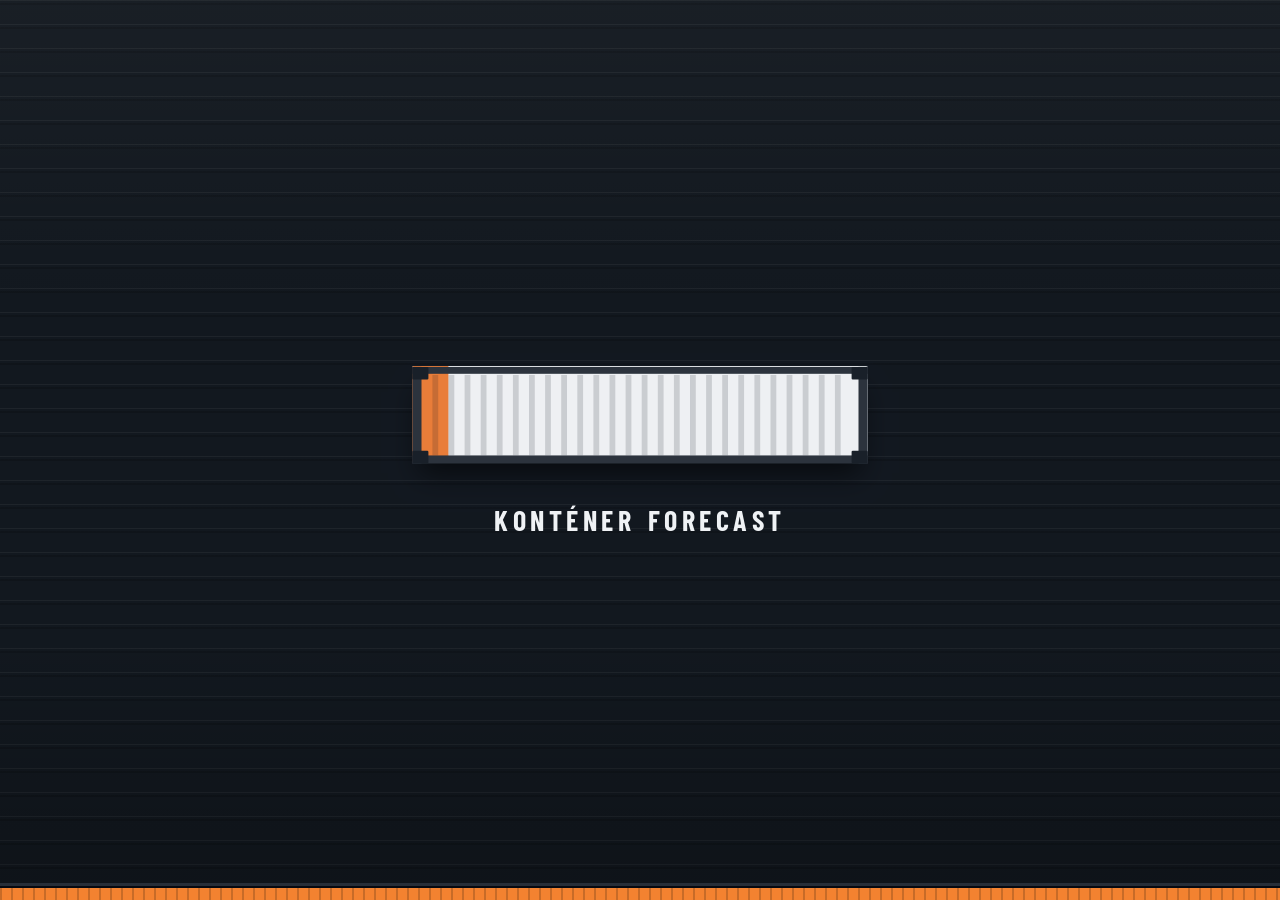
==== index.html @ 4faa60ae "Weboldal 20261109155500" ====
<!doctype html>
<html lang="hu">
<head>
<meta charset="utf-8">
<meta name="viewport" content="width=device-width, initial-scale=1">
<meta http-equiv="Content-Security-Policy" content="default-src 'self'; script-src 'self'; style-src 'self' 'unsafe-inline'; img-src 'self' data: blob:; font-src 'self'; connect-src 'self' https://pfqecgcsmswholidmadi.supabase.co wss://pfqecgcsmswholidmadi.supabase.co; object-src 'none'; base-uri 'self'; form-action 'self'">
<meta name="referrer" content="no-referrer">
<title>Konténer Forecast</title>
<link rel="icon" href="icon.ico">
<link rel="preload" href="fonts/barlow-latin-400.woff2" as="font" type="font/woff2" crossorigin>
<link rel="preload" href="fonts/barlow-latin-500.woff2" as="font" type="font/woff2" crossorigin>
<link rel="preload" href="fonts/barlow-latin-600.woff2" as="font" type="font/woff2" crossorigin>
<link rel="preload" href="fonts/barlow-condensed-latin-700.woff2" as="font" type="font/woff2" crossorigin>
<link rel="preload" href="fonts/red-hat-mono-latin.woff2" as="font" type="font/woff2" crossorigin>
<link rel="stylesheet" href="styles.css?v=20261109155500">
<link rel="stylesheet" href="tour.css?v=20261109155500">
<script src="boot-role.js?v=20261109155500"></script>
</head>
<body>
<svg class="kf-defs" width="0" height="0" aria-hidden="true" focusable="false"><defs>
  <pattern id="kf-rib" patternUnits="userSpaceOnUse" x="20.9" y="0" width="7" height="96"><rect class="kf-rib" width="2.2" height="96"/></pattern>
  <pattern id="kf-rib-f" patternUnits="userSpaceOnUse" x="20.8" y="0" width="7" height="96"><rect class="kf-rib-f" width="2.4" height="96"/></pattern>
  <pattern id="kf-hz" patternUnits="userSpaceOnUse" width="9" height="9" patternTransform="rotate(45)"><rect class="kf-hz" width="4.5" height="9"/></pattern>
  <linearGradient id="kf-done" x1="0" y1="0" x2="1" y2="1"><stop offset="0" class="gd-a"/><stop offset="1" class="gd-b"/></linearGradient>
</defs></svg>
<div class="boot" id="boot" aria-hidden="true">
  <div class="boot-fx">
    <i class="bfx-glow"></i><i class="bfx-beam l"></i><i class="bfx-beam r"></i>
  </div>
  <div class="boot-stage">
    <i class="boot-conv"></i>
    <div class="boot-hoist"><i class="boot-cable"></i><i class="boot-spreader"><b class="bcn l"></b><b class="bcn r"></b></i></div>
    <div class="boot-box">
      <div class="boot-body"><i class="boot-fill" id="boot-fill"></i><i class="boot-edge" id="boot-edge"></i><div class="boot-load" id="boot-load"><i></i><i></i><i></i><i></i><i></i><i></i><i></i><i></i><i></i><i></i><i></i><i></i><i></i><i></i></div><i class="boot-sheen"></i></div>
      <svg class="boot-ct" viewBox="0 0 400 96" preserveAspectRatio="none">
      <g class="bt-ribs"><line x1="22" y1="13" x2="22" y2="83"/><line x1="36" y1="13" x2="36" y2="83"/><line x1="50" y1="13" x2="50" y2="83"/><line x1="64" y1="13" x2="64" y2="83"/><line x1="78" y1="13" x2="78" y2="83"/><line x1="92" y1="13" x2="92" y2="83"/><line x1="106" y1="13" x2="106" y2="83"/><line x1="120" y1="13" x2="120" y2="83"/><line x1="134" y1="13" x2="134" y2="83"/><line x1="148" y1="13" x2="148" y2="83"/><line x1="162" y1="13" x2="162" y2="83"/><line x1="176" y1="13" x2="176" y2="83"/><line x1="190" y1="13" x2="190" y2="83"/><line x1="204" y1="13" x2="204" y2="83"/><line x1="218" y1="13" x2="218" y2="83"/><line x1="232" y1="13" x2="232" y2="83"/><line x1="246" y1="13" x2="246" y2="83"/><line x1="260" y1="13" x2="260" y2="83"/><line x1="274" y1="13" x2="274" y2="83"/><line x1="288" y1="13" x2="288" y2="83"/><line x1="302" y1="13" x2="302" y2="83"/><line x1="316" y1="13" x2="316" y2="83"/><line x1="330" y1="13" x2="330" y2="83"/><line x1="344" y1="13" x2="344" y2="83"/><line x1="358" y1="13" x2="358" y2="83"/><line x1="372" y1="13" x2="372" y2="83"/></g>
      <g class="bt-frame"><rect x="2" y="6" width="396" height="6"/><rect x="2" y="83" width="396" height="7"/><rect x="2" y="6" width="8" height="84"/><rect x="390" y="6" width="8" height="84"/></g>
      <g class="bt-cast"><rect x="2" y="6" width="14" height="11" rx="1"/><rect x="384" y="6" width="14" height="11" rx="1"/><rect x="2" y="79" width="14" height="11" rx="1"/><rect x="384" y="79" width="14" height="11" rx="1"/></g>
      <rect class="bt-outline" x="2" y="6" width="396" height="84" rx="2" pathLength="1"/>
    </svg>
      <span class="boot-code">KFAU 000001 <b>3</b></span>
      <div class="boot-land"><i class="bfx-ring"></i><span class="bfx-sparks"><i style="--a:-172deg;--s:1"></i><i style="--a:-160deg;--s:.7"></i><i style="--a:-146deg;--s:1.15"></i><i style="--a:-131deg;--s:.8"></i><i style="--a:-118deg;--s:1"></i><i style="--a:-104deg;--s:.6"></i><i style="--a:-76deg;--s:.65"></i><i style="--a:-62deg;--s:1"></i><i style="--a:-49deg;--s:.85"></i><i style="--a:-34deg;--s:1.2"></i><i style="--a:-20deg;--s:.75"></i><i style="--a:-8deg;--s:1"></i></span></div>
    </div>
    <div class="boot-name"><span style="--i:0">K</span><span style="--i:1">o</span><span style="--i:2">n</span><span style="--i:3">t</span><span style="--i:4">é</span><span style="--i:5">n</span><span style="--i:6">e</span><span style="--i:7">r</span><i></i><span style="--i:9">F</span><span style="--i:10">o</span><span style="--i:11">r</span><span style="--i:12">e</span><span style="--i:13">c</span><span style="--i:14">a</span><span style="--i:15">s</span><span style="--i:16">t</span></div>
    <div class="boot-card" id="boot-card"><span class="bc-day" id="bc-day"></span><span class="bc-time" id="bc-time"></span><span class="bc-n" id="bc-n"></span></div>
  </div>
  <div class="boot-rail"></div>
</div>

<div class="app" id="app" hidden>
  <header class="top">
    <div class="brand" style="--i:0">
      <svg width="28" height="20" viewBox="0 0 28 20" fill="none" aria-hidden="true"><rect x="1" y="2" width="26" height="16" rx="1.5" stroke="currentColor" stroke-width="1.6"/><path d="M6 5v10M10 5v10M14 5v10M18 5v10M22 5v10" stroke="currentColor" stroke-width="1.2" stroke-linecap="round"/></svg>
      <span>Konténer Forecast</span>
    </div>
    <nav class="tabs" aria-label="Nézet" style="--i:1">
      <i class="tab-ind" aria-hidden="true"></i>
      <button type="button" class="tab" data-action="view" data-view="week">Hét</button>
      <button type="button" class="tab" data-action="view" data-view="month">Naptár</button>
      <button type="button" class="tab" data-action="view" data-view="stats">Statisztika</button>
    </nav>
    <div class="search" style="--i:2">
      <svg width="16" height="16" viewBox="0 0 24 24" fill="none" stroke="currentColor" stroke-width="1.7" stroke-linecap="round" aria-hidden="true"><circle cx="11" cy="11" r="6.5"/><path d="M20 20l-4.2-4.2"/></svg>
      <input id="q" type="search" autocomplete="off" spellcheck="false" placeholder="Konténer, MRN, rendszám, PDD" aria-label="Keresés" role="combobox" aria-autocomplete="list" aria-expanded="false" aria-controls="qres">
      <div class="qres" id="qres" role="listbox" aria-label="Találatok" hidden></div>
      <span class="sr" id="qcount" aria-live="polite"></span>
    </div>
    <div class="spacer"></div>
    <div class="period" id="period" style="--i:3"></div>
    <div class="sync" id="sync" style="--i:4"></div>
  </header>
  <div id="view"></div>
</div>
<div id="drawer"></div>
<div id="tip" class="tip" role="tooltip" hidden></div>

<section class="auth" id="auth" hidden aria-live="polite">
  <div class="auth-card">
    <div class="auth-brand">
      <svg width="34" height="24" viewBox="0 0 28 20" fill="none" aria-hidden="true"><rect x="1" y="2" width="26" height="16" rx="1.5" stroke="currentColor" stroke-width="1.6"/><path d="M6 5v10M10 5v10M14 5v10M18 5v10M22 5v10" stroke="currentColor" stroke-width="1.2" stroke-linecap="round"/></svg>
      <span>Konténer Forecast</span>
    </div>

    <div id="invite" class="auth-form" hidden>
      <h1>Meghívó szükséges</h1>
      <p class="auth-text" id="invite-text">Ezt az oldalt személyes meghívó linkkel lehet megnyitni. Kérj linket az admintól.</p>
    </div>

    <div id="denied" class="auth-form" hidden>
      <h1>Nincs hozzáférés</h1>
      <p class="auth-text" id="denied-text"></p>
    </div>
  </div>
</section>

<dialog id="settings" class="settings set2" aria-labelledby="settings-title">
  <div class="settings-inner">
    <div class="settings-head">
      <h2 id="settings-title">Beállítások</h2>
      <button type="button" class="x-btn" data-action="settings-close" aria-label="Bezárás"><svg width="18" height="18" viewBox="0 0 24 24" fill="none" stroke="currentColor" stroke-width="1.6" stroke-linecap="round" aria-hidden="true"><path d="M6 6l12 12M18 6L6 18"/></svg></button>
    </div>

    <section class="me-card set-sec" style="--i:0" aria-label="Fiók" id="me"></section>

    <section class="set-sec" id="users-sec" style="--i:2" hidden>
      <div class="set-h"><h3>Csapat</h3></div>
      <button type="button" class="team-card" data-action="people">
        <span class="team-nums" id="users-sum"></span>
        <span class="team-go">Felhasználók kezelése<svg width="16" height="16" viewBox="0 0 24 24" fill="none" stroke="currentColor" stroke-width="1.7" stroke-linecap="round" stroke-linejoin="round" aria-hidden="true"><path d="M9 18l6-6-6-6"/></svg></span>
      </button>
    </section>

    <section class="set-sec" id="prio-sec" style="--i:3" hidden>
      <div class="set-h"><h3>Prioritás</h3></div>
      <button type="button" class="team-card" data-action="prio">
        <span class="team-nums" id="prio-sum"></span>
        <span class="team-go">Konténerek megadása<svg width="16" height="16" viewBox="0 0 24 24" fill="none" stroke="currentColor" stroke-width="1.7" stroke-linecap="round" stroke-linejoin="round" aria-hidden="true"><path d="M9 18l6-6-6-6"/></svg></span>
      </button>
    </section>

    <section class="set-sec" id="ramp-sec" style="--i:3" hidden>
      <div class="set-h"><h3>Rámpák</h3></div>
      <p class="set-note" id="ramp-info"></p>
    </section>

    <section class="set-sec" id="sync-sec" style="--i:4" hidden>
      <div class="set-h"><h3>Levelek</h3></div>
      <div class="settings-row">
        <button type="button" class="btn-ghost sm" data-action="resync">Teljes újraszinkron</button>
      </div>
    </section>

    <section class="set-sec" id="app-sec" style="--i:5" hidden>
      <div class="set-h"><h3>Alkalmazás</h3></div>
      <label class="switch"><input type="checkbox" id="autostart"><span class="sw" aria-hidden="true"></span>Indítás a Windows-zal</label>
      <div class="settings-row">
        <button type="button" class="btn-ghost sm" data-action="datafolder">Adatmappa</button>
      </div>
    </section>
  </div>
</dialog>

<dialog id="people" class="settings people" aria-labelledby="people-title">
  <div class="settings-inner">
    <div class="settings-head">
      <h2 id="people-title">Felhasználók</h2>
      <button type="button" class="x-btn" data-action="people-close" aria-label="Bezárás"><svg width="18" height="18" viewBox="0 0 24 24" fill="none" stroke="currentColor" stroke-width="1.6" stroke-linecap="round" aria-hidden="true"><path d="M6 6l12 12M18 6L6 18"/></svg></button>
    </div>

    <div class="p-sum" id="p-sum" role="group" aria-label="Szűrés"></div>

    <form id="user-form" class="p-invite">
      <label class="sr" for="user-name">Név</label>
      <input id="user-name" type="text" placeholder="Új kolléga neve" autocomplete="off" maxlength="80" required>
      <fieldset class="p-roles">
        <legend class="sr">Rang</legend>
        <label><input type="radio" name="invite-role" value="worker" checked><span>Dolgozó</span></label>
        <label><input type="radio" name="invite-role" value="editor"><span>Szerkesztő</span></label>
        <label><input type="radio" name="invite-role" value="admin"><span>Admin</span></label>
      </fieldset>
      <button type="submit" class="btn-primary sm">Meghívó link</button>
    </form>
    <div class="newpw" id="newpw" hidden></div>

    <ul class="users p-list" id="users"></ul>
  </div>
</dialog>

<dialog id="prio" class="settings" aria-labelledby="prio-title">
  <div class="settings-inner">
    <div class="settings-head">
      <h2 id="prio-title">Prioritásos konténerek</h2>
      <button type="button" class="x-btn" data-action="prio-close" aria-label="Bezárás"><svg width="18" height="18" viewBox="0 0 24 24" fill="none" stroke="currentColor" stroke-width="1.6" stroke-linecap="round" aria-hidden="true"><path d="M6 6l12 12M18 6L6 18"/></svg></button>
    </div>
    <label class="sr" for="prio-text">Konténerszámok, soronként egy</label>
    <textarea id="prio-text" class="paste-text" rows="7" spellcheck="false" placeholder="CICU5713227&#10;TRHU6016750"></textarea>
    <div class="paste-list" id="prio-list"></div>
    <div class="settings-actions">
      <button type="button" class="btn-ghost sm" data-action="prio-close">Mégse</button>
      <button type="button" class="btn-primary sm" data-action="prio-save" id="prio-save" disabled>Mentés</button>
    </div>
  </div>
</dialog>

<dialog id="paste" class="settings" aria-labelledby="paste-title">
  <div class="settings-inner">
    <div class="settings-head">
      <h2 id="paste-title">ETA beillesztése</h2>
      <button type="button" class="x-btn" data-action="paste-close" aria-label="Bezárás"><svg width="18" height="18" viewBox="0 0 24 24" fill="none" stroke="currentColor" stroke-width="1.6" stroke-linecap="round" aria-hidden="true"><path d="M6 6l12 12M18 6L6 18"/></svg></button>
    </div>
    <label class="sr" for="paste-text">ETA szöveg</label>
    <textarea id="paste-text" class="paste-text" rows="9" spellcheck="false" placeholder="TCLU8361862//&#10;J1zTM202609280377&#10;ETA 11:30"></textarea>
    <div class="paste-list" id="paste-list"></div>
    <div class="settings-actions">
      <button type="button" class="btn-ghost sm" data-action="paste-close">Mégse</button>
      <button type="button" class="btn-primary sm" data-action="paste-save" id="paste-save" disabled>Rögzítés</button>
    </div>
  </div>
</dialog>

<dialog id="rpick" class="settings rpick" aria-labelledby="rpick-title">
  <div class="settings-inner">
    <div class="settings-head">
      <div><h2 id="rpick-title">Rámpa</h2><p class="rp-sub" id="rpick-sub"></p></div>
      <button type="button" class="x-btn" data-action="rpick-close" aria-label="Bezárás"><svg width="18" height="18" viewBox="0 0 24 24" fill="none" stroke="currentColor" stroke-width="1.6" stroke-linecap="round" aria-hidden="true"><path d="M6 6l12 12M18 6L6 18"/></svg></button>
    </div>
    <div class="rp-grid" id="rpick-grid" role="group" aria-label="Rámpák"></div>
    <div class="settings-actions rp-acts">
      <button type="button" class="btn-ghost sm rp-clear" data-action="rpick-clear" id="rpick-clear" hidden>Vissza a parkolóba</button>
      <button type="button" class="btn-ghost sm" data-action="rpick-close">Mégse</button>
      <button type="button" class="btn-primary sm" data-action="rpick-save" id="rpick-save">Kiosztás</button>
    </div>
  </div>
</dialog>

<script src="vendor/supabase.min.js?v=20261109155500"></script>
<script src="config.js?v=20261109155500"></script>
<script src="derive.js?v=20261109155500"></script>
<script src="tour.js?v=20261109155500"></script>
<script src="app.js?v=20261109155500"></script>
</body>
</html>
---- styles.css ----
@font-face{font-family:'Barlow';font-style:normal;font-display:swap;font-weight:400;src:url(fonts/barlow-latin-ext-400.woff2) format('woff2');unicode-range:U+0100-02BA,U+02BD-02C5,U+02C7-02CC,U+02CE-02D7,U+02DD-02FF,U+0304,U+0308,U+0329,U+1D00-1DBF,U+1E00-1E9F,U+1EF2-1EFF,U+2020,U+20A0-20AB,U+20AD-20C0,U+2113,U+2C60-2C7F,U+A720-A7FF}
@font-face{font-family:'Barlow';font-style:normal;font-display:swap;font-weight:400;src:url(fonts/barlow-latin-400.woff2) format('woff2');unicode-range:U+0000-00FF,U+0131,U+0152-0153,U+02BB-02BC,U+02C6,U+02DA,U+02DC,U+0304,U+0308,U+0329,U+2000-206F,U+20AC,U+2122,U+2191,U+2193,U+2212,U+2215,U+FEFF,U+FFFD}
@font-face{font-family:'Barlow';font-style:normal;font-display:swap;font-weight:500;src:url(fonts/barlow-latin-ext-500.woff2) format('woff2');unicode-range:U+0100-02BA,U+02BD-02C5,U+02C7-02CC,U+02CE-02D7,U+02DD-02FF,U+0304,U+0308,U+0329,U+1D00-1DBF,U+1E00-1E9F,U+1EF2-1EFF,U+2020,U+20A0-20AB,U+20AD-20C0,U+2113,U+2C60-2C7F,U+A720-A7FF}
@font-face{font-family:'Barlow';font-style:normal;font-display:swap;font-weight:500;src:url(fonts/barlow-latin-500.woff2) format('woff2');unicode-range:U+0000-00FF,U+0131,U+0152-0153,U+02BB-02BC,U+02C6,U+02DA,U+02DC,U+0304,U+0308,U+0329,U+2000-206F,U+20AC,U+2122,U+2191,U+2193,U+2212,U+2215,U+FEFF,U+FFFD}
@font-face{font-family:'Barlow';font-style:normal;font-display:swap;font-weight:600;src:url(fonts/barlow-latin-ext-600.woff2) format('woff2');unicode-range:U+0100-02BA,U+02BD-02C5,U+02C7-02CC,U+02CE-02D7,U+02DD-02FF,U+0304,U+0308,U+0329,U+1D00-1DBF,U+1E00-1E9F,U+1EF2-1EFF,U+2020,U+20A0-20AB,U+20AD-20C0,U+2113,U+2C60-2C7F,U+A720-A7FF}
@font-face{font-family:'Barlow';font-style:normal;font-display:swap;font-weight:600;src:url(fonts/barlow-latin-600.woff2) format('woff2');unicode-range:U+0000-00FF,U+0131,U+0152-0153,U+02BB-02BC,U+02C6,U+02DA,U+02DC,U+0304,U+0308,U+0329,U+2000-206F,U+20AC,U+2122,U+2191,U+2193,U+2212,U+2215,U+FEFF,U+FFFD}
@font-face{font-family:'Barlow';font-style:normal;font-display:swap;font-weight:700;src:url(fonts/barlow-latin-ext-700.woff2) format('woff2');unicode-range:U+0100-02BA,U+02BD-02C5,U+02C7-02CC,U+02CE-02D7,U+02DD-02FF,U+0304,U+0308,U+0329,U+1D00-1DBF,U+1E00-1E9F,U+1EF2-1EFF,U+2020,U+20A0-20AB,U+20AD-20C0,U+2113,U+2C60-2C7F,U+A720-A7FF}
@font-face{font-family:'Barlow';font-style:normal;font-display:swap;font-weight:700;src:url(fonts/barlow-latin-700.woff2) format('woff2');unicode-range:U+0000-00FF,U+0131,U+0152-0153,U+02BB-02BC,U+02C6,U+02DA,U+02DC,U+0304,U+0308,U+0329,U+2000-206F,U+20AC,U+2122,U+2191,U+2193,U+2212,U+2215,U+FEFF,U+FFFD}
@font-face{font-family:'Barlow Condensed';font-style:normal;font-display:swap;font-weight:500;src:url(fonts/barlow-condensed-latin-ext-500.woff2) format('woff2');unicode-range:U+0100-02BA,U+02BD-02C5,U+02C7-02CC,U+02CE-02D7,U+02DD-02FF,U+0304,U+0308,U+0329,U+1D00-1DBF,U+1E00-1E9F,U+1EF2-1EFF,U+2020,U+20A0-20AB,U+20AD-20C0,U+2113,U+2C60-2C7F,U+A720-A7FF}
@font-face{font-family:'Barlow Condensed';font-style:normal;font-display:swap;font-weight:500;src:url(fonts/barlow-condensed-latin-500.woff2) format('woff2');unicode-range:U+0000-00FF,U+0131,U+0152-0153,U+02BB-02BC,U+02C6,U+02DA,U+02DC,U+0304,U+0308,U+0329,U+2000-206F,U+20AC,U+2122,U+2191,U+2193,U+2212,U+2215,U+FEFF,U+FFFD}
@font-face{font-family:'Barlow Condensed';font-style:normal;font-display:swap;font-weight:600;src:url(fonts/barlow-condensed-latin-ext-600.woff2) format('woff2');unicode-range:U+0100-02BA,U+02BD-02C5,U+02C7-02CC,U+02CE-02D7,U+02DD-02FF,U+0304,U+0308,U+0329,U+1D00-1DBF,U+1E00-1E9F,U+1EF2-1EFF,U+2020,U+20A0-20AB,U+20AD-20C0,U+2113,U+2C60-2C7F,U+A720-A7FF}
@font-face{font-family:'Barlow Condensed';font-style:normal;font-display:swap;font-weight:600;src:url(fonts/barlow-condensed-latin-600.woff2) format('woff2');unicode-range:U+0000-00FF,U+0131,U+0152-0153,U+02BB-02BC,U+02C6,U+02DA,U+02DC,U+0304,U+0308,U+0329,U+2000-206F,U+20AC,U+2122,U+2191,U+2193,U+2212,U+2215,U+FEFF,U+FFFD}
@font-face{font-family:'Barlow Condensed';font-style:normal;font-display:swap;font-weight:700;src:url(fonts/barlow-condensed-latin-ext-700.woff2) format('woff2');unicode-range:U+0100-02BA,U+02BD-02C5,U+02C7-02CC,U+02CE-02D7,U+02DD-02FF,U+0304,U+0308,U+0329,U+1D00-1DBF,U+1E00-1E9F,U+1EF2-1EFF,U+2020,U+20A0-20AB,U+20AD-20C0,U+2113,U+2C60-2C7F,U+A720-A7FF}
@font-face{font-family:'Barlow Condensed';font-style:normal;font-display:swap;font-weight:700;src:url(fonts/barlow-condensed-latin-700.woff2) format('woff2');unicode-range:U+0000-00FF,U+0131,U+0152-0153,U+02BB-02BC,U+02C6,U+02DA,U+02DC,U+0304,U+0308,U+0329,U+2000-206F,U+20AC,U+2122,U+2191,U+2193,U+2212,U+2215,U+FEFF,U+FFFD}
@font-face{font-family:'Red Hat Mono';font-style:normal;font-display:swap;font-weight:300 700;src:url(fonts/red-hat-mono-latin-ext.woff2) format('woff2-variations');unicode-range:U+0100-02BA,U+02BD-02C5,U+02C7-02CC,U+02CE-02D7,U+02DD-02FF,U+0304,U+0308,U+0329,U+1D00-1DBF,U+1E00-1E9F,U+1EF2-1EFF,U+2020,U+20A0-20AB,U+20AD-20C0,U+2113,U+2C60-2C7F,U+A720-A7FF}
@font-face{font-family:'Red Hat Mono';font-style:normal;font-display:swap;font-weight:300 700;src:url(fonts/red-hat-mono-latin.woff2) format('woff2-variations');unicode-range:U+0000-00FF,U+0131,U+0152-0153,U+02BB-02BC,U+02C6,U+02DA,U+02DC,U+0304,U+0308,U+0329,U+2000-206F,U+20AC,U+2122,U+2191,U+2193,U+2212,U+2215,U+FEFF,U+FFFD}

:root{
  --yard:oklch(0.205 0.018 255);
  --yard-hover:oklch(0.235 0.02 255);
  --yard-sel:oklch(0.255 0.022 255);
  --yard-raise:oklch(0.29 0.022 255);
  --yard-line:oklch(0.28 0.02 255);
  --yard-text:oklch(0.96 0.005 255);
  --yard-muted:oklch(0.74 0.015 255);
  --ground:oklch(0.972 0.003 255);
  --surface:oklch(0.995 0.001 255);
  --surface-2:oklch(0.982 0.003 255);
  --line:oklch(0.9 0.006 255);
  --line-soft:oklch(0.93 0.004 255);
  --ink:oklch(0.21 0.02 255);
  --ink-2:oklch(0.3 0.02 255);
  --muted:oklch(0.48 0.015 255);
  --faint:oklch(0.56 0.015 255);
  --orange:oklch(0.72 0.165 52);
  --orange-ink:oklch(0.2 0.03 50);
  --orange-text:oklch(0.5 0.15 45);
  --orange-soft:oklch(0.975 0.02 60);
  --orange-line:oklch(0.82 0.06 52);
  --steel:oklch(0.6 0.075 235);
  --steel-ink:oklch(0.16 0.03 240);
  --steel-text:oklch(0.42 0.08 235);
  --steel-soft:oklch(0.955 0.02 240);
  --done:oklch(0.36 0.02 255);
  --ok:oklch(0.76 0.13 165);
  --ok-text:oklch(0.45 0.08 165);
  --err:oklch(0.66 0.18 25);
  --mono:'Red Hat Mono',ui-monospace,'Cascadia Mono',Consolas,monospace;
  --cond:'Barlow Condensed','Arial Narrow',sans-serif;
  --sans:'Barlow','Segoe UI Variable','Segoe UI',system-ui,sans-serif;
  --ease:cubic-bezier(.22,1,.36,1);
  --z-sticky:10;--z-drawer:40;--z-dialog:50;--z-toast:60;
}
*{box-sizing:border-box}
[hidden]{display:none !important}
html,body{margin:0;height:100%}
body{background:var(--ground);color:var(--ink);font-family:var(--sans);font-size:14px;line-height:1.45;-webkit-font-smoothing:antialiased;font-variant-numeric:tabular-nums}
button,input,textarea{font:inherit;color:inherit}
button{cursor:pointer}
:focus-visible{outline:2px solid var(--orange);outline-offset:2px}
.mono{font-family:var(--mono)}
.app{min-height:100%}
::selection{background:oklch(0.72 0.165 52 / .35)}

/* ---- felső sáv ---- */
.top{position:sticky;top:0;z-index:var(--z-sticky);display:flex;flex-wrap:wrap;align-items:center;gap:12px 26px;padding:12px 32px;background:var(--yard);color:var(--yard-text);border-bottom:1px solid var(--yard-line)}
.brand{display:flex;align-items:center;gap:12px;font-size:15px;font-weight:600;letter-spacing:-.01em}
.brand svg{color:var(--orange)}
.tabs{display:flex;gap:2px;padding:3px;border-radius:10px;background:oklch(0.25 0.02 255)}
.tab{border:0;background:transparent;color:var(--yard-muted);padding:7px 14px;border-radius:8px;font-weight:500;transition:color .16s var(--ease),background-color .16s var(--ease)}
.tab:hover{color:var(--yard-text)}
.tab[aria-current="page"]{background:oklch(0.32 0.022 255);color:oklch(0.98 0.004 255)}
.spacer{flex:1 1 0}
.period{display:flex;align-items:center;gap:6px}
.period-label{display:flex;align-items:baseline;gap:10px;padding:0 6px;min-width:150px;justify-content:center}
.period-label b{font-weight:600}
.period-label span{color:var(--yard-muted)}
.ibtn{width:36px;height:36px;display:grid;place-items:center;border:0;border-radius:9px;background:transparent;color:oklch(0.8 0.012 255);transition:background-color .16s var(--ease),color .16s var(--ease)}
.ibtn:hover{background:var(--yard-raise);color:var(--yard-text)}
.tbtn{height:36px;padding:0 12px;border:1px solid oklch(0.34 0.02 255);border-radius:9px;background:transparent;color:oklch(0.9 0.008 255);font-weight:500;transition:background-color .16s var(--ease)}
.tbtn:hover{background:var(--yard-raise)}
.sync{display:flex;align-items:center;gap:8px;padding-left:18px;border-left:1px solid oklch(0.3 0.02 255)}
.sync-dot{width:8px;height:8px;border-radius:50%;background:var(--ok);box-shadow:0 0 0 4px oklch(0.76 0.13 165 / .18);flex:none}
.sync-dot.busy{background:var(--orange);box-shadow:0 0 0 4px oklch(0.72 0.165 52 / .2);animation:pulse 1.1s var(--ease) infinite alternate}
.sync-dot.err{background:var(--err);box-shadow:0 0 0 4px oklch(0.66 0.18 25 / .2)}
.sync-text{color:oklch(0.8 0.012 255);white-space:nowrap}
.sync-text.err{color:oklch(0.82 0.09 30)}
.ibtn.spin svg{animation:spin .9s linear infinite}
@keyframes spin{to{transform:rotate(360deg)}}
@keyframes pulse{from{opacity:1}to{opacity:.45}}

/* ---- udvar (heti sáv) ---- */
.yard{background:var(--yard);color:var(--yard-text);padding:20px 32px 0}
.legend{display:flex;flex-wrap:wrap;justify-content:flex-end;align-items:center;gap:8px 20px;padding-bottom:14px;font-size:12px;color:var(--yard-muted)}
.legend span{display:flex;align-items:center;gap:8px}
.legend i{width:16px;height:10px;border-radius:2px;display:inline-block}
.lg-pre{background:oklch(0.26 0.02 255);box-shadow:inset 0 0 0 1px oklch(0.55 0.02 255)}
.lg-t1{background:var(--steel)}
.lg-eta{background:var(--orange)}
.lg-arrived{background:var(--done)}
.yard-scroll{overflow-x:auto}
.days{display:grid;grid-template-columns:repeat(7,minmax(0,1fr));min-width:980px;border-right:1px solid var(--yard-line)}
.day{all:unset;box-sizing:border-box;display:block;cursor:pointer;padding:18px 14px 22px;border-left:1px solid var(--yard-line);color:var(--yard-text);transition:background-color .2s var(--ease)}
.day:hover{background:var(--yard-hover)}
.day[aria-pressed="true"]{background:var(--yard-sel)}
.day:focus-visible{outline:2px solid var(--orange);outline-offset:-2px}
.day-top{display:flex;align-items:center;justify-content:space-between;gap:8px}
.day-dow{font-size:13px;font-weight:500;color:var(--yard-muted)}
.today-tag{padding:2px 8px;border-radius:999px;background:var(--orange);color:var(--orange-ink);font-size:11px;font-weight:600}
.day-num{font-size:40px;font-weight:600;letter-spacing:-.03em;line-height:1;margin-top:6px}
.stack{height:300px;margin-top:18px;display:flex;flex-direction:column;justify-content:flex-end;gap:4px;border-bottom:1px solid oklch(0.42 0.02 255);padding-bottom:4px}
.stack.nodata{background-image:repeating-linear-gradient(135deg,oklch(1 0 0 / .045) 0 1px,transparent 1px 10px)}
.stack-note{padding:0 4px 10px;color:oklch(0.7 0.015 255);font-size:12px;line-height:1.35}
.blk{border-radius:3px;display:flex;align-items:center;justify-content:space-between;gap:6px;padding:0 8px;font-family:var(--mono);font-size:10.5px;font-weight:500;overflow:hidden;white-space:nowrap;flex:none}
.blk-pre{background-color:oklch(0.26 0.02 255);color:oklch(0.84 0.012 255);box-shadow:inset 0 0 0 1px oklch(0.55 0.02 255);background-image:repeating-linear-gradient(90deg,oklch(1 0 0 / .05) 0 1px,transparent 1px 9px)}
.blk-t1{background-color:var(--steel);color:var(--steel-ink);background-image:repeating-linear-gradient(90deg,oklch(0 0 0 / .08) 0 2px,transparent 2px 9px)}
.blk-eta{background-color:var(--orange);color:var(--orange-ink);background-image:repeating-linear-gradient(90deg,oklch(0 0 0 / .09) 0 2px,transparent 2px 9px)}
.blk-arrived{background-color:var(--done);color:oklch(0.82 0.01 255);background-image:repeating-linear-gradient(90deg,oklch(1 0 0 / .05) 0 2px,transparent 2px 9px)}
.day-foot{display:flex;align-items:baseline;justify-content:space-between;gap:8px;margin-top:14px}
.day-foot b{font-size:20px;font-weight:600}
.day-foot small{font-size:12px;color:var(--yard-muted);margin-left:6px}
.day-foot .mono{font-size:12.5px;color:oklch(0.86 0.01 255)}

/* ---- konténer-rajz ---- */
.ct{display:block;width:100%;height:auto}
.ct .ct-body{fill:var(--ct-fill);stroke:var(--ct-edge);stroke-width:1}
.ct .ct-ribs line{stroke:var(--ct-rib);stroke-width:2.4}
.ct .ct-rail,.ct .ct-post{fill:var(--ct-shade)}
.ct .ct-cast rect{fill:var(--ct-cast)}
.ct .ct-hole ellipse{fill:var(--ct-hole)}
.ct .ct-id{font-family:var(--mono);font-size:24px;font-weight:600;letter-spacing:.06em;fill:var(--ct-ink)}
.ct .ct-sub{font-family:var(--mono);font-size:13.5px;font-weight:500;letter-spacing:.08em;fill:var(--ct-ink);opacity:.82}
.ct .ct-chk{fill:none;stroke:var(--ct-ink);stroke-width:1.6}
.ct-t1{--ct-fill:oklch(0.58 0.075 235);--ct-edge:oklch(0.48 0.07 235);--ct-rib:oklch(0 0 0 / .13);--ct-shade:oklch(0 0 0 / .2);--ct-cast:oklch(0.36 0.04 235);--ct-hole:oklch(0.18 0.02 235);--ct-ink:oklch(0.99 0.004 235)}
.ct-eta{--ct-fill:oklch(0.7 0.16 50);--ct-edge:oklch(0.6 0.15 48);--ct-rib:oklch(0 0 0 / .12);--ct-shade:oklch(0 0 0 / .18);--ct-cast:oklch(0.42 0.1 45);--ct-hole:oklch(0.2 0.04 45);--ct-ink:oklch(0.18 0.03 50)}
.ct-arrived{--ct-fill:oklch(0.34 0.018 255);--ct-edge:oklch(0.28 0.018 255);--ct-rib:oklch(1 0 0 / .06);--ct-shade:oklch(0 0 0 / .25);--ct-cast:oklch(0.22 0.015 255);--ct-hole:oklch(0.12 0.01 255);--ct-ink:oklch(0.9 0.008 255)}
.ct-pre,.ct-removed{--ct-fill:oklch(0.985 0.002 255);--ct-edge:oklch(0.7 0.012 255);--ct-rib:oklch(0.88 0.006 255);--ct-shade:oklch(0.94 0.004 255);--ct-cast:oklch(0.86 0.008 255);--ct-hole:oklch(0.6 0.01 255);--ct-ink:oklch(0.36 0.015 255)}
.ct-pre .ct-body,.ct-removed .ct-body{stroke-dasharray:5 4;stroke-width:1.4}

/* ---- érkező konténerek ---- */
.fleet-grid{display:grid;grid-template-columns:repeat(auto-fill,minmax(290px,1fr));gap:14px}
.ccard{all:unset;box-sizing:border-box;display:flex;flex-direction:column;gap:6px;padding:14px 14px 13px;border:1px solid var(--line);border-radius:16px;background:var(--surface);cursor:pointer;transition:border-color .18s var(--ease),box-shadow .18s var(--ease),transform .18s var(--ease)}
.ccard:hover{border-color:oklch(0.8 0.01 255);box-shadow:0 14px 30px -22px oklch(0.2 0.03 255 / .55)}
.ccard:focus-visible{outline:2px solid var(--orange);outline-offset:2px}
.ccard .ct{margin-bottom:6px;filter:drop-shadow(0 6px 8px oklch(0.2 0.02 255 / .12))}
.cc-top{display:flex;align-items:baseline;justify-content:space-between;gap:10px}
.cc-w b{font-size:24px;font-weight:600;letter-spacing:-.02em}
.cc-w small{font-size:13px;color:var(--muted);margin-left:4px}
.cc-eta{font-family:var(--mono);font-size:12.5px;font-weight:600;padding:3px 9px;border-radius:7px}
.cc-eta-set{background:var(--orange);color:var(--orange-ink)}
.cc-eta-none{box-shadow:inset 0 0 0 1px oklch(0.72 0.012 255);color:var(--muted);font-weight:500}
.cc-eta-done{background:oklch(0.93 0.006 255);color:oklch(0.36 0.015 255);font-family:var(--sans);font-weight:500}
.cc-sub{display:flex;align-items:center;gap:8px;flex-wrap:wrap;font-size:12.5px;color:var(--muted)}
.cc-moved{display:inline-flex;align-items:center;gap:4px;color:var(--orange-text);font-family:var(--mono);font-size:11.5px}
.cc-at{display:flex;align-items:baseline;gap:8px;font-family:var(--mono);color:var(--ink-2);white-space:nowrap}
.cc-at small{font-family:var(--sans);font-size:12.5px;color:var(--muted)}
.cc-at b{font-size:15px;font-weight:600}
.cc-at.k-eta b{color:var(--orange-text)}
.cc-at.k-none b{font-size:12.5px;font-weight:500;color:var(--faint)}
.day-ctn{margin-top:2px;font-family:var(--mono);font-size:11.5px;color:var(--yard-muted);text-align:right;min-height:16px}
.sheet-ct{margin-top:18px}
.sheet-ct .ct{filter:drop-shadow(0 10px 18px oklch(0 0 0 / .35))}
.blk{box-shadow:inset 3px 0 0 oklch(0 0 0 / .16),inset -3px 0 0 oklch(0 0 0 / .16)}
.blk-pre{box-shadow:inset 0 0 0 1px oklch(0.55 0.02 255),inset 3px 0 0 oklch(1 0 0 / .06),inset -3px 0 0 oklch(1 0 0 / .06)}

/* ---- napi rész ---- */
.main{max-width:1600px;margin:0 auto;padding:36px 32px 64px;display:flex;flex-direction:column;gap:26px}
.dayhead{display:flex;flex-wrap:wrap;align-items:flex-end;justify-content:space-between;gap:20px 40px}
.dayhead h1{margin:0;font-size:40px;font-weight:600;letter-spacing:-.03em;line-height:1.05;text-wrap:balance}
.dayhead .sub{font-size:20px;color:var(--muted)}
.title-row{display:flex;align-items:baseline;gap:14px;flex-wrap:wrap}
.stats{display:flex;flex-wrap:wrap;margin:0;border:1px solid var(--line);border-radius:14px;background:var(--surface);overflow:hidden}
.stats>div{padding:12px 22px;min-width:96px}
.stats>div+div{border-left:1px solid oklch(0.92 0.005 255)}
.stats dt{font-size:12px;color:var(--muted)}
.stats dd{margin:2px 0 0;font-size:22px;font-weight:600}
.stats dd small{font-size:13px;font-weight:500;color:var(--muted)}
.stats dd .of{color:oklch(0.6 0.012 255)}
.cols{display:flex;flex-wrap:wrap;gap:24px;align-items:flex-start}
.col-main{flex:999 1 860px;min-width:0;display:flex;flex-direction:column;gap:24px}
.panel{border:1px solid var(--line);border-radius:18px;background:var(--surface);overflow:hidden}

.timeline{display:flex;flex-wrap:wrap}
.tl-track{flex:999 1 560px;min-width:0;padding:26px 28px 18px;display:flex;flex-direction:column;justify-content:center}
.tl-area{position:relative}
.tl-tick{position:absolute;top:0;bottom:24px;width:1px;background:oklch(0.95 0.004 255)}
.tl-tick.major{background:var(--line)}
.tl-lab{position:absolute;bottom:0;transform:translateX(-50%);font-family:var(--mono);font-size:11px;color:var(--muted)}
.tl-now{position:absolute;top:-6px;bottom:24px;width:2px;margin-left:-1px;background:oklch(0.62 0.16 48)}
.tl-now-lab{position:absolute;top:-10px;translate:-50% 0;padding:1px 6px;border-radius:6px;background:oklch(0.62 0.16 48);color:oklch(0.99 0 0);font-family:var(--mono);font-size:10.5px;font-weight:600}
.pill{position:absolute;height:34px;display:flex;align-items:center;gap:10px;padding:0 12px 0 10px;border:0;border-radius:8px;font-family:var(--mono);font-size:12px;white-space:nowrap;transition:transform .16s var(--ease)}
.pill:hover{transform:translateY(-1px)}
.pill b{font-weight:600}
.pill-eta{background:var(--orange);color:var(--orange-ink);box-shadow:0 6px 16px -8px oklch(0.6 0.16 48 / .7)}
.pill-arrived{background:oklch(0.93 0.006 255);color:oklch(0.38 0.015 255)}
.tl-empty{position:absolute;inset:0 0 24px;display:grid;place-items:center;color:var(--muted);font-size:13px}
.tray{flex:1 1 220px;padding:22px;border-left:1px solid oklch(0.92 0.005 255);background:var(--surface-2)}
.tray-head{display:flex;justify-content:space-between;align-items:baseline;font-size:13px;font-weight:500}
.tray-head .mono{color:var(--muted)}
.tray-list{display:flex;flex-direction:column;gap:6px;margin-top:12px;max-height:168px;overflow:auto}
.tray-item{display:flex;justify-content:space-between;gap:10px;padding:7px 12px;border-radius:8px;border:1px dashed oklch(0.72 0.012 255);background:transparent;font-family:var(--mono);font-size:12px;text-align:left;transition:background-color .14s var(--ease)}
.tray-item:hover{background:var(--surface)}
.tray-item span:last-child{color:var(--muted)}

.tbl-scroll{overflow-x:auto}
.tbl{min-width:990px}
.tr{display:grid;grid-template-columns:minmax(120px,1fr) minmax(150px,1.1fr) minmax(170px,1.35fr) minmax(170px,1.2fr) 64px 92px 128px 84px minmax(140px,1fr);column-gap:14px;align-items:center;padding:9px 24px;min-height:60px}
.tr.head{min-height:0;padding:14px 24px 12px;font-size:12px;font-weight:500;color:var(--muted)}
.tr.row{border-top:1px solid var(--line-soft);transition:background-color .14s var(--ease)}
.tr.row:hover{background:oklch(0.978 0.004 255)}
.r{text-align:right}
.cid{border:0;background:none;padding:0;font-family:var(--mono);font-size:13.5px;font-weight:600;letter-spacing:.01em;text-align:left}
.cid:hover{color:var(--orange-text)}
.sub2{font-size:11.5px;color:var(--muted);margin-top:1px}
.cell-mono{font-family:var(--mono);font-size:13px}
.dim{color:var(--faint)}
.eta{width:118px;height:36px;padding:0 10px;border-radius:8px;font-family:var(--mono);font-size:13px;border:1px dashed oklch(0.72 0.012 255);background:var(--surface);transition:border-color .16s var(--ease),box-shadow .16s var(--ease)}
.eta:hover{border-color:oklch(0.62 0.02 255)}
.eta.set{border:1px solid var(--orange-line);background:var(--orange-soft)}
.eta:disabled{border:1px solid transparent;background:oklch(0.955 0.004 255);color:var(--muted);cursor:default}
.eta:focus{outline:none;border-color:oklch(0.62 0.16 48);box-shadow:0 0 0 3px oklch(0.72 0.165 52 / .28)}
.st{display:flex;align-items:center;gap:8px;font-size:13px;font-weight:500}
.st i{width:8px;height:8px;border-radius:2px;flex:none}
.st-pre{color:oklch(0.45 0.015 255)}.st-pre i{box-shadow:inset 0 0 0 1.5px oklch(0.55 0.015 255)}
.st-t1{color:var(--steel-text)}.st-t1 i{background:var(--steel)}
.st-eta{color:var(--orange-text)}.st-eta i{background:var(--orange)}
.st-arrived{color:oklch(0.38 0.015 255)}.st-arrived i{background:var(--done)}
.st-removed{color:var(--muted)}.st-removed i{background:oklch(0.8 0.01 255)}
.flag{display:flex;align-items:center;gap:6px;margin-top:3px;font-size:12px;color:var(--orange-text)}
.flag.warn{color:oklch(0.5 0.16 30)}
.empty{padding:44px 24px;text-align:center;color:var(--muted)}

.removed{border:1px dashed oklch(0.78 0.012 255);border-radius:18px;padding:18px 24px}
.removed-head{display:flex;justify-content:space-between;align-items:baseline;gap:12px;flex-wrap:wrap}
.removed-head b{font-weight:600}
.removed-head span{font-size:12px;color:var(--muted)}
.chips{display:flex;flex-wrap:wrap;gap:8px;margin-top:12px}
.chip{display:inline-flex;gap:10px;padding:7px 12px;border:0;border-radius:8px;background:oklch(0.955 0.004 255);font-family:var(--mono);font-size:12.5px;transition:background-color .14s var(--ease)}
.chip:hover{background:oklch(0.93 0.005 255)}
.chip s{color:oklch(0.4 0.015 255)}
.chip span{color:var(--muted)}

.feed{flex:1 1 300px;max-width:400px;border-radius:18px;background:var(--yard);color:var(--yard-text);padding:22px 22px 8px}
.feed-head{display:flex;justify-content:space-between;align-items:baseline;gap:10px}
.feed-head b{font-weight:600}
.feed-head span{font-size:12px;color:var(--yard-muted);overflow:hidden;text-overflow:ellipsis;white-space:nowrap}
.feed ol{list-style:none;margin:14px 0 0;padding:0;max-height:880px;overflow:auto}
.feed li{border-top:1px solid var(--yard-line)}
.feed-item{all:unset;box-sizing:border-box;width:100%;display:grid;grid-template-columns:46px minmax(0,1fr);gap:12px;padding:12px 6px;margin:0 -6px;border-radius:8px;cursor:pointer;transition:background-color .14s var(--ease)}
.feed-item:hover{background:var(--yard-hover)}
.feed-item:focus-visible{outline:2px solid var(--orange);outline-offset:-2px}
.feed-when{font-family:var(--mono);font-size:11.5px;color:var(--yard-muted);line-height:1.35}
.feed-target{display:flex;align-items:baseline;gap:8px;flex-wrap:wrap;font-weight:600}
.tag{padding:1px 7px;border-radius:6px;font-family:var(--mono);font-size:11px;font-weight:600}
.tag-chg{background:var(--orange);color:var(--orange-ink)}
.tag-t1{background:var(--steel);color:var(--steel-ink)}
.tag-same{box-shadow:inset 0 0 0 1px oklch(0.45 0.02 255);color:var(--yard-muted)}
.feed-text{font-size:12.5px;color:oklch(0.8 0.012 255);margin-top:3px;line-height:1.4;overflow-wrap:anywhere}
.feed-empty{padding:18px 0 22px;color:var(--yard-muted);font-size:13px;border-top:1px solid var(--yard-line)}

/* ---- naptár ---- */
.month{max-width:1600px;margin:0 auto;padding:32px 32px 64px;display:flex;flex-wrap:wrap;gap:28px;align-items:flex-start}
.month-main{flex:999 1 720px;min-width:0}
.month-head{display:flex;flex-wrap:wrap;align-items:flex-end;justify-content:space-between;gap:16px 32px;margin-bottom:22px}
.month-head h1{margin:0;font-size:40px;font-weight:600;letter-spacing:-.03em;line-height:1.05}
.month-head h1 span{color:oklch(0.6 0.012 255);font-weight:500}
.month-sum{display:flex;gap:22px;color:oklch(0.45 0.015 255)}
.month-sum b{font-size:20px;font-weight:600;color:var(--ink)}
.cal{min-width:760px}
.cal-dow{display:grid;grid-template-columns:repeat(7,minmax(0,1fr));border-bottom:1px solid oklch(0.92 0.005 255);font-size:12px;font-weight:500;color:var(--muted)}
.cal-dow span{padding:12px 14px}
.cal-grid{display:grid;grid-template-columns:repeat(7,minmax(0,1fr))}
.cell{all:unset;box-sizing:border-box;display:flex;flex-direction:column;min-height:128px;padding:12px 14px;cursor:pointer;text-align:left;border-right:1px solid var(--line-soft);border-bottom:1px solid var(--line-soft);transition:box-shadow .18s var(--ease)}
.cell:nth-child(7n){border-right:0}
.cell:hover{box-shadow:inset 0 0 0 1px oklch(0.62 0.02 255)}
.cell:focus-visible{outline:2px solid var(--orange);outline-offset:-2px}
.cell.nodata{background-image:repeating-linear-gradient(135deg,oklch(0.93 0.005 255) 0 1px,transparent 1px 9px)}
.cell-top{display:flex;align-items:center;justify-content:space-between;gap:6px}
.cell-num{font-size:15px;font-weight:600}
.cell-num.out{color:oklch(0.62 0.012 255)}
.cell-num.today{display:inline-grid;place-items:center;min-width:28px;height:26px;padding:0 6px;border-radius:8px;background:var(--orange);color:var(--orange-ink)}
.cell-count{font-family:var(--mono);font-size:12px;color:oklch(0.42 0.015 255)}
.pips{display:flex;flex-wrap:wrap;gap:3px;margin-top:12px;min-height:18px}
.pip{width:11px;height:18px;border-radius:2px}
.pip-pre{box-shadow:inset 0 0 0 1px oklch(0.55 0.015 255)}
.pip-t1{background:var(--steel)}
.pip-eta{background:var(--orange)}
.pip-arrived{background:var(--done)}
.cell-foot{margin-top:auto;padding-top:12px}
.bar{height:3px;border-radius:2px;background:oklch(0.93 0.005 255);overflow:hidden}
.bar i{display:block;height:100%;border-radius:2px;background:var(--orange)}
.bar i.past{background:var(--done)}
.cell-t{margin-top:6px;font-family:var(--mono);font-size:11.5px;color:oklch(0.42 0.015 255)}

.side{flex:1 1 340px;max-width:440px;display:flex;flex-direction:column;gap:16px}
.side-day{border-radius:18px;background:var(--yard);color:var(--yard-text);padding:24px 24px 20px}
.side-day h2{margin:0;font-size:28px;font-weight:600;letter-spacing:-.02em}
.side-day .sub{color:var(--yard-muted)}
.side-stats{display:flex;flex-wrap:wrap;gap:6px 20px;margin-top:14px;color:var(--yard-muted);font-size:13px}
.side-stats b{font-size:18px;font-weight:600;color:var(--yard-text)}
.side-list{margin-top:18px;border-top:1px solid oklch(0.3 0.02 255);max-height:520px;overflow:auto}
.side-item{all:unset;box-sizing:border-box;width:100%;display:flex;align-items:center;justify-content:space-between;gap:12px;padding:11px 4px;border-bottom:1px solid oklch(0.27 0.02 255);cursor:pointer;transition:background-color .14s var(--ease)}
.side-item:hover{background:var(--yard-hover)}
.side-item:focus-visible{outline:2px solid var(--orange);outline-offset:-2px}
.side-l{display:flex;align-items:center;gap:12px;min-width:0}
.side-l i{width:8px;height:22px;border-radius:2px;flex:none}
.side-l .mono{font-size:13px;font-weight:600}
.side-l .sub2{color:oklch(0.72 0.015 255);font-family:var(--mono)}
.side-eta{font-family:var(--mono);font-size:13px;padding:4px 9px;border-radius:7px;color:oklch(0.7 0.015 255);box-shadow:inset 0 0 0 1px oklch(0.4 0.02 255)}
.side-eta.eta{color:var(--orange-ink);background:var(--orange);box-shadow:none;font-weight:600;width:auto;height:auto;border:0}
.side-eta.arrived{color:oklch(0.82 0.01 255);background:oklch(0.3 0.02 255);box-shadow:none}
.side-eta.late{color:oklch(0.99 0 0);background:var(--late);box-shadow:none;font-family:var(--sans);font-size:12.5px;font-weight:600;white-space:nowrap}
.cell-late{align-self:flex-start;margin-top:6px;padding:1px 6px;border-radius:5px;background:var(--late-soft);color:oklch(0.45 0.17 27);font-size:12px;font-weight:600;white-space:nowrap}
.pip.pip-late{box-shadow:inset 0 0 0 2px var(--late) !important}
.side-empty{padding:22px 0;color:var(--yard-muted)}
.go{display:inline-flex;align-items:center;gap:10px;margin-top:18px;padding:9px 14px;border-radius:10px;border:1px solid oklch(0.34 0.02 255);background:transparent;color:oklch(0.92 0.008 255);font-weight:500;transition:background-color .16s var(--ease)}
.go:hover{background:var(--yard-raise)}
.weekbars{border:1px solid var(--line);border-radius:18px;background:var(--surface);padding:20px 24px}
.weekbars-head{display:flex;justify-content:space-between;align-items:baseline;margin-bottom:14px}
.weekbars-head b{font-weight:600}
.weekbars-head span{font-family:var(--mono);font-size:12.5px;color:oklch(0.45 0.015 255)}
.wb{display:grid;grid-template-columns:34px minmax(0,1fr) 64px;align-items:center;gap:10px;margin-top:8px}
.wb>span:first-child{font-size:12px;font-weight:500;color:oklch(0.45 0.015 255)}
.wb-track{height:14px;border-radius:3px;background:oklch(0.955 0.004 255);overflow:hidden}
.wb-track i{display:block;height:100%;border-radius:3px;background-color:var(--orange);background-image:repeating-linear-gradient(90deg,oklch(0 0 0 / .08) 0 2px,transparent 2px 8px)}
.wb-track i.past{background-color:var(--done)}
.wb>span:last-child{font-family:var(--mono);font-size:11.5px;text-align:right;color:oklch(0.35 0.015 255)}

/* ---- adatlap ---- */
.scrim{position:fixed;inset:0;z-index:var(--z-drawer);background:oklch(0.15 0.02 255 / .38)}
.sheet{position:fixed;top:0;right:0;bottom:0;z-index:var(--z-drawer);width:min(540px,100vw);background:oklch(0.985 0.002 255);overflow:auto;box-shadow:-24px 0 60px -30px oklch(0.15 0.03 255 / .6);overscroll-behavior:contain}
.sheet:focus{outline:none}
@keyframes fade{from{opacity:0}}
.sheet-head{position:relative;background:var(--yard);color:var(--yard-text);padding:16px 28px 30px}
.sheet-bar{display:flex;align-items:center;justify-content:space-between}
.back{display:inline-flex;align-items:center;gap:8px;margin-left:-10px;padding:8px 10px;border:0;border-radius:9px;background:transparent;color:oklch(0.85 0.01 255);font-weight:500;transition:background-color .16s var(--ease)}
.back:hover{background:var(--yard-raise);color:var(--yard-text)}
.sheet-id{margin-top:20px;font-family:var(--mono);font-size:34px;font-weight:600;letter-spacing:.01em;line-height:1.1}
.badges{display:flex;flex-wrap:wrap;gap:8px;margin-top:16px}
.badge{display:inline-flex;align-items:center;gap:6px;padding:4px 10px;border-radius:999px;font-size:12px;font-weight:600}
.b-pre{box-shadow:inset 0 0 0 1px oklch(0.5 0.02 255);color:oklch(0.85 0.01 255)}
.b-t1{background:var(--steel);color:var(--steel-ink)}
.b-eta{background:var(--orange);color:var(--orange-ink)}
.b-arrived{background:oklch(0.36 0.02 255);color:oklch(0.9 0.01 255);box-shadow:inset 0 0 0 1px oklch(0.5 0.02 255)}
.b-removed{background:oklch(0.66 0.18 25 / .18);color:oklch(0.85 0.08 30)}
.b-out{box-shadow:inset 0 0 0 1px oklch(0.42 0.02 255);color:oklch(0.85 0.01 255);font-weight:500}
.b-move{box-shadow:inset 0 0 0 1px oklch(0.72 0.165 52 / .55);color:oklch(0.82 0.11 60);font-weight:500}
.corrugate{position:absolute;left:0;right:0;bottom:0;height:6px;background-color:var(--orange);background-image:repeating-linear-gradient(90deg,oklch(0 0 0 / .14) 0 2px,transparent 2px 10px)}
.sheet-body{padding:26px 28px 40px;display:flex;flex-direction:column;gap:24px}
.facts{display:grid;grid-template-columns:repeat(2,minmax(0,1fr));margin:0;border:1px solid var(--line);border-radius:14px;background:var(--surface);overflow:hidden}
.facts>div{padding:14px 18px;border-bottom:1px solid oklch(0.93 0.005 255)}
.facts>div:nth-child(odd){border-right:1px solid oklch(0.93 0.005 255)}
.facts>div:nth-last-child(-n+2){border-bottom:0}
.facts dt{font-size:12px;color:var(--muted)}
.facts dd{margin:3px 0 0;font-family:var(--mono);font-size:14.5px;font-weight:500;overflow-wrap:anywhere}
.facts dd.plain{font-family:var(--sans)}
.facts dd small{display:block;font-family:var(--mono);font-size:12px;color:var(--muted);font-weight:400}
.pdd .tr2{display:grid;grid-template-columns:minmax(0,1fr) 96px 56px;gap:12px;padding:11px 18px;border-top:1px solid var(--line-soft);font-family:var(--mono);font-size:13px}
.pdd .tr2.head{border-top:0;padding:12px 18px 10px;font-family:var(--sans);font-size:12px;font-weight:500;color:var(--muted)}
.files{display:flex;flex-direction:column;gap:8px}
.file{display:flex;align-items:center;gap:14px;padding:12px 14px;border:1px solid oklch(0.88 0.006 255);border-radius:12px;background:var(--surface);text-align:left;transition:background-color .16s var(--ease),border-color .16s var(--ease)}
.file:hover{background:oklch(0.975 0.004 255);border-color:oklch(0.8 0.01 255)}
.file-ic{width:34px;height:40px;flex:none;display:grid;place-items:end center;padding-bottom:5px;border-radius:5px;background:var(--steel);color:var(--steel-ink);font-family:var(--mono);font-size:9.5px;font-weight:600}
.file-txt{min-width:0;flex:1 1 auto}
.file-txt b{display:block;font-family:var(--mono);font-size:12.5px;font-weight:500;overflow:hidden;text-overflow:ellipsis;white-space:nowrap}
.file-txt span{display:block;font-size:12px;color:var(--muted);margin-top:1px}
.etabox{border:1px solid var(--line);border-radius:16px;background:var(--surface);padding:18px}
.etabox-head{display:flex;align-items:baseline;justify-content:space-between;gap:10px}
.etabox-head b{font-weight:600}
.saved{display:inline-flex;align-items:center;gap:6px;font-size:12px;color:var(--ok-text)}
.eta-grid{display:grid;grid-template-columns:minmax(0,1.3fr) minmax(0,1fr);gap:10px;margin-top:14px}
.eta-grid label{display:flex;flex-direction:column;gap:6px;font-size:12px;color:var(--muted)}
.fix-grid{display:grid;grid-template-columns:repeat(2,minmax(0,1fr));gap:10px;margin-top:14px}
.fix-grid label{display:flex;flex-direction:column;gap:6px;font-size:12px;color:var(--muted)}
.fix-grid .field{font-size:14px}
.fix-grid .field[aria-invalid="true"]{border-color:var(--late, oklch(0.58 0.19 27))}
.fix-mail{font-size:11.5px;color:var(--muted);overflow:hidden;text-overflow:ellipsis;white-space:nowrap}
.fixmark{font-size:11px;color:var(--muted);font-family:inherit;margin-left:6px}
@media (max-width:420px){.fix-grid{grid-template-columns:minmax(0,1fr)}}
.field{height:48px;padding:0 12px;border-radius:10px;border:1px solid oklch(0.85 0.008 255);background:var(--surface);font-family:var(--mono);font-size:15px;color:var(--ink);transition:border-color .16s var(--ease),box-shadow .16s var(--ease)}
.field:hover{border-color:oklch(0.62 0.02 255)}
.field:focus{outline:none;border-color:oklch(0.62 0.16 48);box-shadow:0 0 0 3px oklch(0.72 0.165 52 / .28)}
.field.time{font-size:18px;font-weight:600;border-style:dashed;border-color:oklch(0.72 0.012 255)}
.field.time.set{border-style:solid;border-color:var(--orange-line);background:var(--orange-soft)}
.btns{display:flex;gap:8px;margin-top:14px}
.btn-primary{flex:1 1 auto;height:44px;padding:0 18px;border:0;border-radius:10px;background:var(--ink);color:oklch(0.98 0.004 255);font-weight:600;transition:background-color .16s var(--ease),transform .12s var(--ease)}
.btn-primary:hover{background:oklch(0.3 0.024 255)}
.btn-primary:active{transform:scale(.98)}
.btn-ghost{height:44px;padding:0 16px;border:1px solid oklch(0.88 0.006 255);border-radius:10px;background:transparent;color:var(--ink-2);font-weight:500;transition:background-color .16s var(--ease)}
.btn-ghost:hover{background:oklch(0.94 0.005 255)}
.btn-ghost.on{background:var(--done);border-color:var(--done);color:oklch(0.96 0.005 255)}
.hist-title{font-weight:600;margin-bottom:14px}
.hist{position:relative}
.hist:before{content:"";position:absolute;left:5px;top:8px;bottom:8px;width:1px;background:oklch(0.88 0.006 255)}
.hist ol{list-style:none;margin:0;padding:0;position:relative}
.hist li{display:grid;grid-template-columns:11px minmax(0,1fr) auto;gap:14px;align-items:start;padding:0 0 16px}
.hist li.hl{padding:10px 12px 12px 0;margin:-10px -12px 6px 0;border-radius:10px}
.hist li.hl.move{background:oklch(0.97 0.025 65)}
.hist li.hl.truck{background:var(--steel-soft)}
.hist li.hl.rem{background:oklch(0.965 0.02 25)}
.hist li.hl.arr{background:oklch(0.95 0.006 255)}
.hd{width:11px;height:11px;margin-top:4px;border-radius:3px;background:var(--surface);box-shadow:inset 0 0 0 1.5px oklch(0.6 0.015 255)}
.hd.ink{background:var(--ink);box-shadow:none}
.hd.or{background:var(--surface);box-shadow:inset 0 0 0 2px oklch(0.62 0.16 48)}
.hd.st{background:var(--steel);box-shadow:none}
.hd.rm{background:oklch(0.66 0.18 25);box-shadow:none}
.h-t{font-weight:500}
.h-at{font-family:var(--mono);font-size:12px;color:var(--muted);margin-top:2px}
.h-v{font-family:var(--mono);font-size:12.5px;text-align:right}
.h-v s{color:var(--faint);font-weight:400}
.h-v.or{color:var(--orange-text);font-weight:600}
.note{display:flex;flex-direction:column;gap:8px;font-weight:600}
.note textarea{resize:vertical;min-height:84px;padding:12px 14px;border-radius:12px;border:1px solid oklch(0.85 0.008 255);background:var(--surface);font-weight:400;transition:border-color .16s var(--ease),box-shadow .16s var(--ease)}
.note textarea:focus{outline:none;border-color:oklch(0.62 0.16 48);box-shadow:0 0 0 3px oklch(0.72 0.165 52 / .28)}

/* ---- beállítások ---- */
.settings{z-index:var(--z-dialog);width:min(560px,calc(100vw - 32px));max-height:calc(100vh - 48px);border:0;border-radius:18px;padding:0;background:var(--surface);color:var(--ink);box-shadow:0 30px 80px -30px oklch(0.15 0.03 255 / .6)}
.settings::backdrop{background:oklch(0.15 0.02 255 / .38)}
.settings-inner{padding:22px 24px 26px;display:flex;flex-direction:column;gap:6px}
.settings-head{display:flex;align-items:center;justify-content:space-between;gap:12px}
.settings h2{margin:0;font-size:20px;font-weight:600;letter-spacing:-.01em}
.x-btn{width:36px;height:36px;display:grid;place-items:center;border:0;border-radius:9px;background:transparent;color:var(--muted);transition:background-color .16s var(--ease)}
.x-btn:hover{background:oklch(0.95 0.004 255);color:var(--ink)}
.set-sec{display:flex;flex-direction:column;gap:10px;padding:16px 0 4px;border-top:1px solid var(--line-soft);margin-top:10px}
.set-sec h3{margin:0;font-size:13px;font-weight:600;color:var(--ink-2)}
.me{display:flex;align-items:baseline;gap:10px;flex-wrap:wrap;font-family:var(--mono);font-size:13.5px}
.me span{font-family:var(--sans);font-size:12px;padding:2px 8px;border-radius:999px;background:oklch(0.95 0.005 255);color:var(--ink-2)}
.row-form,.user-form{display:flex;gap:8px;flex-wrap:wrap}
.row-form input,.user-form input,.user-form select,.stack-form input{height:40px;padding:0 12px;border-radius:10px;border:1px solid oklch(0.85 0.008 255);background:var(--surface);font-family:var(--mono);font-size:13.5px;color:var(--ink);min-width:0}
.row-form input,.user-form input{flex:1 1 200px}
.user-form select{font-family:var(--sans);flex:0 0 auto}
.row-form input:focus,.user-form input:focus,.user-form select:focus,.stack-form input:focus{outline:none;border-color:oklch(0.62 0.16 48);box-shadow:0 0 0 3px oklch(0.72 0.165 52 / .28)}
.stack-form{display:flex;flex-direction:column;gap:12px}
.stack-form label{display:flex;flex-direction:column;gap:6px;font-size:12px;color:var(--muted)}
.btn-primary.sm,.btn-ghost.sm{height:40px;flex:0 0 auto;font-size:13px;padding:0 14px}
.btn-ghost.sm{align-self:flex-start}
.settings-row{display:flex;gap:8px;flex-wrap:wrap}
.users{list-style:none;margin:0;padding:0;border:1px solid var(--line);border-radius:12px;overflow:hidden}
.users li{display:flex;align-items:center;gap:10px;padding:9px 12px;border-top:1px solid var(--line-soft)}
.users li:first-child{border-top:0}
.users .u-mail{flex:1 1 auto;min-width:0;font-family:var(--mono);font-size:13px;overflow:hidden;text-overflow:ellipsis;white-space:nowrap}
.users .u-role{font-size:12px;color:var(--muted)}
.u-btn{height:30px;padding:0 10px;border:1px solid oklch(0.88 0.006 255);border-radius:8px;background:transparent;font-size:12px;color:var(--ink-2);transition:background-color .16s var(--ease)}
.u-btn:hover{background:oklch(0.95 0.005 255)}
.u-btn.danger:hover{background:oklch(0.95 0.03 25);color:oklch(0.45 0.16 25);border-color:oklch(0.85 0.06 25)}
.newpw{padding:12px 14px;border-radius:12px;background:var(--orange-soft);border:1px solid var(--orange-line);font-size:13px;display:flex;flex-wrap:wrap;align-items:center;gap:8px 12px}
.newpw code{font-family:var(--mono);font-size:14px;font-weight:600;user-select:all}
.newpw code.link{font-size:12px;font-weight:500;word-break:break-all;flex:1 1 100%}
.check{flex-direction:row !important;align-items:center;gap:10px !important;font-size:13.5px !important;color:var(--ink) !important;cursor:pointer}
.check input{width:18px !important;height:18px !important;margin:0;padding:0 !important;accent-color:oklch(0.62 0.16 48)}
.sr{position:absolute;width:1px;height:1px;padding:0;margin:-1px;overflow:hidden;clip:rect(0,0,0,0);white-space:nowrap;border:0}
.editor{font-size:12px;color:var(--muted);margin-top:10px}

.paste-text{margin-top:12px;width:100%;min-height:150px;resize:vertical;padding:12px 14px;border-radius:12px;border:1px solid oklch(0.85 0.008 255);background:var(--surface);font-family:var(--mono);font-size:13px;color:var(--ink)}
.paste-text:focus{outline:none;border-color:oklch(0.62 0.16 48);box-shadow:0 0 0 3px oklch(0.72 0.165 52 / .28)}
.paste-list{display:flex;flex-direction:column;margin-top:12px;border:1px solid var(--line);border-radius:12px;overflow:hidden}
.paste-list:empty{display:none}
.pl-row{display:grid;grid-template-columns:minmax(0,1.3fr) minmax(0,1fr) 70px;gap:10px;align-items:center;padding:9px 14px;border-top:1px solid var(--line-soft);font-family:var(--mono);font-size:13px}
.pl-row:first-child{border-top:0}
.pl-row .pl-day{font-family:var(--sans);font-size:12.5px;color:var(--muted)}
.pl-row .pl-day.unk{color:oklch(0.5 0.16 30)}
.pl-row b{justify-self:end;padding:2px 8px;border-radius:6px;background:var(--orange);color:var(--orange-ink);font-weight:600}

/* ---- belépés ---- */
.auth{position:fixed;inset:0;z-index:var(--z-dialog);display:grid;place-items:center;padding:24px 16px;background:var(--yard);background-image:repeating-linear-gradient(90deg,oklch(1 0 0 / .025) 0 2px,transparent 2px 14px)}
.auth[hidden]{display:none}
.auth-card{width:min(380px,100%);background:var(--surface);color:var(--ink);border-radius:20px;padding:28px 28px 30px;box-shadow:0 40px 90px -40px oklch(0 0 0 / .8);position:relative;overflow:hidden}
.auth-card:after{content:"";position:absolute;left:0;right:0;bottom:0;height:6px;background-color:var(--orange);background-image:repeating-linear-gradient(90deg,oklch(0 0 0 / .14) 0 2px,transparent 2px 10px)}
.auth-brand{display:flex;align-items:center;gap:12px;font-size:17px;font-weight:600;letter-spacing:-.01em;margin-bottom:22px}
.auth-brand svg{color:var(--orange)}
.auth-form{display:flex;flex-direction:column;gap:8px}
.auth-form[hidden]{display:none}
.auth-form h1{margin:0 0 6px;font-size:22px;font-weight:600;letter-spacing:-.02em}
.auth-form label{font-size:12px;color:var(--muted);margin-top:4px}
.auth-form input{height:46px;padding:0 14px;border-radius:11px;border:1px solid oklch(0.85 0.008 255);background:var(--surface);font-family:var(--mono);font-size:14px;color:var(--ink)}
.auth-form input:focus{outline:none;border-color:oklch(0.62 0.16 48);box-shadow:0 0 0 3px oklch(0.72 0.165 52 / .28)}
.auth-btn{height:46px;margin-top:12px;border:0;border-radius:11px;background:var(--ink);color:oklch(0.98 0.004 255);font-weight:600;font-size:14.5px;transition:background-color .16s var(--ease),transform .12s var(--ease)}
.auth-btn:hover{background:oklch(0.3 0.024 255)}
.auth-btn:active{transform:scale(.98)}
.auth-btn:disabled{opacity:.6;cursor:default}
.auth-err{margin:4px 0 0;min-height:18px;font-size:12.5px;color:oklch(0.5 0.17 28)}
.auth-text{margin:0;color:var(--muted);font-size:13.5px;line-height:1.5}
.auth-loading{display:grid;place-items:center;padding:20px 0}
.auth-loading[hidden]{display:none}
.sync-text.warn{color:oklch(0.85 0.1 70)}
.sync-dot.warn{background:oklch(0.8 0.14 75);box-shadow:0 0 0 4px oklch(0.8 0.14 75 / .2)}
.who{display:flex;align-items:center;gap:8px;padding-left:4px}
.avatar{width:30px;height:30px;border-radius:50%;display:grid;place-items:center;background:oklch(0.32 0.022 255);color:var(--yard-text);font-size:12px;font-weight:600;text-transform:uppercase}

.toast{position:fixed;left:50%;bottom:24px;transform:translateX(-50%);z-index:var(--z-toast);padding:10px 16px;border-radius:10px;background:var(--ink);color:oklch(0.97 0.004 255);font-size:13px;box-shadow:0 14px 40px -16px oklch(0.15 0.03 255 / .7);overflow:hidden}

/* ---- kereső ---- */
.search{position:relative;display:flex;align-items:center;gap:8px;height:38px;padding:0 12px;border-radius:10px;background:oklch(0.25 0.02 255);color:var(--yard-muted);flex:0 1 260px;min-width:160px}
.tbtn-ic{display:inline-flex;align-items:center;gap:8px}
@media (max-width: 1600px){.tbtn-ic span{display:none}.tbtn-ic{padding:0 10px}.period-label{min-width:0}.top{gap:12px 18px}}
.search:focus-within{box-shadow:0 0 0 2px oklch(0.72 0.165 52 / .6)}
.search input{all:unset;flex:1 1 auto;min-width:0;color:var(--yard-text);font-size:13.5px}
.search input::placeholder{color:oklch(0.68 0.015 255)}
.qres{position:absolute;top:44px;left:0;width:min(440px,92vw);max-height:420px;overflow:auto;background:var(--surface);color:var(--ink);border-radius:14px;box-shadow:0 24px 60px -24px oklch(0.15 0.03 255 / .6);padding:6px;z-index:var(--z-dialog)}
.qhit{all:unset;box-sizing:border-box;width:100%;display:grid;grid-template-columns:1fr auto;gap:2px 10px;padding:9px 12px;border-radius:10px;cursor:pointer}
.qhit:hover,.qhit:focus-visible{background:oklch(0.96 0.004 255)}
.qhit.act{background:oklch(0.965 0.018 60);box-shadow:inset 0 0 0 1.5px oklch(0.72 0.165 52 / .6)}
.qhit-id{font-family:var(--mono);font-size:13.5px;font-weight:600}
.qhit-meta{grid-column:1;font-size:12px;color:var(--muted)}
.qhit .ph{grid-column:2;grid-row:1 / span 2;align-self:center;font-size:12px}
.qnone{padding:14px;color:var(--muted);font-size:13px}

/* ---- tooltip ---- */
.tip{position:fixed;left:0;top:0;z-index:var(--z-toast);pointer-events:none;max-width:320px;padding:7px 10px;border-radius:8px;background:var(--ink);color:oklch(0.97 0.004 255);font-size:12.5px;line-height:1.35;box-shadow:0 10px 30px -12px oklch(0.15 0.03 255 / .7)}

/* ---- késés, folyamat, rámpa ---- */
:root{--late:oklch(0.58 0.19 27);--late-soft:oklch(0.96 0.03 27)}
.blk.late{outline:2px solid var(--late);outline-offset:-2px}
.ccard.is-late{border-color:oklch(0.82 0.08 27)}
.cc-late{display:inline-flex;align-items:center;gap:6px;align-self:flex-start;padding:3px 9px;border-radius:7px;background:var(--late-soft);color:oklch(0.45 0.17 27);font-size:12.5px;font-weight:600}
.flag.late{color:oklch(0.48 0.18 27);font-weight:500}
.st-late dt{color:oklch(0.48 0.18 27) !important}
.st-late dd{color:var(--late)}
.late-box{display:flex;align-items:center;gap:10px;padding:12px 14px;border-radius:12px;background:var(--late-soft);color:oklch(0.42 0.16 27);font-weight:600}
.cc-flow{display:flex;align-items:center;gap:8px;margin-top:2px}
.mini-steps{display:inline-flex;gap:3px}
.mini-steps i{width:16px;height:5px;border-radius:3px;background:oklch(0.9 0.006 255)}
.mini-steps i.on{background:var(--steel)}
.cc-stage{font-size:12.5px;font-weight:500;color:var(--ink-2)}
.ramp-chip{display:inline-flex;align-items:center;padding:1px 7px;border-radius:6px;background:var(--ink);color:oklch(0.97 0.004 255);font-family:var(--mono);font-size:11.5px;font-weight:600}
.flow,.rampbox{border:1px solid var(--line);border-radius:16px;background:var(--surface);padding:16px 18px}
.flow-head{display:flex;justify-content:space-between;align-items:baseline;gap:10px;margin-bottom:12px}
.flow-head b{font-weight:600}
.flow-head span{font-size:12px;color:var(--muted)}
.steps{list-style:none;margin:0;padding:0;display:grid;grid-template-columns:repeat(var(--n,4),minmax(0,1fr));position:relative}
.steps:before,.steps:after{content:"";position:absolute;left:calc(50% / var(--n,4));right:calc(50% / var(--n,4));top:8px;height:2px;border-radius:1px;background:oklch(0.9 0.006 255)}
.steps:after{background:var(--steel);transform-origin:left;transform:scaleX(var(--sp,0))}
.steps li{position:relative;display:flex;flex-direction:column;align-items:center;gap:3px;text-align:center}
.sp-dot{width:18px;height:18px;border-radius:50%;background:var(--surface);box-shadow:inset 0 0 0 2px oklch(0.82 0.008 255);position:relative;z-index:1}
.steps li.done .sp-dot{background:var(--steel);box-shadow:0 0 0 3px oklch(0.6 0.075 235 / .18)}
.sp-lab{font-size:12px;font-weight:600;margin-top:4px}
.sp-at{font-family:var(--mono);font-size:12.5px}
.sp-dur{font-family:var(--mono);font-size:11px;color:var(--muted);min-height:14px}
.steps li:not(.done) .sp-lab,.steps li:not(.done) .sp-at{color:var(--faint)}
.steps li.cur .sp-dot{box-shadow:0 0 0 3px var(--surface),0 0 0 5px var(--orange)}
.steps li.cur .sp-lab{color:var(--ink)}
.steps li.skip .sp-lab{text-decoration:line-through}
.sp-plan{color:var(--faint)}
.rp-grid{display:grid;grid-template-columns:repeat(auto-fill,minmax(52px,1fr));gap:8px}
.rp{height:52px;display:flex;flex-direction:column;align-items:center;justify-content:center;gap:1px;border:1px solid oklch(0.86 0.008 255);border-radius:10px;background:var(--surface);color:var(--ink);transition:background-color .15s var(--ease),border-color .15s var(--ease)}
.rp b{font-size:17px;font-weight:600}
.rp small{font-family:var(--mono);font-size:9.5px;color:var(--muted)}
.rp:hover{border-color:oklch(0.62 0.02 255)}
.rp.busy{background-image:repeating-linear-gradient(0deg,oklch(0.93 0.005 255) 0 2px,transparent 2px 6px)}
.rp.sel{background:var(--ink);border-color:var(--ink);color:oklch(0.98 0.004 255)}
.rp.sel small{color:oklch(0.8 0.01 255)}
.h-snip{font-family:var(--sans);font-size:12px;color:var(--ink-2);max-width:220px;text-align:right}

/* ---- rámpasor ---- */
.docks{border:1px solid var(--line);border-radius:18px;background:var(--surface);padding:16px 18px}
.docks-head{display:flex;justify-content:space-between;align-items:baseline;margin-bottom:12px}
.docks-head b{font-weight:600}
.docks-head span{font-size:12px;color:var(--muted)}
.dock-row{display:grid;grid-template-columns:repeat(auto-fill,minmax(96px,1fr));gap:8px}
.dock{all:unset;box-sizing:border-box;display:flex;flex-direction:column;gap:2px;min-height:74px;padding:8px 10px;border-radius:10px 10px 4px 4px;border:1px solid oklch(0.88 0.006 255);border-top-width:4px;border-top-color:oklch(0.78 0.01 255);background:repeating-linear-gradient(180deg,oklch(0.975 0.003 255) 0 5px,oklch(0.95 0.004 255) 5px 6px)}
.dock-n{font-size:15px;font-weight:700}
.dock-free{margin-top:auto;font-size:12px;color:var(--faint)}
.dock.busy{cursor:pointer;background:var(--surface);border-top-color:var(--steel)}
.dock.busy:hover{border-color:oklch(0.75 0.02 255)}
.dock.busy:focus-visible{outline:2px solid var(--orange);outline-offset:2px}
.dock-opened{border-top-color:var(--orange)}
.dock-id{font-family:var(--mono);font-size:12px;font-weight:600}
.dock-st{font-size:11.5px;color:var(--muted)}

/* ---- statisztika ---- */
.statsv{max-width:1600px;margin:0 auto;padding:32px 32px 64px;display:flex;flex-direction:column;gap:22px}
.tiles{display:grid;grid-template-columns:repeat(auto-fit,minmax(190px,1fr));gap:12px;margin:0}
.tile{border:1px solid var(--line);border-radius:16px;background:var(--surface);padding:16px 18px;display:flex;flex-direction:column;gap:2px}
.tile dt{font-size:12px;color:var(--muted)}
.tile dd{margin:2px 0 0;font-size:28px;font-weight:600;letter-spacing:-.02em}
.tile span{font-size:12px;color:var(--muted)}
.chart{padding:18px 20px}
.chart-head{display:flex;align-items:baseline;gap:16px;flex-wrap:wrap;margin-bottom:12px}
.chart-head b{font-weight:600;margin-right:auto}
.chart-sub{font-size:12px;color:var(--muted)}
.lg{display:inline-flex;align-items:center;gap:6px;font-size:12px;color:var(--muted)}
.lg i{width:12px;height:12px;border-radius:3px;display:inline-block}
.lg-done,.b-done{background:var(--steel);fill:var(--steel)}
.lg-plan{background:oklch(0.84 0.07 55)}
.b-plan{fill:oklch(0.84 0.07 55)}
.b-today{fill:var(--orange)}
.chart-svg{display:block;width:100%;height:auto;overflow:visible}
.g-line{stroke:oklch(0.92 0.005 255);stroke-width:1}
.g-zero{stroke:var(--ink-2);stroke-width:1.5}
.g-lab{font-family:var(--mono);font-size:11px;fill:var(--muted)}
.bar-hit .hit{fill:transparent}
.bar-hit:hover .hit{fill:oklch(0.5 0.02 255 / .06)}
.chart-row{display:grid;grid-template-columns:repeat(auto-fit,minmax(420px,1fr));gap:22px}
.hbars{display:flex;flex-direction:column;gap:12px}
.hb{display:grid;grid-template-columns:minmax(150px,1fr) minmax(0,2fr) 90px;align-items:center;gap:12px}
.hb-k{font-size:13px}
.hb-track{height:14px;border-radius:4px;background:oklch(0.955 0.004 255);overflow:hidden}
.hb-track i{display:block;height:100%;border-radius:4px;background:var(--steel)}
.hb-track i.tot{background:var(--ink-2)}
.hb-v{font-family:var(--mono);font-size:12.5px;text-align:right}
.d-ok{fill:var(--steel)}
.d-late{fill:var(--late)}
.d-early{fill:oklch(0.62 0.12 160)}
circle.d-ok,circle.d-late,circle.d-early{stroke:var(--surface);stroke-width:2}
.dev-legend{display:flex;gap:16px;margin-top:8px;font-size:12px;color:var(--muted)}
.dev-legend span{display:inline-flex;align-items:center;gap:6px}
.dev-legend i{width:10px;height:10px;border-radius:50%;display:inline-block}
.dev-legend .d-ok{background:var(--steel)}
.dev-legend .d-late{background:var(--late)}
.dev-legend .d-early{background:oklch(0.62 0.12 160)}
.seg{display:flex;gap:2px;padding:3px;border-radius:10px;background:oklch(0.25 0.02 255)}
.seg-btn{border:0;background:transparent;color:var(--yard-muted);padding:7px 12px;border-radius:8px;font-weight:500;font-size:13px}
.seg-btn[aria-pressed="true"]{background:oklch(0.32 0.022 255);color:oklch(0.98 0.004 255)}


/* ---- v3: telítettség, betűk, rámpák, kollégák ---- */
:root{
  --frame:oklch(0.32 0.02 255);
  --empty:oklch(0.955 0.004 255);
  --fill-plan:oklch(0.8 0.06 55);
  --fill-live:oklch(0.7 0.155 50);
  --fill-done:oklch(0.78 0.14 68);
  --shell-plan:oklch(0.72 0.012 255);
}
body{font-size:14.5px}
.brand,.dayhead h1,.month-head h1,.day-num,.stats dd,.tile dd,.cc-w b,.day-foot b,.side-day h2,.settings h2,.auth-form h1{font-family:var(--cond);letter-spacing:0}
.dayhead h1{font-size:46px;font-weight:700}
.day-num{font-size:46px;font-weight:700}
.stats dd{font-size:26px;font-weight:700}
.tile dd{font-size:34px;font-weight:700}
.cc-w b{font-size:30px;font-weight:700}

/* konténerrajz */
.ct .ct-shell{fill:var(--empty);stroke:var(--frame);stroke-width:1.2}
.ct .ct-ribs line{stroke:oklch(0.86 0.006 255);stroke-width:2.2}
.ct .ct-fill-plan{fill:var(--fill-plan)}
.ct .ct-fill-live{fill:var(--fill-live)}
.ct .ct-fill-done{fill:var(--fill-done)}
.ct .ct-ribs-f line{stroke:oklch(0 0 0 / .12);stroke-width:2.4}
.ct .ct-level{stroke:oklch(0.42 0.12 45);stroke-width:2;stroke-dasharray:3 3}
.ct .ct-rail,.ct .ct-post{fill:var(--frame)}
.ct .ct-cast rect{fill:oklch(0.24 0.02 255)}
.ct .ct-hole ellipse{fill:oklch(0.12 0.01 255)}
.ct .ct-id{font-family:var(--cond);font-size:27px;font-weight:700;letter-spacing:.05em;fill:oklch(0.17 0.02 255)}
.ct .ct-sub{font-family:var(--cond);font-size:14px;font-weight:600;letter-spacing:.08em;fill:oklch(0.22 0.02 255);opacity:.85}
.ct .ct-pct{font-family:var(--cond);font-size:16px;font-weight:700;fill:oklch(0.2 0.02 255);opacity:.7}
.ct .ct-chk{fill:none;stroke:oklch(0.17 0.02 255);stroke-width:1.8}
.ct-late .ct-shell,.ct-late .ct-rail,.ct-late .ct-post{stroke:var(--late)}
.ct-late .ct-rail,.ct-late .ct-post{fill:oklch(0.5 0.17 27)}

/* fázisjelölő */
.ph{display:inline-flex;align-items:center;gap:6px;padding:3px 10px;border-radius:999px;font-size:12.5px;font-weight:600;white-space:nowrap}
.ph:before{content:"";width:7px;height:7px;border-radius:50%;background:currentColor}
.ph-plan{background:oklch(0.95 0.008 255);color:oklch(0.42 0.015 255)}
.ph-live{background:oklch(0.95 0.035 60);color:oklch(0.45 0.13 45)}
.ph-done{background:oklch(0.93 0.04 150);color:oklch(0.38 0.1 150)}
.ph-late{background:var(--late-soft);color:oklch(0.45 0.17 27)}
.ph-lg{font-size:13.5px;padding:5px 12px}
.sheet-head .ph-plan{background:oklch(0.3 0.02 255);color:oklch(0.9 0.008 255)}
.sheet-head .ph-live{background:oklch(0.7 0.155 50);color:oklch(0.2 0.03 50)}
.sheet-head .ph-done{background:oklch(0.62 0.12 150);color:oklch(0.15 0.03 150)}
.sheet-head .ph-late{background:oklch(0.58 0.19 27);color:#fff}
.cc-eta{display:inline-flex;padding:1px 8px;border-radius:6px;background:var(--orange-soft);color:var(--orange-text);font-family:var(--mono);font-size:12px;font-weight:600;box-shadow:inset 0 0 0 1px var(--orange-line)}
.cc-sub{gap:8px}
.ramp-chip{font-family:var(--sans);font-size:12px;padding:2px 8px}

/* heti sáv */
.legend{gap:8px 18px}
.lg-ct{width:30px !important;height:12px !important;border-radius:2px !important;background:linear-gradient(90deg,var(--fill-live) 0 var(--p),var(--empty) var(--p) 100%);box-shadow:inset 0 0 0 1px var(--frame)}
.day{padding:18px 12px 20px}
.stack{gap:5px}
.blk{position:relative;border-radius:3px;padding:0 9px;font-size:12.5px;color:oklch(0.17 0.02 255);
  background-image:repeating-linear-gradient(90deg,oklch(0 0 0 / .07) 0 2px,transparent 2px 8px),linear-gradient(90deg,var(--bf) 0 var(--p),oklch(0.9 0.005 255) var(--p) 100%);
  box-shadow:inset 0 0 0 1px oklch(0.2 0.02 255 / .55),inset 4px 0 0 oklch(0.25 0.02 255),inset -4px 0 0 oklch(0.25 0.02 255) !important}
.blk-plan{--bf:var(--fill-plan)}
.blk-live{--bf:var(--fill-live)}
.blk-done{--bf:var(--fill-done)}
.blk.late{outline:2px solid var(--late);outline-offset:1px}
/* késés: a piros keret mellett sarokjel is (nem csak szín) */
.blk.late:after,.lg-ct.lg-late:after{content:"";position:absolute;top:0;right:0;border-style:solid;border-width:0 10px 10px 0;border-color:transparent var(--late) transparent transparent;pointer-events:none}
.lg-ct.lg-late{position:relative;outline:2px solid var(--late);outline-offset:1px}
.blk-id{font-family:var(--cond);font-size:15px;font-weight:700;letter-spacing:.03em}
.blk-r{font-family:var(--mono);font-size:11.5px;font-weight:600}
.day-foot b{font-size:26px;font-weight:700}
.day-t{font-family:var(--cond);font-size:18px;font-weight:600;color:oklch(0.92 0.008 255)}
.day-ctn{font-size:12.5px}
.stack-note{font-size:13px}

/* rámpák: csak a foglaltak */
.docks{border:0;background:transparent;padding:0}
.dock-row{display:grid;grid-template-columns:repeat(auto-fill,minmax(230px,1fr));gap:10px}
.dock{all:unset;box-sizing:border-box;display:flex;align-items:stretch;gap:0;border-radius:14px;overflow:hidden;background:var(--surface);border:1px solid var(--line);cursor:pointer;min-height:64px;transition:border-color .16s var(--ease),transform .16s var(--ease)}
.dock:hover{border-color:oklch(0.75 0.02 255);transform:translateY(-1px)}
.dock:focus-visible{outline:2px solid var(--orange);outline-offset:2px}
.dock-n{display:flex;flex-direction:column;align-items:center;justify-content:center;min-width:66px;background:var(--ink);color:oklch(0.98 0.004 255);font-family:var(--cond);font-size:30px;font-weight:700;line-height:1}
.dock-n small{font-family:var(--sans);font-size:10.5px;font-weight:600;letter-spacing:.06em;text-transform:uppercase;color:oklch(0.78 0.01 255);margin-bottom:3px}
.dock-body{display:flex;flex-direction:column;justify-content:center;gap:5px;padding:9px 14px;flex:1 1 auto;min-width:0}
.dock-id{font-family:var(--cond);font-size:17px;font-weight:700;letter-spacing:.03em}
.dock-bar{height:6px;border-radius:3px;background:linear-gradient(90deg,var(--fill-live) 0 var(--p),oklch(0.92 0.005 255) var(--p) 100%)}
.dock-st{font-size:12.5px;color:var(--muted)}

/* naptár pipek */
.pip{width:12px !important;height:20px !important;border-radius:2px;background:linear-gradient(0deg,var(--fill-live) 0 var(--p),var(--empty) var(--p) 100%) !important;box-shadow:inset 0 0 0 1px var(--frame) !important}
.pip.pip-plan{background:oklch(0.62 0.012 255) !important}
.pip.pip-done{background:linear-gradient(0deg,oklch(0.74 0.15 55),oklch(0.86 0.12 85)) !important}
.side-pip{width:10px !important;height:24px !important;flex:none}

/* adatlap */
.pdd .tr2{grid-template-columns:minmax(0,1fr) 78px 52px 98px}
.r.ok{color:oklch(0.4 0.1 150);font-weight:600}
.sheet-ct{margin-top:14px}
.facts>div:nth-last-child(-n+2){border-bottom:0}

/* kollégák */
.urow{display:flex !important;flex-wrap:wrap;align-items:center;gap:8px 12px;padding:11px 14px !important}
.u-main{display:flex;flex-direction:column;gap:2px;flex:1 1 220px;min-width:0}
.u-name{font-weight:600;font-size:14.5px}
.u-meta{font-size:12px;color:var(--muted)}
.u-acts{display:flex;gap:6px;flex-wrap:wrap}
.u-edit{display:flex;gap:6px;align-items:center}
.u-edit input{height:32px;padding:0 10px;border-radius:8px;border:1px solid oklch(0.85 0.008 255);font:inherit;font-size:14px}
.settings{width:min(640px,calc(100vw - 32px))}

/* táblázat */
.tr .ph{font-size:12px}
.cid{font-family:var(--cond);font-size:16px;font-weight:700;letter-spacing:.03em}


/* ---- v4 ---- */
.ct .ct-shell-plan{fill:var(--shell-plan)}
.ct .gd-a{stop-color:oklch(0.74 0.15 55)}
.ct .gd-b{stop-color:oklch(0.86 0.12 85)}
.blk-plan{background-image:repeating-linear-gradient(90deg,oklch(0 0 0 / .08) 0 2px,transparent 2px 8px) !important;background-color:oklch(0.62 0.012 255) !important;color:oklch(0.97 0.004 255) !important}
.blk-done{background-image:repeating-linear-gradient(90deg,oklch(0 0 0 / .06) 0 2px,transparent 2px 8px),linear-gradient(100deg,oklch(0.74 0.15 55),oklch(0.86 0.12 85)) !important}
.lg-plan.lg-ct{background:oklch(0.62 0.012 255) !important}
.lg-done.lg-ct{background:linear-gradient(100deg,oklch(0.74 0.15 55),oklch(0.86 0.12 85)) !important}

.st-ring{display:flex;align-items:center;gap:10px}
.st-ring dd{margin-top:0}
.ring{flex:none}
.ring-bg{fill:none;stroke:oklch(0.92 0.005 255);stroke-width:4}
.ring-fg{fill:none;stroke-width:4;stroke-linecap:round;transition:stroke-dasharray .5s var(--ease)}
.ring text{font-family:var(--cond);font-size:11px;font-weight:700;fill:var(--ink-2)}
.ring-eta .ring-fg{stroke:var(--steel)}
.ring-live .ring-fg{stroke:var(--fill-live)}
.ring-done .ring-fg{stroke:oklch(0.62 0.13 150)}
.ring-late .ring-fg{stroke:var(--late)}

.cpy{display:inline-grid;place-items:center;width:24px;height:24px;margin-left:6px;vertical-align:middle;border:0;border-radius:6px;background:transparent;color:var(--faint);opacity:.55;transition:opacity .15s var(--ease),background-color .15s var(--ease),color .15s var(--ease)}
.facts dd:hover .cpy,.tr2:hover .cpy,.facts small:hover .cpy{opacity:1}
.cpy:hover{background:oklch(0.94 0.006 255);color:var(--ink);opacity:1}
.cpy:focus-visible{opacity:1}

.ramp-line{display:flex;align-items:center;justify-content:space-between;gap:12px}
.ramp-in{width:110px;height:44px;text-align:center;font-family:var(--cond);font-size:24px;font-weight:700}
.ramp-busy{margin-top:8px;font-size:12.5px;color:var(--muted)}

.sx{display:flex;flex-direction:column;gap:14px}
.sx-h{margin:6px 0 0;font-family:var(--cond);font-size:22px;font-weight:700;letter-spacing:.02em;text-transform:uppercase;color:var(--ink-2)}
.hero{display:grid;grid-template-columns:minmax(0,1.2fr) minmax(0,2fr);gap:14px}
.hero-main{display:flex;align-items:center;gap:22px;padding:22px 26px;border-radius:18px;background:var(--yard);color:var(--yard-text)}
.hero-main .ring-bg{stroke:oklch(0.3 0.02 255)}
.hero-main .ring text{fill:var(--yard-text);font-size:24px}
.hero-n{font-family:var(--cond);font-size:58px;font-weight:700;line-height:1}
.hero-n small{font-size:18px;font-weight:600;color:var(--yard-muted)}
.hero-sub{margin-top:6px;color:var(--yard-muted);font-size:14px}
.hero-side{display:grid;grid-template-columns:repeat(3,minmax(0,1fr));gap:14px}
.mini{border:1px solid var(--line);border-radius:18px;background:var(--surface);padding:18px 20px;display:flex;flex-direction:column;gap:2px;margin:0}
.mini dt{font-size:12.5px;color:var(--muted)}
.mini dd{margin:0;font-family:var(--cond);font-size:34px;font-weight:700}
.mini span{font-size:12.5px;color:var(--muted)}
.mini-ring{flex-direction:row;align-items:center;gap:14px}
.mini-ring>span{display:flex;flex-direction:column;gap:2px}
.kpis{display:grid;grid-template-columns:repeat(auto-fit,minmax(220px,1fr));gap:14px;margin:0}
.kpi{border:1px solid var(--line);border-radius:18px;background:var(--surface);padding:18px 20px 16px}
.kpi dt{font-size:13px;font-weight:600;color:var(--ink-2)}
.kpi dd{margin:4px 0 0;font-family:var(--cond);font-size:38px;font-weight:700;line-height:1.05}
.kpi-sub{display:block;font-size:12px;color:var(--muted);margin-top:2px}
.kpi-n{margin-top:16px;font-size:12px;color:var(--faint)}
.rng{position:relative;height:34px;margin-top:14px}
.rng-track{position:absolute;left:0;right:0;top:8px;height:4px;border-radius:2px;background:oklch(0.92 0.005 255)}
.rng-dot{position:absolute;top:6px;width:8px;height:8px;margin-left:-4px;border-radius:50%;background:oklch(0.7 0.02 255)}
.rng-avg{position:absolute;top:2px;width:3px;height:16px;margin-left:-1.5px;border-radius:2px;background:var(--fill-live)}
.rng-lo,.rng-hi{position:absolute;top:20px;font-family:var(--mono);font-size:11px;color:var(--muted)}
.rng-lo{left:0}.rng-hi{right:0}
.flowbar{display:flex;gap:4px;height:64px}
.fb{display:flex;flex-direction:column;justify-content:center;padding:0 12px;border-radius:8px;min-width:0;overflow:hidden;white-space:nowrap}
.fb b{font-family:var(--cond);font-size:20px;font-weight:700}
.fb span{font-size:12px;opacity:.85;overflow:hidden;text-overflow:ellipsis}
.fb-s1{background:oklch(0.86 0.06 235);color:oklch(0.3 0.06 240)}
.fb-s2{background:oklch(0.83 0.1 70);color:oklch(0.35 0.08 60)}
.fb-s3{background:oklch(0.7 0.155 50);color:oklch(0.2 0.03 50)}
.lg i.fb-s1,.lg i.fb-s2,.lg i.fb-s3{width:12px;height:12px;border-radius:3px;display:inline-block}
.gantt{display:flex;flex-direction:column;gap:7px}
.g-row{display:grid;grid-template-columns:112px 52px minmax(0,1fr) 76px;align-items:center;gap:10px}
.g-id{all:unset;cursor:pointer;font-family:var(--cond);font-size:15px;font-weight:700}
.g-id:hover{color:var(--orange-text)}
.g-day{font-family:var(--mono);font-size:11.5px;color:var(--muted)}
.g-track{display:flex;height:16px;border-radius:4px;background:oklch(0.96 0.004 255);overflow:hidden}
.g-track i{display:block;height:100%}
.g-tot{font-family:var(--mono);font-size:12px;text-align:right}
.t-line{fill:none;stroke:var(--fill-live);stroke-width:2.5;stroke-linejoin:round}
.t-dot{fill:var(--surface);stroke:var(--fill-live);stroke-width:2.5}
g .hit{fill:transparent}
@media (max-width: 900px){.hero{grid-template-columns:1fr}.hero-side{grid-template-columns:1fr 1fr}}
@media (max-width: 560px){.hero-side{grid-template-columns:1fr}.g-row{grid-template-columns:96px minmax(0,1fr) 64px}.g-day{display:none}}
/* ---- telefon ---- */
@media (max-width: 760px){
  .top{position:static;display:grid;grid-template-columns:1fr auto;gap:10px 12px;padding:10px 14px}
  .dock{min-height:56px;padding:6px 8px}
  .brand span{display:none}
  .tabs{grid-column:1 / -1;justify-self:start}
  .search{grid-column:1 / -1;flex:none;width:100%}
  .spacer{display:none}
  .period{grid-column:1 / -1;flex-wrap:wrap}
  .sync{grid-row:1;grid-column:2;gap:4px}
  .sync-text{display:none}
  .yard{padding:14px 14px 0}
  .legend{justify-content:flex-start}
  .day{padding:14px 10px 16px}
  .day-num{font-size:30px}
  .main,.statsv,.month{padding:20px 14px 48px}
  .dayhead h1{font-size:30px}
  .stats>div{padding:10px 14px;min-width:0;flex:1 1 30%}
  .stats dd{font-size:18px}
  .fleet-grid{grid-template-columns:1fr}
  .timeline .tray{display:none}
  .tbl-scroll{display:none}
  .feed{max-width:none}
  .dock-row{grid-template-columns:repeat(auto-fill,minmax(80px,1fr))}
  .hb{grid-template-columns:1fr 70px}
  .hb-track{grid-column:1 / -1;grid-row:2}
  .chart-row{grid-template-columns:1fr}
  .sheet{width:100vw}
  .steps .sp-lab{font-size:11px}
}

@media (max-width: 760px){
  .top,.yard{padding-left:16px;padding-right:16px}
  .main,.month{padding-left:16px;padding-right:16px}
  .sync{padding-left:0;border-left:0}
  .feed{max-width:none}
  .side{max-width:none}
}

/* ---- v5: elrendezés-javítások ---- */
:root{--z-boot:70}
.top{flex-wrap:nowrap;transition:box-shadow .3s var(--ease)}
.top.scrolled{box-shadow:0 12px 32px -20px oklch(0.05 0.02 255 / .9)}
.brand{white-space:nowrap}
.search{flex:0 1 260px;min-width:130px}
@media (max-width: 1240px){.brand span{display:none}.sync-text{display:none}.top{gap:12px 14px}}
@media (min-width: 761px) and (max-width: 1080px){
  .top{flex-wrap:wrap}
  .search{order:10;flex:1 1 100%;max-width:none}
}
.tab,.seg-btn{position:relative;z-index:0}
.tabs,.seg{position:relative}
.tab-ind{position:absolute;left:0;top:3px;bottom:3px;width:0;border-radius:8px;background:oklch(0.32 0.022 255);pointer-events:none;
  transition:transform .42s var(--ease-expo),width .42s var(--ease-expo)}
.tab[aria-current="page"],.seg-btn[aria-pressed="true"]{background:transparent}
.period-label.roll-fwd>*{animation:k-num .42s var(--ease-expo) backwards}
.period-label.roll-back>*{animation:k-num-dn .42s var(--ease-expo) backwards}
.period-label>span{animation-delay:50ms !important}
@keyframes k-num-dn{from{opacity:0;transform:translateY(-.45em)}}
.seg-btn{transition:color .16s var(--ease)}
.seg-btn:hover{color:var(--yard-text)}

.day{position:relative}
.days{position:relative}
.day-ind{position:absolute;left:0;top:0;z-index:2;width:calc(100% / 7);height:3px;background:var(--orange);pointer-events:none;
  translate:calc(var(--di, 0) * 100%) 0;transform-origin:0 50%;transition:translate .45s var(--ease-expo)}
.days.no-sel .day-ind{opacity:0}
.day-num span{display:inline-block}
.stack{transition:border-color .3s var(--ease)}
.day:hover .stack{border-bottom-color:oklch(0.72 0.165 52 / .75)}
.day-ctn{display:flex;flex-direction:column;align-items:flex-end;gap:5px}
.day-sto{display:inline-flex;align-items:center;gap:7px;color:oklch(0.86 0.06 80)}
.day-sto i{width:34px;height:4px;border-radius:2px;background:linear-gradient(90deg,oklch(0.86 0.12 85) 0 var(--p),oklch(0.34 0.02 255) var(--p) 100%)}

.cell{position:relative}
.cal-grid{position:relative}
.cal-ind{position:absolute;left:0;top:0;z-index:2;width:0;height:0;box-shadow:inset 0 0 0 2px var(--ink);pointer-events:none;
  transition:translate .42s var(--ease-expo),width .42s var(--ease-expo),height .42s var(--ease-expo)}
.side-txt{display:flex;flex-direction:column;min-width:0}
.side-txt .sub2{white-space:nowrap;overflow:hidden;text-overflow:ellipsis}
.side-l{transition:transform .2s var(--ease)}
.side-item:hover .side-l{transform:translateX(3px)}

.facts>div:nth-last-child(-n+2){border-bottom:1px solid oklch(0.93 0.005 255)}
.facts>div:last-child{border-bottom:0}
.facts>div.wide{grid-column:1 / -1;border-right:0}
.pdd .tr2{grid-template-columns:minmax(0,1fr) auto auto 92px;column-gap:16px}
.pdd .tr2>span{white-space:nowrap}

.ph-out{background:oklch(0.95 0.004 255);color:var(--muted)}
.ph-out:before{background:transparent;box-shadow:inset 0 0 0 1.5px currentColor}
.sheet-head .ph-out{background:oklch(0.3 0.02 255);color:oklch(0.82 0.01 255)}
.lg-today{background:var(--orange)}
.settings-actions{display:flex;justify-content:flex-end;gap:8px;margin-top:16px}
.btn-primary:disabled{opacity:.38;cursor:default;transform:none}
.btn-primary:disabled:hover{background:var(--ink)}
.qhit mark{background:oklch(0.72 0.165 52 / .26);color:inherit;border-radius:3px;padding:0 1px}
.qhit-meta mark{font-family:var(--mono)}

.ct-wrap{position:relative;display:block;margin-bottom:6px}
.ccard .ct{margin-bottom:0}
.ct-sw:after{content:"";position:absolute;inset:6.25% .5%;pointer-events:none;border-radius:2px;mix-blend-mode:soft-light;
  background:linear-gradient(105deg,transparent 38%,oklch(1 0 0 / .85) 50%,transparent 62%) no-repeat;background-size:260% 100%;background-position:130% 0;opacity:0}
.ccard:hover .ct-sw:after{opacity:1;background-position:-30% 0;transition:background-position .9s var(--ease-expo) .5s,opacity .15s .5s}
.ct .ct-clip{transform-box:fill-box;transform-origin:0 50%}
.g-bar{display:flex;width:100%;height:100%}
.t-line{stroke-dasharray:1}

.ibtn,.tbtn,.x-btn,.u-btn,.go,.back{transition:background-color .16s var(--ease),color .16s var(--ease),transform .14s var(--ease)}
.btn-ghost{transition:background-color .16s var(--ease),transform .14s var(--ease)}
.tab{transition:color .16s var(--ease),transform .14s var(--ease)}
.ibtn:active,.tbtn:active,.tab:active,.seg-btn:active,.x-btn:active,.u-btn:active,.btn-ghost:active,.go:active,.back:active,.cpy:active{transform:scale(.94)}
.cpy.done{color:var(--ok-text);opacity:1;animation:k-pop .35s var(--ease-expo)}

/* ---- v6: mozgás ----
   Teljesítmény: a belépők csak transform/opacity-t animálnak (GPU-n futnak, nem kell képkockánként stílust számolni).
   Nincs blur, clip-path vagy egyedi tulajdonság a tömeges animációkban; a zónák egymás után, késleltetve indulnak. */
:root{
  --ease-expo:cubic-bezier(.16,1,.3,1);
  --ease-quart:cubic-bezier(.25,1,.5,1);
  --ease-in:cubic-bezier(.55,0,.75,.2);
  --ease-io:cubic-bezier(.77,0,.18,1);
  --d0:0ms;
}

@keyframes k-up{from{opacity:0;transform:translateY(14px)}}
@keyframes k-up-s{from{opacity:0;transform:translateY(8px)}}
@keyframes k-up-l{from{opacity:0;transform:translateY(22px) scale(.97)}}
@keyframes k-dn{from{opacity:0;transform:translateY(-12px)}}
@keyframes k-lt{from{opacity:0;transform:translateX(-22px)}}
@keyframes k-rt{from{opacity:0;transform:translateX(22px)}}
@keyframes k-lt-l{from{opacity:0;transform:translateX(-40px)}}
@keyframes k-rt-l{from{opacity:0;transform:translateX(40px)}}
@keyframes k-num{from{opacity:0;transform:translateY(.45em)}}
@keyframes k-fade{from{opacity:0}}
@keyframes k-out{to{opacity:0}}
@keyframes k-gx{from{transform:scaleX(0)}}
@keyframes k-gy{from{transform:scaleY(0)}}
@keyframes k-pop{from{opacity:0;transform:scale(.5)}}
@keyframes k-drop{0%{opacity:0;transform:translateY(-72px)}35%{opacity:1}}
@keyframes k-uncover{from{transform:scaleX(1)}to{transform:scaleX(0)}}
@keyframes k-ring{from{stroke-dasharray:0 var(--c)}}
@keyframes k-draw{from{stroke-dashoffset:1}to{stroke-dashoffset:0}}
@keyframes k-fill{from{transform:scaleX(var(--f0, 0))}}
@keyframes k-level{from{transform:translateX(calc(var(--lv) * (var(--f0, 0) - 1) * 1px))}}
@keyframes k-wipe{from{clip-path:inset(0 100% 0 0 round 8px)}to{clip-path:inset(0 0 0 0 round 8px)}}
@keyframes k-late{50%{outline-offset:5px;outline-color:oklch(0.58 0.19 27 / .25)}}
@keyframes k-late-card{50%{border-color:var(--late);box-shadow:0 0 0 4px oklch(0.58 0.19 27 / .16),0 14px 30px -22px oklch(0.45 0.17 27 / .6)}}
@keyframes k-flash{0%{outline:2px solid oklch(0.8 0.16 62 / .95);outline-offset:0}100%{outline:2px solid oklch(0.8 0.16 62 / 0);outline-offset:9px}}
@keyframes k-flash-late{0%,40%{outline:2px solid oklch(0.62 0.2 27 / .95);outline-offset:0}100%{outline:2px solid oklch(0.62 0.2 27 / 0);outline-offset:10px}}
@keyframes k-flash-bg{0%{background-color:oklch(0.95 0.05 65)}100%{background-color:transparent}}
@keyframes k-ping{from{transform:scale(.6);opacity:.9}to{transform:scale(3.4);opacity:0}}
@keyframes k-tag{0%{box-shadow:0 0 0 0 oklch(0.72 0.165 52 / .85)}100%{box-shadow:0 0 0 14px oklch(0.72 0.165 52 / 0)}}
@keyframes k-glow{0%{box-shadow:0 0 0 0 oklch(0.72 0.165 52 / .6)}100%{box-shadow:0 0 0 14px oklch(0.72 0.165 52 / 0)}}
@keyframes k-check{from{stroke-dashoffset:22}}

/* ---- nyitó animáció: daru leengedi, a betöltés megtölti, a redőnykapu felgördül ----
   A töltés és a fényvillanás HTML-réteg az SVG alatt/fölött, így GPU-n mozog.
   Szerepkörönként más: data-bi = belépő (a legutóbbi szerepkör, már az első képkocka előtt), data-br = szín és kilépő (belépés után a valódi).
   Szerkesztő: narancs, daru, redőny. Admin: piros, ejtés, szikrák, fényszórók, a végén a kamera belezuhan a konténerbe. Dolgozó: babakék, görgősor, kartonok, blokkolókártya. */
.boot{--bp:var(--fill-live);--ba:var(--orange);
  position:fixed;inset:0;z-index:var(--z-boot);display:grid;place-items:center;overflow:hidden;color:var(--yard-text);
  background-color:var(--yard);
  background-image:linear-gradient(180deg,oklch(1 0 0 / .03),transparent 35%,transparent 70%,oklch(0 0 0 / .22)),
    repeating-linear-gradient(180deg,oklch(1 0 0 / .05) 0 1px,transparent 1px 3px,oklch(0 0 0 / .16) 3px 5px,transparent 5px 24px);
  box-shadow:0 30px 70px -10px oklch(0.05 0.02 255 / .75)}
:root[data-br=admin] .boot{--bp:oklch(0.56 0.215 27);--ba:oklch(0.62 0.225 27)}
:root[data-br=worker] .boot{--bp:oklch(0.83 0.08 232);--ba:oklch(0.8 0.1 232)}
.boot-rail{position:absolute;left:0;right:0;bottom:0;height:12px;background-color:var(--ba);background-image:repeating-linear-gradient(90deg,oklch(0 0 0 / .18) 0 2px,transparent 2px 11px);box-shadow:0 -2px 0 oklch(0.14 0.02 255),0 -5px 0 oklch(0.3 0.02 255);transition:background-color .5s}
.boot-stage{position:relative;display:flex;flex-direction:column;align-items:center;gap:30px;width:min(460px,78vw)}
.boot-hoist{position:absolute;left:0;right:0;top:0;height:0;animation:boot-lower 1s var(--ease-expo) backwards}
.boot-cable{position:absolute;left:50%;bottom:4px;width:2px;height:60vh;margin-left:-1px;background:linear-gradient(to top,oklch(0.62 0.02 255),oklch(0.45 0.02 255 / 0));animation:boot-release .5s var(--ease-quart) .95s forwards}
.boot-spreader{position:absolute;left:4%;right:4%;bottom:0;height:8px;border-radius:2px;background:oklch(0.4 0.02 255);box-shadow:inset 0 1px 0 oklch(1 0 0 / .12);animation:boot-release .5s var(--ease-quart) .95s forwards}
.boot-spreader:before,.boot-spreader:after{content:"";position:absolute;bottom:-5px;width:12px;height:5px;border-radius:0 0 2px 2px;background:oklch(0.3 0.02 255)}
.boot-spreader:before{left:0}.boot-spreader:after{right:0}
@keyframes boot-lower{from{transform:translateY(-34vh)}}
@keyframes boot-release{to{transform:translateY(-22px);opacity:0}}
.boot-box{position:relative;width:100%;aspect-ratio:400 / 96;animation:boot-lower 1s var(--ease-expo) backwards}
.boot-body{position:absolute;left:.5%;right:.5%;top:6.25%;bottom:6.25%;border-radius:2px;overflow:hidden;background:var(--empty);box-shadow:0 18px 26px -8px oklch(0.05 0.02 255 / .6)}
.boot-fill{position:absolute;inset:0;background-color:var(--bp);transform-origin:0 50%;transform:scaleX(0);transition:background-color .5s}
.boot-sheen{position:absolute;top:0;bottom:0;left:-30%;width:24%;background:linear-gradient(100deg,transparent,oklch(1 0 0 / .38) 50%,transparent);animation:boot-sheen 1.6s var(--ease-io) 1.1s infinite}
@keyframes boot-sheen{to{transform:translateX(640px)}}
.boot-ct{position:absolute;inset:0;display:block;width:100%;height:100%;overflow:visible}
.bt-ribs line{stroke:oklch(0.2 0.02 255 / .16);stroke-width:5}
.bt-frame rect{fill:var(--frame)}
.bt-cast rect{fill:oklch(0.24 0.02 255)}
.bt-outline{fill:none;stroke:var(--ba);stroke-width:2;stroke-dasharray:1;stroke-dashoffset:1;animation:k-draw .85s var(--ease-quart) .05s forwards,k-out .35s var(--ease-quart) .95s forwards}
.boot-name{position:relative;display:flex;font-family:var(--cond);font-size:28px;font-weight:700;letter-spacing:.16em;text-transform:uppercase;color:var(--yard-text)}
.boot-name span{display:inline-block;animation:k-num .55s var(--ease-expo) backwards;animation-delay:calc(.42s + var(--i) * 22ms)}
.boot-name i{width:.45em}
.boot.out{animation:boot-door .8s var(--ease-io) .1s forwards;pointer-events:none}
.boot.out .boot-stage{animation:boot-lift .5s var(--ease-in) forwards}
.boot.out .boot-sheen{animation:none;opacity:0}
@keyframes boot-door{to{transform:translateY(-100%)}}
@keyframes boot-lift{to{transform:translateY(-70px) scale(.95);opacity:0}}
/* a szerepkörös rétegek alapból nincsenek */
.boot-fx,.boot-edge,.boot-code,.boot-land,.boot-load,.boot-conv,.boot-card,.bcn{display:none}

/* -- admin: piros konténer, ejtés + szikrák, pásztázó fényszórók, a végén a kamera belezuhan a konténerbe -- */
:root[data-br=admin] .boot{background:none}
/* a háttér külön rétegen, hogy a kilépőnél a konténertől függetlenül halványodhasson */
:root[data-br=admin] .boot:before{content:"";position:absolute;inset:0;z-index:-1;background-color:oklch(0.195 0.022 18);
  background-image:linear-gradient(180deg,oklch(1 0 0 / .03),transparent 35%,transparent 70%,oklch(0 0 0 / .22)),
    repeating-linear-gradient(180deg,oklch(1 0 0 / .05) 0 1px,transparent 1px 3px,oklch(0 0 0 / .16) 3px 5px,transparent 5px 24px)}
:root[data-br=admin] .boot-fx{display:block;position:absolute;inset:0;pointer-events:none}
.bfx-glow{position:absolute;left:50%;bottom:-30vh;width:120vmax;height:70vh;margin-left:-60vmax;border-radius:50%;background:radial-gradient(closest-side,oklch(0.55 0.2 27 / .38),oklch(0.55 0.2 27 / 0));opacity:.55;animation:bfx-pulse 2.4s var(--ease-io) .7s infinite alternate}
@keyframes bfx-pulse{to{opacity:1}}
.bfx-beam{position:absolute;bottom:-4vh;width:22vmax;height:125vh;margin-left:-11vmax;transform-origin:50% 100%;opacity:0;
  background:linear-gradient(0deg,oklch(0.8 0.12 30 / .5),oklch(0.65 0.2 27 / .16) 45%,oklch(0.65 0.2 27 / 0) 92%);
  clip-path:polygon(47% 100%,53% 100%,100% 0,0 0)}
.bfx-beam.l{left:14%;animation:bfx-on .6s var(--ease-quart) .15s forwards,bfx-sweep-l 3.2s var(--ease-io) .15s infinite alternate}
.bfx-beam.r{left:86%;animation:bfx-on .6s var(--ease-quart) .3s forwards,bfx-sweep-r 3.6s var(--ease-io) .3s infinite alternate}
@keyframes bfx-on{to{opacity:.55}}
@keyframes bfx-sweep-l{from{transform:rotate(-34deg)}to{transform:rotate(16deg)}}
@keyframes bfx-sweep-r{from{transform:rotate(30deg)}to{transform:rotate(-18deg)}}
:root[data-bi=admin] .boot-hoist,:root[data-bi=admin] .boot-box{animation:boot-drop 1.05s linear backwards}
@keyframes boot-drop{
  0%{transform:translateY(-78vh);animation-timing-function:cubic-bezier(.5,0,.85,.4)}
  60%{transform:translateY(0);animation-timing-function:cubic-bezier(.2,.7,.4,1)}
  73%{transform:translateY(-14px);animation-timing-function:cubic-bezier(.6,0,.9,.5)}
  84%{transform:translateY(0);animation-timing-function:cubic-bezier(.2,.7,.4,1)}
  92%{transform:translateY(-3px)}
  100%{transform:translateY(0)}}
:root[data-bi=admin] .boot-stage{animation:boot-shake .42s linear .63s}
@keyframes boot-shake{
  0%{transform:translate(0,0)}15%{transform:translate(-5px,4px)}30%{transform:translate(4px,-3px)}45%{transform:translate(-3px,2px)}
  60%{transform:translate(2px,-1px)}75%{transform:translate(-1px,1px)}100%{transform:translate(0,0)}}
:root[data-bi=admin] .boot-cable,:root[data-bi=admin] .boot-spreader{animation-delay:1.18s}
:root[data-br=admin] .bcn{display:block;position:absolute;top:-6px;width:7px;height:7px;border-radius:50%;background:oklch(0.85 0.17 70);box-shadow:0 0 6px 2px oklch(0.8 0.18 60 / .8),0 0 18px 6px oklch(0.7 0.2 45 / .35);animation:bcn-blink .5s steps(1) infinite}
.bcn.l{left:6px}.bcn.r{right:6px;animation-delay:.25s}
@keyframes bcn-blink{50%{opacity:.15}}
:root[data-bi=admin] .bt-outline{animation:k-draw .7s var(--ease-quart) .64s forwards,k-out .4s var(--ease-quart) 1.3s forwards}
:root[data-br=admin] .boot-edge{display:block;position:absolute;top:0;bottom:0;left:-100%;width:100%;transform:translateX(0)}
.boot-edge:after{content:"";position:absolute;right:-2px;top:0;bottom:0;width:4px;background:oklch(0.97 0.05 50);box-shadow:0 0 10px 3px oklch(0.85 0.15 45 / .85),0 0 26px 8px oklch(0.65 0.22 27 / .5)}
:root[data-br=admin] .boot-code{display:block;position:absolute;right:7%;top:20%;font-family:var(--mono);font-size:clamp(9px,2.4vw,12px);font-weight:600;letter-spacing:.12em;color:oklch(1 0 0 / .92);pointer-events:none;white-space:nowrap}
.boot-code b{display:inline-block;padding:0 .25em;margin-left:.15em;outline:1.5px solid oklch(1 0 0 / .85);outline-offset:-1px;font-weight:600}
:root[data-bi=admin] .boot-land{display:block;position:absolute;left:0;right:0;top:100%;height:0}
.bfx-ring{position:absolute;left:50%;top:-6px;width:130%;height:26px;margin-left:-65%;border-radius:50%;border:2px solid oklch(0.8 0.14 40 / .9);box-shadow:0 0 18px oklch(0.65 0.22 27 / .6);opacity:0;transform:scale(.3,.2);animation:bfx-ring .7s var(--ease-expo) .63s}
@keyframes bfx-ring{0%{opacity:1;transform:scale(.55,.4)}100%{opacity:0;transform:scale(1.15,1.6)}}
.bfx-sparks i{position:absolute;top:-3px;width:22px;height:2.5px;border-radius:2px;background:linear-gradient(90deg,oklch(0.98 0.06 80),oklch(0.75 0.19 45 / 0));opacity:0;
  transform-origin:0 50%;animation:bfx-spark .55s var(--ease-quart) .63s}
.bfx-sparks i:nth-child(-n+6){left:2%}
.bfx-sparks i:nth-child(n+7){left:98%}
@keyframes bfx-spark{
  0%{opacity:1;transform:rotate(var(--a)) translateX(0) scaleX(calc(var(--s) * 1.6))}
  100%{opacity:0;transform:rotate(var(--a)) translateX(calc(var(--s) * 95px)) scaleX(.3)}}
:root[data-bi=admin] .boot-name span{animation:boot-flip .6s var(--ease-expo) backwards;animation-delay:calc(.8s + var(--i) * 30ms)}
@keyframes boot-flip{from{opacity:0;transform:perspective(300px) rotateX(-100deg) translateY(.15em)}}
:root[data-br=admin] .boot-name:after{content:"";position:absolute;left:0;right:.16em;bottom:-11px;height:3px;border-radius:2px;background:var(--ba);box-shadow:0 0 12px oklch(0.6 0.22 27 / .7);animation:k-gx .8s var(--ease-expo) 1.25s backwards}
/* a töltés végén: sarokvasak felvillannak, a konténer „bekapcsol” */
:root[data-br=admin] .boot.lock .boot-box{animation:boot-arm .46s var(--ease-quart) forwards}
@keyframes boot-arm{to{transform:scale(.965)}}
:root[data-br=admin] .boot.lock .boot-sheen{animation:boot-sheen .5s var(--ease-quart) .08s backwards}
:root[data-br=admin] .boot.lock .bt-cast rect{animation:cast-hot .3s var(--ease-quart) backwards}
.boot.lock .bt-cast rect:nth-child(2){animation-delay:70ms}.boot.lock .bt-cast rect:nth-child(4){animation-delay:140ms}.boot.lock .bt-cast rect:nth-child(3){animation-delay:210ms}
@keyframes cast-hot{35%{fill:oklch(0.97 0.05 60)}}
:root[data-br=admin] .boot.lock .boot-edge{opacity:0;transition:opacity .25s}
:root[data-br=admin] .boot.lock .bfx-glow{animation:none;opacity:1;transition:opacity .3s}
:root[data-br=admin] .boot.out{animation:none;pointer-events:none}
:root[data-br=admin] .boot.out:before{animation:k-out .32s var(--ease-io) .1s forwards}
:root[data-br=admin] .boot.out .boot-stage{animation:none}
/* a konténer a kamera felé zuhan és átrepül rajta: tömör marad, amíg be nem tölti a képet */
:root[data-br=admin] .boot.out .boot-box{animation:boot-dive .66s linear forwards}
@keyframes boot-dive{
  0%{transform:scale(.965);animation-timing-function:cubic-bezier(.45,0,.9,.6)}
  55%{transform:scale(1.9);animation-timing-function:linear}
  75%{transform:scale(4.2)}
  88%{transform:scale(8.5);opacity:1}
  100%{transform:scale(15);opacity:0}}
:root[data-br=admin] .boot.out .boot-name{animation:boot-sink .26s var(--ease-in) forwards}
@keyframes boot-sink{to{opacity:0;transform:translateY(12px)}}
:root[data-br=admin] .boot.out .boot-code{animation:k-out .15s linear forwards}
:root[data-br=admin] .boot.out .bfx-beam,:root[data-br=admin] .boot.out .bfx-glow{animation:k-out .3s linear both}
:root[data-br=admin] .boot.out .boot-rail{animation:k-out .25s linear .1s both}

/* -- dolgozó: babakék konténer görgősoron, kartonok rakodása, blokkolókártya, kigurul -- */
:root[data-br=worker] .boot{background-color:oklch(0.21 0.02 245)}
:root[data-bi=worker] .boot-hoist{display:none}
:root[data-bi=worker] .boot-box{animation:boot-roll .9s linear backwards}
@keyframes boot-roll{
  0%{transform:translateX(-85vw);animation-timing-function:cubic-bezier(.16,.8,.3,1)}
  82%{transform:translateX(5px);animation-timing-function:cubic-bezier(.4,0,.6,1)}
  100%{transform:translateX(0)}}
:root[data-bi=worker] .boot-conv{display:block;position:absolute;left:-60vw;right:-60vw;top:calc(min(460px,78vw) * .24 + 1px);height:9px;
  background:radial-gradient(circle at 50% 45%,oklch(0.62 0.03 240) 0 2.6px,oklch(0.36 0.02 240) 2.8px 3.6px,transparent 3.9px) 0 0 / 16px 9px repeat-x,
    linear-gradient(180deg,transparent 7px,oklch(0.3 0.02 240) 7px);
  animation:k-in .5s var(--ease-quart) backwards}
@keyframes k-in{from{opacity:0}}
:root[data-bi=worker] .boot-fill{display:none}
:root[data-bi=worker] .boot-load{display:grid;position:absolute;left:2.6%;right:2.6%;top:9.5%;bottom:10.5%;grid-template-columns:repeat(7,1fr);grid-template-rows:repeat(2,1fr);grid-auto-flow:column;gap:2px 3px}
.boot-load i{border-radius:2px;opacity:0;
  background:linear-gradient(90deg,transparent 43%,oklch(0.7 0.085 232) 43% 57%,transparent 57%) 0 0 / 100% 38% no-repeat,oklch(0.86 0.065 232);
  box-shadow:inset 0 -2px 0 oklch(0.74 0.075 232),inset 0 0 0 1px oklch(0.72 0.07 232 / .55)}
.boot-load i.on{opacity:1;animation:box-in .34s var(--ease-expo) backwards}
@keyframes box-in{from{opacity:0;transform:translate(-26%,-18%)}}
:root[data-bi=worker] .boot-sheen{animation-delay:.9s}
:root[data-bi=worker] .bt-outline{animation:k-draw .6s var(--ease-quart) .55s forwards,k-out .35s var(--ease-quart) 1.15s forwards}
:root[data-bi=worker] .boot-name span{animation:boot-type .01s linear backwards;animation-delay:calc(.5s + var(--i) * 28ms)}
@keyframes boot-type{from{opacity:0}}
:root[data-br=worker] .boot-name:after{content:"";position:absolute;right:-.5em;top:12%;bottom:12%;width:.32em;background:var(--ba);animation:bcn-blink .9s steps(1) infinite}
/* blokkolókártya: nap · pecsételt időpont · mai konténerek */
:root[data-br=worker] .boot-card{display:flex;align-items:center;gap:14px;margin-top:-10px;padding:8px 16px 8px 22px;border-radius:3px;opacity:0;
  font-family:var(--cond);font-weight:700;letter-spacing:.08em;text-transform:uppercase;color:oklch(0.32 0.03 245);white-space:nowrap;
  background:radial-gradient(circle at 7px 50%,oklch(0.21 0.02 245) 0 2.5px,transparent 3px) 0 0 / 14px 9px repeat-y,oklch(0.96 0.012 230);
  box-shadow:0 10px 22px -8px oklch(0.05 0.02 255 / .7)}
.bc-day{font-size:15px}
.bc-time{font-family:var(--mono);font-size:22px;font-weight:700;letter-spacing:.02em;color:oklch(0.5 0.15 255);padding:0 6px;border:2px solid currentColor;border-radius:3px;transform:rotate(-4deg)}
.bc-n{font-size:15px;color:oklch(0.45 0.04 245)}
.bc-n b{font-family:var(--mono);font-size:17px;color:oklch(0.3 0.04 245);margin-right:.3em}
:root[data-br=worker] .boot.stamp .boot-card{opacity:1;animation:card-in .42s var(--ease-expo) backwards,card-hit .2s var(--ease-quart) .54s}
@keyframes card-in{from{opacity:0;transform:translateY(14px)}}
@keyframes card-hit{40%{transform:translateY(2px) scale(.985)}}
:root[data-br=worker] .boot.stamp .bc-time{animation:stamp .32s var(--ease-in) .22s backwards}
@keyframes stamp{from{opacity:0;transform:rotate(-12deg) scale(2.1)}}
:root[data-br=worker] .boot.out{animation:boot-wipe .7s var(--ease-io) .32s forwards}
@keyframes boot-wipe{to{transform:translateX(100%)}}
:root[data-br=worker] .boot.out .boot-stage{animation:none}
:root[data-br=worker] .boot.out .boot-box{animation:boot-away .62s var(--ease-in) forwards}
@keyframes boot-away{to{transform:translateX(80vw)}}
:root[data-br=worker] .boot.out .boot-name,:root[data-br=worker] .boot.out .boot-card{opacity:1;animation:k-out .3s linear forwards}

.app.boot-in .top>*:not(.spacer){animation:k-dn .6s var(--ease-expo) backwards;animation-delay:calc(560ms + var(--i, 0) * 60ms)}
#view.ev-boot{--d0:420ms}
.auth:not([hidden]) .auth-card{animation:k-up-l .7s var(--ease-expo) .35s backwards}
.auth:not([hidden]) .auth-card:after{transform-origin:left;animation:k-gx .9s var(--ease-expo) .6s backwards}

/* A hajtás alatti blokkok a láthatóvá válásig várakoznak; láthatóan kezdve a fejléc után sorra kerülnek (--d1). */
.await,.await *,.boot-wait #view *,.boot-wait .top>*{animation-play-state:paused !important}
[data-reveal]{--d1:calc(var(--d0) + 560ms)}
[data-reveal].rv{--d1:60ms}

/* ---- heti udvar: oszlopok → konténerek egymásra → kitöltés → jelmagyarázat ---- */
.ev-yard .day{animation:k-up-s .45s var(--ease-expo) backwards;animation-delay:calc(var(--d0) + var(--i) * 50ms)}
.ev-yard.ev-fwd .day{animation-name:k-rt-l}
.ev-yard.ev-back .day{animation-name:k-lt-l}
.ev-yard .day-num span{animation:k-num .5s var(--ease-expo) backwards;animation-delay:calc(var(--d0) + 70ms + var(--i) * 50ms)}
.ev-yard .blk{animation:k-drop .55s var(--ease-expo) backwards;animation-delay:calc(var(--d0) + 200ms + var(--i) * 50ms + var(--j) * 34ms)}
.ev-yard .blk.late{animation:k-drop .55s var(--ease-expo) backwards,k-late 1.3s ease-in-out 3;animation-delay:calc(var(--d0) + 200ms + var(--i) * 50ms + var(--j) * 34ms),calc(var(--d0) + 1200ms)}
.blk>span{position:relative}
.blk:before{content:"";position:absolute;top:1px;bottom:1px;left:4px;width:calc(var(--p) - 4px);max-width:calc(100% - 8px);pointer-events:none;
  background-color:oklch(0.9 0.005 255);background-image:repeating-linear-gradient(90deg,oklch(0 0 0 / .07) 0 2px,transparent 2px 8px);background-position:-4px 0;
  transform-origin:100% 50%;transform:scaleX(0)}
.blk-plan:before{display:none}
.ev-yard .blk:before{animation:k-uncover .7s var(--ease-quart) backwards;animation-delay:calc(var(--d0) + 600ms + var(--i) * 50ms + var(--j) * 34ms)}
.ev-yard .stack.nodata,.ev-yard .stack-note{animation:k-fade .6s var(--ease-quart) backwards;animation-delay:calc(var(--d0) + 220ms + var(--i) * 50ms)}
.ev-yard .day-sto i{transform-origin:left;animation:k-gx .7s var(--ease-quart) backwards;animation-delay:calc(var(--d0) + 750ms + var(--i) * 50ms)}
.ev-yard .day-ind{animation:k-gx .6s var(--ease-expo) backwards;animation-delay:calc(var(--d0) + 300ms + var(--di, 0) * 50ms)}
.ev-yard .today-tag{animation:k-pop .4s var(--ease-expo) backwards,k-tag 1.1s var(--ease-quart);animation-delay:calc(var(--d0) + 360ms),calc(var(--d0) + 1000ms)}
.ev-yard .legend>span{animation:k-rt .4s var(--ease-expo) backwards;animation-delay:calc(var(--d0) + 520ms + var(--i) * 50ms)}
.day.ping{animation:k-colflash 1s var(--ease-quart)}
.day.ping .today-tag{animation:k-tag 1s var(--ease-quart) 2}
@keyframes k-colflash{0%{background-color:var(--yard-raise)}}

/* ---- napi panel: a heti sáv után indul (--dm); napváltáskor azonnal ---- */
.slot{display:inline-block}
.main{--dm:calc(var(--d0) + 380ms)}
.ev-solo .main,.main.ev-solo{--dm:0ms}
.side{--ds:calc(var(--d0) + 200ms)}
.ev-solo .side,.side.ev-solo{--ds:0ms}
.ev-solo [data-reveal]{--d1:200ms}
.ev-solo [data-reveal].rv{--d1:60ms}
.ev-main .dayhead h1 .slot{animation:k-num .55s var(--ease-expo) backwards;animation-delay:var(--dm)}
.ev-main .dayhead .sub{animation:k-lt .45s var(--ease-expo) backwards;animation-delay:calc(var(--dm) + 80ms)}
.ev-main .stats>div{animation:k-up-s .45s var(--ease-expo) backwards;animation-delay:calc(var(--dm) + 60ms + var(--i) * 55ms)}
.ev-main .stats .ring-fg{animation:k-ring .9s var(--ease-expo) backwards;animation-delay:calc(var(--dm) + 240ms + var(--i, 0) * 55ms)}
.ev-main .dock{animation:k-lt .45s var(--ease-expo) backwards;animation-delay:calc(var(--dm) + 140ms + var(--i) * 55ms)}
.ev-main .dock-bar{transform-origin:left;animation:k-gx .7s var(--ease-quart) backwards;animation-delay:calc(var(--dm) + 320ms + var(--i) * 55ms)}
.ev-main .ccard{animation:k-up-l .5s var(--ease-expo) backwards;animation-delay:calc(var(--d1) + var(--i) * 50ms)}
.ev-main .ccard.is-late{animation:k-up-l .5s var(--ease-expo) backwards,k-late-card 1.4s ease-in-out 3;animation-delay:calc(var(--d1) + var(--i) * 50ms),calc(var(--d1) + 1000ms)}
.ev-main .ccard .ct-clip,.ct-grow .ct-clip{animation:k-fill 1s var(--ease-expo) backwards;animation-delay:calc(var(--d1, 0ms) + 320ms + var(--i, 0) * 50ms)}
.ev-main .ccard .ct-level,.ct-grow .ct-level{animation:k-level 1s var(--ease-expo) backwards;animation-delay:calc(var(--d1, 0ms) + 320ms + var(--i, 0) * 50ms)}
.ev-main .ccard .ph{animation:k-pop .4s var(--ease-expo) backwards;animation-delay:calc(var(--d1) + 420ms + var(--i) * 50ms)}
.ev-main .tl-tick{transform-origin:bottom;animation:k-gy .45s var(--ease-expo) backwards;animation-delay:calc(var(--d1) + var(--i) * 14ms)}
.ev-main .tl-lab{animation:k-fade .4s var(--ease-quart) backwards;animation-delay:calc(var(--d1) + 80ms + var(--i) * 14ms)}
.ev-main .pill{animation:k-lt .5s var(--ease-expo) backwards;animation-delay:calc(var(--d1) + 160ms + var(--i) * 50ms)}
.ev-main .tl-now{transform-origin:top;animation:k-gy .5s var(--ease-expo) backwards;animation-delay:calc(var(--d1) + 420ms)}
.ev-main .tl-now-lab{animation:k-pop .4s var(--ease-expo) backwards;animation-delay:calc(var(--d1) + 560ms)}
.ev-main .tray-item{animation:k-rt .4s var(--ease-expo) backwards;animation-delay:calc(var(--d1) + 120ms + var(--i) * 40ms)}
.ev-main .tr.head{animation:k-fade .4s var(--ease-quart) backwards;animation-delay:var(--d1)}
.ev-main .tr.row{animation:k-up-s .4s var(--ease-expo) backwards;animation-delay:calc(var(--d1) + 60ms + var(--i) * 28ms)}

/* ---- naptár: cellák átlós hullámban, utána az oldalsáv ---- */
.ev-cal .month-head h1 .slot{animation:k-num .55s var(--ease-expo) backwards;animation-delay:var(--d0)}
.ev-cal .month-sum>span{animation:k-up-s .4s var(--ease-expo) backwards;animation-delay:calc(var(--d0) + 120ms)}
.ev-cal .cal-dow span{animation:k-dn .4s var(--ease-expo) backwards;animation-delay:calc(var(--d0) + var(--i) * 25ms)}
.ev-cal .cell{animation:k-up-s .42s var(--ease-expo) backwards;animation-delay:calc(var(--d0) + 60ms + var(--w) * 26ms)}
.ev-cal.ev-fwd .cell{animation-name:k-rt}
.ev-cal.ev-back .cell{animation-name:k-lt}
.ev-cal .pip{transform-origin:bottom;animation:k-gy .35s var(--ease-expo) backwards;animation-delay:calc(var(--d0) + 220ms + var(--w) * 26ms + var(--k) * 24ms)}
.ev-cal .bar i{transform-origin:left;animation:k-gx .6s var(--ease-expo) backwards;animation-delay:calc(var(--d0) + 300ms + var(--w) * 26ms)}
.ev-cal .cal-ind{animation:k-fade .4s var(--ease-quart) backwards;animation-delay:calc(var(--d0) + 380ms)}
.ev-side .side-day{animation:k-rt .45s var(--ease-expo) backwards;animation-delay:var(--ds)}
.ev-side .side-day h2 .slot{animation:k-num .5s var(--ease-expo) backwards;animation-delay:calc(var(--ds) + 60ms)}
.ev-side .side-stats>span{animation:k-up-s .4s var(--ease-expo) backwards;animation-delay:calc(var(--ds) + 100ms + var(--i) * 40ms)}
.ev-side .side-item{animation:k-rt .4s var(--ease-expo) backwards;animation-delay:calc(var(--ds) + 140ms + var(--i) * 36ms)}
.ev-side .side-pip{transform-origin:bottom;animation:k-gy .4s var(--ease-expo) backwards;animation-delay:calc(var(--ds) + 260ms + var(--i) * 36ms)}
.ev-side .weekbars{animation:k-up-s .45s var(--ease-expo) backwards;animation-delay:calc(var(--ds) + 180ms)}
.ev-side .wb-track i{transform-origin:left;animation:k-gx .6s var(--ease-expo) backwards;animation-delay:calc(var(--ds) + 280ms + var(--i) * 45ms)}

/* ---- statisztika: áttekintés → időtartamok → diagramok (görgetésre) ---- */
.ev-stats .sx-h{animation:k-lt .45s var(--ease-expo) backwards;animation-delay:var(--d0)}
.ev-stats .hero-main{animation:k-up-l .55s var(--ease-expo) backwards;animation-delay:calc(var(--d0) + 60ms)}
.ev-stats .hero-main .ring-fg{animation:k-ring 1s var(--ease-expo) backwards;animation-delay:calc(var(--d0) + 260ms)}
.ev-stats .mini{animation:k-up .45s var(--ease-expo) backwards;animation-delay:calc(var(--d0) + 120ms + var(--i) * 70ms)}
.ev-stats .mini .ring-fg{animation:k-ring .9s var(--ease-expo) backwards;animation-delay:calc(var(--d0) + 420ms)}
.ev-stats .kpi{animation:k-up .45s var(--ease-expo) backwards;animation-delay:calc(var(--d0) + 260ms + var(--i) * 80ms)}
.ev-stats .rng-track{transform-origin:left;animation:k-gx .6s var(--ease-expo) backwards;animation-delay:calc(var(--d0) + 420ms + var(--i) * 80ms)}
.ev-stats .rng-dot{animation:k-pop .35s var(--ease-expo) backwards;animation-delay:calc(var(--d0) + 520ms + var(--i) * 80ms + var(--k) * 22ms)}
.ev-stats .rng-avg{animation:k-dn .4s var(--ease-expo) backwards;animation-delay:calc(var(--d0) + 820ms + var(--i) * 80ms)}
.ev-stats .chart-head{animation:k-fade .4s var(--ease-quart) backwards;animation-delay:var(--d1)}
.ev-stats .fb{animation:k-wipe .6s var(--ease-expo) backwards;animation-delay:calc(var(--d1) + 80ms + var(--i) * 180ms)}
.ev-stats .g-row{animation:k-up-s .4s var(--ease-expo) backwards;animation-delay:calc(var(--d1) + var(--i) * 30ms)}
.ev-stats .g-bar{transform-origin:left;animation:k-gx .7s var(--ease-expo) backwards;animation-delay:calc(var(--d1) + 120ms + var(--i) * 30ms)}
.ev-stats .cb{transform-box:fill-box;transform-origin:50% 100%;animation:k-gy .6s var(--ease-expo) backwards;animation-delay:calc(var(--d1) + 80ms + var(--i) * 12ms)}
.ev-stats .t-line{animation:k-draw 1.1s cubic-bezier(.45,.05,.3,1) backwards;animation-delay:calc(var(--d1) + 80ms)}
.ev-stats .t-pt{transform-box:fill-box;transform-origin:center;animation:k-pop .4s var(--ease-expo) backwards;animation-delay:calc(var(--d1) + 80ms + var(--t) * 950ms)}

/* ---- adatlap ---- */
.scrim.enter{animation:k-fade .3s var(--ease-quart)}
.sheet.enter,.sheet.fly{animation:k-sheet .5s var(--ease-expo)}
@keyframes k-sheet{from{transform:translateX(80px);opacity:0}}
@keyframes k-sheet-out{to{transform:translateX(60px);opacity:0}}
#drawer.leaving .scrim{animation:k-out .22s var(--ease-in) forwards}
#drawer.leaving .sheet{animation:k-sheet-out .24s var(--ease-in) forwards}
.sheet.enter .sheet-ct .ct{animation:k-dn .6s var(--ease-expo) .08s backwards}
.sheet:is(.enter,.step) .ct-clip{animation:k-fill 1.1s var(--ease-expo) .34s backwards}
.sheet:is(.enter,.step) .ct-level{animation:k-level 1.1s var(--ease-expo) .34s backwards}
.sheet:is(.enter,.fly,.step) .badges>*{animation:k-up-s .45s var(--ease-expo) .24s backwards}
.sheet:is(.enter,.fly,.step) .badges>*+*{animation-delay:.3s}
.sheet:is(.enter,.fly) .facts>div{animation:k-up-s .4s var(--ease-expo) backwards;animation-delay:calc(.2s + var(--i) * 30ms)}
.sheet:is(.enter,.fly,.step) .steps:after{transform-origin:left;animation:k-gx .9s var(--ease-expo) .5s backwards}
.sheet:is(.enter,.fly,.step) .sp-dot{animation:k-pop .4s var(--ease-expo) backwards;animation-delay:calc(.44s + var(--i) * 110ms)}
.sheet:is(.enter,.fly) :is(.flow,.pdd,.rampbox,.etabox,.note){animation:k-up .45s var(--ease-expo) .34s backwards}
.sheet:is(.enter,.fly) .pdd{animation-delay:.38s}
.sheet:is(.enter,.fly) .rampbox{animation-delay:.42s}
.sheet:is(.enter,.fly) .etabox{animation-delay:.46s}
.sheet:is(.enter,.fly) .note{animation-delay:.5s}
.sheet.step .sheet-body{animation:k-fade .3s var(--ease-quart)}
.just-saved .saved{animation:k-lt .45s var(--ease-expo)}
.just-saved .saved svg path{stroke-dasharray:22;animation:k-check .5s var(--ease-quart) .1s backwards}
.just-saved .field.time{animation:k-glow 1s var(--ease-quart)}

/* ---- élő változás ---- */
.flash{animation:k-flash 1.4s var(--ease-quart)}
.flash-late{animation:k-flash-late 1.6s var(--ease-quart) 2}
.tr.flash,.side-item.flash{animation:k-flash-bg 1.6s var(--ease-quart)}

/* ---- fejléc, kereső, értesítés, buborék ---- */
.sync-dot{position:relative}
.sync-dot.ping:after{content:"";position:absolute;inset:-1px;border-radius:50%;border:2px solid var(--ok);animation:k-ping 1.3s var(--ease-quart) forwards}
.sync-text.fresh{animation:k-up-s .45s var(--ease-expo)}
.ibtn.spin-once svg{animation:spin .8s var(--ease-expo)}
.qres{transform-origin:top left;transition:opacity .22s var(--ease-expo),transform .26s var(--ease-expo),display .26s allow-discrete}
.qres[hidden]{pointer-events:none;opacity:0;transform:translateY(-8px) scale(.98);transition-duration:.14s;transition-timing-function:var(--ease-in)}
@starting-style{.qres:not([hidden]){opacity:0;transform:translateY(-8px) scale(.98)}}
.qres.opening .qhit{animation:k-up-s .3s var(--ease-expo) backwards;animation-delay:calc(60ms + var(--i) * 22ms)}
.toast{animation:k-toast .42s var(--ease-expo)}
.toast:after{content:"";position:absolute;left:0;right:0;bottom:0;height:2px;background:var(--orange);transform-origin:left;animation:k-toast-time 2.4s linear forwards}
.toast.out{animation:k-toast-out .22s var(--ease-in) forwards}
@keyframes k-toast{from{opacity:0;transform:translate(-50%,18px) scale(.96)}}
@keyframes k-toast-out{to{opacity:0;transform:translate(-50%,10px)}}
@keyframes k-toast-time{to{transform:scaleX(0)}}
.tip:not([hidden]){animation:k-fade .14s var(--ease-quart)}

/* ---- párbeszédablakok (a háttér elmosása drága, ezért csak sötétítés) ---- */
.settings{transition:opacity .22s var(--ease-quart),transform .4s var(--ease-expo),overlay .4s allow-discrete,display .4s allow-discrete}
.settings:not([open]){opacity:0;transform:translateY(10px) scale(.98);transition-duration:.18s,.18s,.18s,.18s;transition-timing-function:var(--ease-in)}
@starting-style{.settings[open]{opacity:0;transform:translateY(20px) scale(.97)}}
.settings::backdrop{background-color:oklch(0.15 0.02 255 / .42);transition:background-color .3s var(--ease-quart),overlay .3s allow-discrete,display .3s allow-discrete}
.settings:not([open])::backdrop{background-color:oklch(0.15 0.02 255 / 0)}
@starting-style{.settings[open]::backdrop{background-color:oklch(0.15 0.02 255 / 0)}}
.settings[open] .set-sec{animation:k-up-s .4s var(--ease-expo) backwards;animation-delay:calc(120ms + var(--i, 0) * 60ms)}
.settings[open] .paste-text{animation:k-up-s .4s var(--ease-expo) .1s backwards}
.pl-row.new{animation:k-lt .35s var(--ease-expo) backwards;animation-delay:calc(var(--i) * 45ms)}
.pl-row.new b{animation:k-pop .35s var(--ease-expo) backwards;animation-delay:calc(120ms + var(--i) * 45ms)}

/* ---- repülő másolat (adatlap nyitás/zárás/lapozás) ----
   A View Transition API helyett: minden indításkor az egész oldal stílusát újraszámolná. */
.ct-flyer{position:fixed;margin:0;z-index:45;pointer-events:none;transform-origin:0 0;will-change:transform}
.sheet.fly:not(.landed) .sheet-ct .ct{opacity:0}
.sheet.step .sheet-ct .ct{animation:k-conv .5s var(--ease-expo)}
.sheet.step.back .sheet-ct .ct{animation-name:k-conv-b}
@keyframes k-conv{from{opacity:0;transform:translateY(44px)}}
@keyframes k-conv-b{from{opacity:0;transform:translateY(-44px)}}

/* ---- csökkentett mozgás: a mozgó belépők áttűnéssé válnak, a növekedések elmaradnak ---- */
@media (prefers-reduced-motion: reduce){
  @keyframes k-up{from{opacity:0}}
  @keyframes k-up-s{from{opacity:0}}
  @keyframes k-up-l{from{opacity:0}}
  @keyframes k-dn{from{opacity:0}}
  @keyframes k-lt{from{opacity:0}}
  @keyframes k-rt{from{opacity:0}}
  @keyframes k-lt-l{from{opacity:0}}
  @keyframes k-rt-l{from{opacity:0}}
  @keyframes k-num{from{opacity:0}}
  @keyframes k-pop{from{opacity:0}}
  @keyframes k-drop{from{opacity:0}}
  @keyframes k-sheet{from{opacity:0}}
  @keyframes k-sheet-out{to{opacity:0}}
  @keyframes k-toast{from{opacity:0;transform:translateX(-50%)}}
  @keyframes k-toast-out{to{opacity:0;transform:translateX(-50%)}}
  @keyframes k-gx{from{opacity:0}}
  @keyframes k-gy{from{opacity:0}}
  :root .boot-hoist,:root .boot-box,:root .boot-stage,:root .boot-name span,:root .boot-load i.on,:root .boot-conv{animation:none}
  .boot-cable,.boot-spreader,.boot-sheen,.bt-outline,.boot-fx,.boot-land,.boot-edge,.bcn,.boot-name:after{display:none !important}
  :root .boot.out{animation:k-out .25s linear forwards}
  :root .boot.out .boot-stage,:root .boot.out .boot-box,:root .boot.out .boot-name,:root .boot.out .boot-card,:root .boot.out .boot-code,:root .boot.lock .bt-cast rect,:root .boot.stamp .boot-card,:root .boot.stamp .bc-time,:root .boot.lock .boot-box{animation:none}
  .blk:before{display:none}
  .ct-clip,.ct-level,.ring-fg,.t-line,.steps:after,.fb{animation:none !important}
  .ev-yard .blk.late,.ev-main .ccard.is-late,.flash-late{animation:none}
  .ct-sw:after,.sync-dot.ping:after{display:none}
  .ibtn.spin svg{animation:pulse 1.1s ease-in-out infinite alternate}
  .ibtn.spin-once svg{animation:none}
  .tab-ind{transition:none}
  @keyframes k-num-dn{from{opacity:0}}
  @keyframes k-conv{from{opacity:0}}
  @keyframes k-conv-b{from{opacity:0}}
  .day-ind,.cal-ind{transition:none}
}
@media print{.await,.await *{animation:none !important}.boot{display:none}}
.period-label{white-space:nowrap}
@media (min-width: 761px) and (max-width: 900px){.period:has(.period-label){order:9}.period:has(.period-label)~.search,.search{flex:1 1 220px}}
.stack{container-type:inline-size}
@container (max-width: 156px){.blk{padding:0 6px;gap:4px}.blk-id{font-size:13px;letter-spacing:.01em}.blk-r{font-size:10px}}
@container (max-width: 118px){.blk-r{display:none}}
/* A súly/időpont sosem csúszik a konténerszámra: a jobb oldal nem zsugorodik, a bal levágódik, ha mégis szűk a hely. */
.blk-r{flex:none}
.blk-l{flex:0 1 auto}
.blk-id{min-width:0;overflow:hidden}
/* Az oszlop elég széles egy teljes konténerszámhoz és súlyhoz (kb. 130 px-es sáv). */
.days{min-width:1100px}
.day-t{white-space:nowrap}
@media (max-width: 760px){.days{min-width:1080px}.day-sto{white-space:nowrap}.day-sto i{display:none}}
.month-head h1 .slot{color:inherit}
@media (max-width: 760px){
  .cal{min-width:0}
  .cal-dow span{padding:10px 0;text-align:center;font-size:0}
  .cal-dow span:after{content:attr(data-s);font-size:12px}
  .cell{min-height:58px;padding:7px 4px 6px;align-items:center}
  .cell-top{justify-content:center}
  .cell-num{font-size:14px}
  .cell-num.today{min-width:24px;height:22px}
  .cell-count,.cell-foot,.cell-late{display:none}
  .pips{justify-content:center;gap:2px;margin-top:6px;min-height:0}
  .pip{width:5px !important;height:9px !important}
  .month-head h1{font-size:30px}
}
.cal-wrap{overflow-x:auto}
@media (max-width: 760px){.pip.side-pip{width:10px !important;height:24px !important}}
/* statisztika kártyák: a számláló ne kapja meg a felirat kis betűméretét */
.mini dd span{font-size:inherit;color:inherit}
.mini{justify-content:space-between}
.mini dd{font-size:44px;line-height:1;margin:12px 0 8px}
.mini-ring{justify-content:flex-start}
.mini-ring dd{font-size:38px;margin:6px 0 4px}
/* közös konténer-mintázat (egy minta 110 vonal helyett) és olcsó árnyék szűrő helyett */
.kf-defs{position:absolute;width:0;height:0;overflow:hidden}
.kf-rib{fill:oklch(0.86 0.006 255)}
.kf-rib-f{fill:oklch(0 0 0 / .12)}
.kf-defs .gd-a{stop-color:oklch(0.74 0.15 55)}
.kf-defs .gd-b{stop-color:oklch(0.86 0.12 85)}
.ccard .ct{filter:none}
.ct-wrap{isolation:isolate}
.ct-wrap:before{content:"";position:absolute;inset:6.25% .5%;z-index:-1;border-radius:2px;box-shadow:0 6px 10px -2px oklch(0.2 0.02 255 / .16)}
.ev-main .panel>.empty{animation:k-up-s .4s var(--ease-expo) backwards;animation-delay:calc(var(--dm) + 120ms)}
.hero-main .ring .ring-n{font-family:var(--cond);font-size:38px;font-weight:700;fill:var(--yard-text)}
.hero-main .ring .ring-l{font-family:var(--sans);font-size:11.5px;font-weight:500;fill:var(--yard-muted)}

.pddcol{font-size:12px;line-height:1.5;word-break:break-all}

/* ---- napléptető a táblázat fölött ---- */
.daystep{display:flex;align-items:center;justify-content:space-between;gap:12px;padding:8px 12px;border-bottom:1px solid var(--line-soft)}
.ds-btn{display:flex;align-items:center;gap:4px;height:36px;padding:0 12px 0 8px;border:0;border-radius:9px;background:transparent;color:var(--muted);font-size:13px;font-weight:500;transition:background-color .16s var(--ease),color .16s var(--ease),transform .14s var(--ease)}
.ds-btn:last-child{padding:0 8px 0 12px}
.ds-btn:hover{background:oklch(0.962 0.005 255);color:var(--ink)}
.ds-btn:active{transform:scale(.96)}
.ds-btn:focus-visible{outline:2px solid oklch(0.62 0.16 48);outline-offset:1px}
.ds-cur{display:flex;align-items:baseline;gap:8px;font-size:14px;color:var(--muted)}
.ds-cur b{font-weight:600;color:var(--ink)}
.ds-today{font-style:normal;font-size:11px;font-weight:600;padding:1px 7px;border-radius:999px;background:var(--orange-soft);color:var(--orange-text)}
@media (max-width: 760px){ .ds-btn span{display:none} .ds-btn,.ds-btn:last-child{padding:0 6px} }

/* ---- mérföldkő-jelvények: minden állomásnak saját árnyalata ---- */
.ph.phk-request{background:oklch(0.945 0.03 235);color:oklch(0.4 0.1 235)}
.ph.phk-approved{background:oklch(0.955 0.07 98);color:oklch(0.42 0.09 78)}
.ph.phk-opened{background:oklch(0.94 0.05 55);color:oklch(0.45 0.14 45)}
.ph.phk-released{background:oklch(0.945 0.035 300);color:oklch(0.42 0.12 300)}
.ph.phk-storing{background:oklch(0.945 0.04 200);color:oklch(0.38 0.08 205)}
.ph.phk-stored{background:oklch(0.93 0.05 150);color:oklch(0.36 0.1 150)}
.sheet-head .ph.phk-request{background:oklch(0.64 0.09 235);color:oklch(0.14 0.03 240)}
.sheet-head .ph.phk-approved{background:oklch(0.84 0.14 95);color:oklch(0.22 0.04 85)}
.sheet-head .ph.phk-opened{background:oklch(0.7 0.16 48);color:oklch(0.2 0.03 50)}
.sheet-head .ph.phk-released{background:oklch(0.68 0.12 300);color:oklch(0.15 0.03 300)}
.sheet-head .ph.phk-storing{background:oklch(0.72 0.1 200);color:oklch(0.15 0.03 205)}
.sheet-head .ph.phk-stored{background:oklch(0.66 0.13 150);color:oklch(0.15 0.03 150)}

/* v7: rangok, felhasználókezelő, érkezési email */
.role-worker .tab[data-view="stats"]{display:none}
.eta-ro{font-size:14px;font-weight:600}

.users-entry{display:flex;align-items:center;justify-content:space-between;gap:10px 14px;flex-wrap:wrap}
.users-sum{font-size:13px;color:var(--muted)}
.users-sum b{color:var(--ink);font-weight:600}
.warn-t{color:oklch(0.52 0.15 45) !important}
.ok-t{color:var(--ok-text) !important}

.settings.people{width:min(1120px,calc(100vw - 32px))}
.people .settings-inner{gap:14px}
.p-sum{display:grid;grid-template-columns:repeat(4,minmax(0,1fr));gap:8px}
.p-tile{display:flex;flex-direction:column;align-items:flex-start;gap:2px;padding:12px 14px;border:1px solid var(--line);border-radius:12px;background:var(--surface);text-align:left;color:var(--ink);transition:border-color .16s var(--ease),background-color .16s var(--ease),transform .14s var(--ease)}
.p-tile b{font-family:var(--cond);font-size:28px;font-weight:600;line-height:1}
.p-tile span{font-size:12.5px;color:var(--muted)}
.p-tile:hover{border-color:oklch(0.8 0.01 255)}
.p-tile:active{transform:scale(.97)}
.p-tile.warn b{color:oklch(0.55 0.15 45)}
.p-tile.ok b{color:var(--ok-text)}
.p-tile[aria-pressed="true"]{border-color:var(--ink);box-shadow:inset 0 0 0 1px var(--ink);background:var(--surface-2)}

.p-invite{display:flex;gap:8px;flex-wrap:wrap;align-items:center;padding:12px;border-radius:14px;background:var(--surface-2);border:1px solid var(--line-soft)}
.p-invite input[type="text"]{flex:1 1 220px;height:40px;padding:0 12px;border-radius:10px;border:1px solid oklch(0.85 0.008 255);background:var(--surface);font:inherit;font-size:14px;color:var(--ink)}
.p-invite input[type="text"]:focus{outline:none;border-color:oklch(0.62 0.16 48);box-shadow:0 0 0 3px oklch(0.72 0.165 52 / .28)}
.p-roles{display:flex;gap:2px;margin:0;padding:3px;border:1px solid var(--line);border-radius:10px;background:var(--surface)}
.p-roles label{position:relative;cursor:pointer}
.p-roles input{position:absolute;opacity:0;inset:0;margin:0;cursor:pointer}
.p-roles span{display:block;padding:7px 12px;border-radius:7px;font-size:13px;font-weight:500;color:var(--muted);transition:background-color .16s var(--ease),color .16s var(--ease)}
.p-roles input:checked+span{background:var(--ink);color:oklch(0.98 0.004 255)}
.p-roles input:focus-visible+span{outline:2px solid var(--orange);outline-offset:1px}

.p-list{border-radius:14px}
.p-list .p-row{display:grid !important;grid-template-columns:minmax(170px,1fr) 128px minmax(380px,2.4fr) 262px;align-items:center;gap:10px 16px;padding:12px 14px !important}
.p-who{display:flex;align-items:center;gap:10px;min-width:0}
.p-id{display:flex;flex-direction:column;gap:1px;min-width:0}
.p-id .u-name small{font-weight:400;color:var(--muted);font-size:12px}
.p-st{font-size:12px;color:var(--muted)}
.p-dot{flex:none;width:9px;height:9px;border-radius:50%;background:oklch(0.8 0.01 255)}
.st-online .p-dot{background:var(--ok);box-shadow:0 0 0 4px oklch(0.76 0.13 165 / .2)}
.st-in .p-dot{background:oklch(0.62 0.05 165)}
.st-pending .p-dot{background:transparent;border:2px dashed oklch(0.7 0.12 52)}
.st-pending .p-st{color:oklch(0.52 0.15 45);font-weight:500}
.st-online .p-st{color:var(--ok-text);font-weight:500}
.p-role,.p-role-ro{height:32px;border-radius:8px;font:inherit;font-size:13px;font-weight:500}
.p-role{width:100%;padding:0 8px;border:1px solid oklch(0.85 0.008 255);background:var(--surface);color:var(--ink);cursor:pointer}
.p-role:focus{outline:none;border-color:oklch(0.62 0.16 48);box-shadow:0 0 0 3px oklch(0.72 0.165 52 / .28)}
.p-role-ro{display:inline-flex;align-items:center;padding:0 10px;background:oklch(0.95 0.005 255);color:var(--ink-2)}
.p-role-ro.r-admin,.p-role.r-admin{color:oklch(0.45 0.13 45)}
.p-facts{display:grid;grid-template-columns:repeat(4,minmax(0,1fr));gap:4px 14px;margin:0}
.p-facts dt{font-size:11.5px;color:var(--faint)}
.p-facts dd{margin:1px 0 0;font-family:var(--mono);font-size:12.5px;color:var(--ink-2);white-space:nowrap}
.p-facts dd small{display:block;font-family:var(--sans);font-size:11.5px;color:var(--muted)}
.p-note{grid-column:1 / -1;margin:0}
.p-row .u-acts{justify-content:flex-end}
.p-row .u-edit input{width:160px}
.p-empty{padding:22px 14px !important;justify-content:center;color:var(--muted);font-size:13.5px}
.people .newpw .u-btn{background:var(--surface)}
.people[open] .p-sum,.people[open] .p-invite,.people[open] .p-list{animation:k-up-s .4s var(--ease-expo) backwards}
.people[open] .p-invite{animation-delay:60ms}
.people[open] .p-list{animation-delay:120ms}

@media (max-width: 1100px){
  .p-list .p-row{grid-template-columns:minmax(0,1fr) 132px}
  .p-facts{grid-column:1 / -1}
  .p-row .u-acts{grid-column:1 / -1;justify-content:flex-start}
}
@media (max-width: 560px){
  .p-sum{grid-template-columns:repeat(2,minmax(0,1fr))}
  .p-facts{grid-template-columns:repeat(2,minmax(0,1fr))}
  .p-roles{flex:1 1 100%}
  .p-roles label{flex:1}
  .p-roles span{text-align:center}
  .p-invite .btn-primary{flex:1 1 100%}
}

.mailbox{border:1px solid var(--line);border-radius:16px;background:var(--surface);padding:16px 18px;display:flex;flex-direction:column;gap:10px}
.mail-head{display:flex;align-items:center;justify-content:space-between;gap:10px;flex-wrap:wrap}
.mail-head b{font-weight:600}
.mail-go{display:inline-flex;align-items:center;gap:8px}
.mailbox .flag{margin:0}
.mail-pv{margin:0;display:flex;flex-direction:column;border-top:1px solid var(--line-soft)}
.mail-pv>div{display:grid;grid-template-columns:72px minmax(0,1fr);gap:10px;padding:8px 0;border-bottom:1px solid var(--line-soft)}
.mail-pv>div:last-child{border-bottom:0;padding-bottom:0}
.mail-pv dt{font-size:12px;color:var(--muted);padding-top:2px}
.mail-pv dd{margin:0;display:flex;align-items:flex-start;justify-content:space-between;gap:6px;font-size:13px;color:var(--ink-2);overflow-wrap:anywhere}
.mail-pv dd .cpy{flex:none;margin:-3px 0 0;opacity:.7}
.mail-pv dd:hover .cpy{opacity:1}
.mail-txt dd span{line-height:1.5}

/* konténerfotók */
.mail-act{display:inline-flex;align-items:center;gap:6px;margin-left:auto}
.mail-help{width:40px;height:40px;color:var(--muted)}
.mail-help:hover{color:var(--ink-2)}
.photobox{border:1px solid var(--line);border-radius:16px;background:var(--surface);padding:16px 18px;display:flex;flex-direction:column;gap:12px}
.ph-n{display:inline-grid;place-items:center;min-width:20px;height:20px;padding:0 6px;margin-left:4px;border-radius:10px;background:var(--surface-2);border:1px solid var(--line-soft);font-size:12px;font-weight:600;font-variant-numeric:tabular-nums}
.ph-add{display:flex;gap:8px;flex-wrap:wrap}
.ph-add .btn-primary,.ph-add .btn-ghost{display:inline-flex;align-items:center;gap:8px}
.ph-grid{display:grid;grid-template-columns:repeat(auto-fill,minmax(84px,1fr));gap:8px}
.ph-t{position:relative;margin:0;aspect-ratio:1;border-radius:10px;overflow:hidden;background:var(--surface-2);border:1px solid var(--line-soft)}
.ph-t.busy{background:linear-gradient(100deg,var(--surface-2) 30%,oklch(0.94 0.004 255) 50%,var(--surface-2) 70%) 0 0/300% 100%;animation:ph-shine 1.2s linear infinite}
@keyframes ph-shine{to{background-position:-150% 0}}
.ph-img{display:block;width:100%;height:100%;padding:0;border:0;background:none;cursor:zoom-in}
.ph-img img{display:block;width:100%;height:100%;object-fit:cover}
.ph-img img:not([src]){visibility:hidden}
.ph-x{position:absolute;top:4px;right:4px;width:28px;height:28px;border-radius:14px;border:0;background:oklch(0.2 0.01 255 / .62);color:#fff;font-size:17px;line-height:1;cursor:pointer;transition:background .15s}
.ph-x.arm{background:oklch(0.58 0.19 27)}
#ph-view{padding:0;border:0;background:none;max-width:96vw;max-height:94vh;cursor:zoom-out}
#ph-view::backdrop{background-color:oklch(0.15 0.01 255 / .82)}
#ph-view img{display:block;max-width:96vw;max-height:94vh;border-radius:8px}
/* nagy kép: áttűnik és enyhén odanagyít; záráskor visszahúzódik */
#ph-view{transition:opacity .22s var(--ease-quart),display .26s allow-discrete,overlay .26s allow-discrete}
#ph-view img{transition:transform .38s var(--ease-expo)}
#ph-view:not([open]){opacity:0;transition-duration:.16s}
#ph-view:not([open]) img{transform:scale(.96);transition-duration:.16s}
#ph-view::backdrop{transition:background-color .26s var(--ease-quart),display .26s allow-discrete,overlay .26s allow-discrete}
#ph-view:not([open])::backdrop{background-color:oklch(0.15 0.01 255 / 0);transition-duration:.16s}
@starting-style{#ph-view[open]{opacity:0}#ph-view[open] img{transform:scale(.94)}#ph-view[open]::backdrop{background-color:oklch(0.15 0.01 255 / 0)}}
@media (prefers-reduced-motion:reduce){.ph-t.busy{animation:none}}

/* beépített kamera */
#cam{position:fixed;inset:0;width:100%;height:100%;max-width:none;max-height:none;margin:0;padding:0;border:0;background:#000;color:#fff;flex-direction:column;overscroll-behavior:contain}
#cam[open]{display:flex}
#cam::backdrop{background-color:#000}
/* a kamera lentről érkezik, záráskor áttűnik (a háttér is, hogy ne villanjon fekete) */
#cam{transition:opacity .26s var(--ease-quart),transform .4s var(--ease-expo),display .4s allow-discrete,overlay .4s allow-discrete}
#cam:not([open]){opacity:0;transform:translateY(16px);transition-duration:.18s;transition-timing-function:var(--ease-in)}
#cam::backdrop{transition:background-color .26s var(--ease-quart),display .26s allow-discrete,overlay .26s allow-discrete}
#cam:not([open])::backdrop{background-color:#0000;transition-duration:.18s}
@starting-style{#cam[open]{opacity:0;transform:translateY(24px)}#cam[open]::backdrop{background-color:#0000}}
.cam-top{display:flex;align-items:center;gap:12px;padding:calc(env(safe-area-inset-top) + 8px) 12px 8px}
.cam-x{min-width:44px;height:44px;padding:0 12px;border:0;border-radius:22px;background:oklch(1 0 0 / .14);color:#fff;font-size:22px;line-height:1;cursor:pointer}
.cam-x.arm{background:oklch(0.58 0.19 27);font-size:14px;font-weight:600}
.cam-pick{position:relative;flex:1;min-width:0}
.cam-pick select{width:100%;height:44px;padding:0 36px 0 14px;border:0;border-radius:22px;background:oklch(1 0 0 / .14);color:#fff;font:inherit;font-size:14px;font-weight:600;font-variant-numeric:tabular-nums;text-overflow:ellipsis;appearance:none;-webkit-appearance:none;cursor:pointer}
.cam-pick select option{color:#000}
.cam-pick:after{content:"";position:absolute;right:16px;top:50%;width:8px;height:8px;border-right:2px solid #fff;border-bottom:2px solid #fff;transform:translateY(-70%) rotate(45deg);pointer-events:none}
.cam-view{position:relative;flex:1;min-height:0;overflow:hidden}
.cam-view video{display:block;width:100%;height:100%;object-fit:contain;background:#000}
.cam-msg{position:absolute;inset:0;display:grid;place-items:center;padding:24px;text-align:center;font-size:15px;color:oklch(0.86 0 0)}
.cam-msg[hidden]{display:none}
.cam-flash{position:absolute;inset:0;background:#fff;opacity:0;pointer-events:none}
.cam-flash.go{animation:cam-flash .22s ease-out}
@keyframes cam-flash{from{opacity:.7}to{opacity:0}}
.cam-strip{display:flex;gap:8px;min-height:84px;padding:10px 12px;overflow-x:auto;scrollbar-width:none}
.cam-strip .ph-t{flex:0 0 64px;width:64px;height:64px;border-color:oklch(1 0 0 / .2);background:oklch(1 0 0 / .08)}
.cam-strip .ph-t>img{display:block;width:100%;height:100%;object-fit:cover}
.cam-strip .ph-t.up{opacity:.6}
.cam-strip .ph-x{top:2px;right:2px;width:24px;height:24px;font-size:15px}
.cam-bar{display:grid;grid-template-columns:1fr auto 1fr;align-items:center;gap:12px;padding:6px 16px calc(env(safe-area-inset-bottom) + 18px)}
.cam-lib{justify-self:start;display:inline-flex;align-items:center;gap:8px;height:44px;padding:0 14px;border:0;border-radius:22px;background:oklch(1 0 0 / .14);color:#fff;font-size:14px;cursor:pointer}
.cam-lib svg{width:18px;height:18px}
.cam-shot{width:76px;height:76px;padding:6px;border:4px solid #fff;border-radius:50%;background:none;cursor:pointer;touch-action:manipulation;-webkit-tap-highlight-color:transparent;-webkit-user-select:none;user-select:none;-webkit-touch-callout:none}
.cam-shot i{display:block;width:100%;height:100%;border-radius:50%;background:#fff;transition:transform .1s}
.cam-shot:active i{transform:scale(.88)}
.cam-send{justify-self:end;height:44px;padding:0 16px;border:0;border-radius:22px;background:#fff;color:#000;font-size:14px;font-weight:600;cursor:pointer}
.cam-send:disabled{background:oklch(1 0 0 / .14);color:oklch(1 0 0 / .45);cursor:default}
@media (prefers-reduced-motion:reduce){.cam-flash.go{animation:none}}

/* v7.1: beállítások, felhasználólista finomítás, nyitáskérelem aláírás */
.set2{width:min(560px,calc(100vw - 32px))}
.set2 .settings-inner{gap:4px}
.set2 .set-sec{gap:10px;padding:18px 0 6px}
.set-h{display:flex;align-items:baseline;justify-content:space-between;gap:10px}
.set-state{font-size:12px;color:var(--muted)}
.me-card{flex-direction:row !important;align-items:center;gap:14px !important;border-top:0 !important;margin-top:6px !important;padding:14px 16px !important;border-radius:14px;background:var(--surface-2);border:1px solid var(--line-soft) !important}
.me-av{flex:none;display:grid;place-items:center;width:44px;height:44px;border-radius:12px;background:var(--yard);color:var(--yard-text);font-family:var(--cond);font-size:18px;font-weight:600;letter-spacing:.02em}
.me-txt{display:flex;flex-direction:column;gap:3px;min-width:0;flex:1}
.me-txt b{font-size:16px;font-weight:600}
.me-role{align-self:flex-start;font-size:12px;font-weight:500;padding:2px 9px;border-radius:999px;background:oklch(0.94 0.006 255);color:var(--ink-2)}
.me-role.r-admin{background:var(--orange-soft);color:var(--orange-text);box-shadow:inset 0 0 0 1px var(--orange-line)}
.me-dev{font-family:var(--mono);font-size:11px;color:var(--muted);padding:3px 8px;border:1px solid var(--line);border-radius:6px}
.team-card{display:flex;align-items:center;justify-content:space-between;gap:12px;flex-wrap:wrap;width:100%;padding:14px 16px;border:1px solid var(--line);border-radius:14px;background:var(--surface);color:var(--ink);text-align:left;transition:border-color .16s var(--ease),background-color .16s var(--ease),transform .14s var(--ease)}
.team-card:hover{border-color:oklch(0.78 0.01 255);background:var(--surface-2)}
.team-card:active{transform:scale(.99)}
.team-nums{display:flex;gap:18px;flex-wrap:wrap}
.team-nums span{display:flex;flex-direction:column;font-size:11.5px;color:var(--muted)}
.team-nums b{font-family:var(--cond);font-size:24px;font-weight:600;line-height:1.05;color:var(--ink)}
.team-go{display:inline-flex;align-items:center;gap:4px;font-size:13px;font-weight:600}
.stepper-in{display:inline-flex;align-items:center;align-self:flex-start;border:1px solid var(--line);border-radius:12px;overflow:hidden;background:var(--surface)}
.stepper-in output{min-width:56px;text-align:center;font-family:var(--cond);font-size:22px;font-weight:600}
.ibtn-l{width:42px;height:42px;border:0;background:transparent;font-size:20px;color:var(--ink-2);transition:background-color .16s var(--ease)}
.ibtn-l:hover{background:oklch(0.95 0.005 255)}
.switch{display:flex;align-items:center;gap:12px;font-size:14px;cursor:pointer;align-self:flex-start}
.switch input{position:absolute;opacity:0;width:1px;height:1px}
.sw{position:relative;width:38px;height:22px;border-radius:999px;background:oklch(0.86 0.008 255);transition:background-color .2s var(--ease)}
.sw:after{content:'';position:absolute;top:3px;left:3px;width:16px;height:16px;border-radius:50%;background:#fff;box-shadow:0 1px 2px oklch(0.2 0.02 255 / .3);transition:transform .22s var(--ease-expo)}
.switch input:checked+.sw{background:oklch(0.62 0.16 48)}
.switch input:checked+.sw:after{transform:translateX(16px)}
.switch input:focus-visible+.sw{outline:2px solid var(--orange);outline-offset:2px}

.p-list .p-row{grid-template-columns:minmax(190px,1.15fr) 128px minmax(360px,2.4fr) 112px}
.p-group{display:flex !important;align-items:center;gap:8px;padding:9px 14px 7px !important;background:var(--surface-2);font-size:11.5px;font-weight:600;letter-spacing:.06em;text-transform:uppercase;color:var(--muted)}
.p-group b{font-family:var(--mono);font-weight:500;letter-spacing:0;color:var(--faint)}
.p-group.g-pending{color:oklch(0.52 0.15 45);background:var(--orange-soft)}
.p-id .u-name{display:flex;align-items:center;gap:6px;flex-wrap:wrap}
.p-id .u-name small{font-family:var(--mono);font-size:10.5px;font-weight:500;padding:1px 6px;border-radius:5px;background:oklch(0.94 0.006 255);color:var(--muted)}
.p-acts{display:flex;align-items:center;justify-content:flex-end;gap:6px}
.p-menu{position:relative}
.p-more{display:grid;place-items:center;width:32px;height:32px;border-radius:8px;color:var(--muted);cursor:pointer;list-style:none;transition:background-color .16s var(--ease),color .16s var(--ease)}
.p-more::-webkit-details-marker{display:none}
.p-more:hover,.p-menu[open] .p-more{background:oklch(0.94 0.006 255);color:var(--ink)}
.p-pop{position:absolute;right:0;top:calc(100% + 4px);z-index:5;min-width:180px;padding:5px;border-radius:12px;background:var(--surface);border:1px solid var(--line);box-shadow:0 14px 34px -14px oklch(0.15 0.03 255 / .45);display:flex;flex-direction:column;animation:k-up-s .22s var(--ease-expo)}
.p-menu.closing .p-pop{animation:k-pop-out .14s var(--ease-in) forwards}
@keyframes k-pop-out{to{opacity:0;transform:translateY(-6px)}}
.p-pop button{height:34px;padding:0 10px;border:0;border-radius:8px;background:transparent;text-align:left;font-size:13px;color:var(--ink)}
.p-pop button:hover{background:oklch(0.955 0.005 255)}
.p-pop button.danger{color:oklch(0.48 0.17 27)}
.p-pop button.danger:hover{background:var(--late-soft)}
.p-list{overflow:visible !important}
.p-list>li:first-child{border-top-left-radius:12px;border-top-right-radius:12px}
.p-list>li:last-child{border-bottom-left-radius:12px;border-bottom-right-radius:12px}
.p-row .u-edit input{width:150px}
@media (max-width: 1100px){
  .p-list .p-row{grid-template-columns:minmax(0,1fr) 128px auto}
  .p-facts{grid-column:1 / -1}
  .p-acts{grid-column:3;grid-row:1}
}
@media (max-width: 560px){
  .p-list .p-row{grid-template-columns:minmax(0,1fr) auto}
  .p-rolecell{grid-column:1;grid-row:2}
  .p-acts{grid-column:2;grid-row:1}
  .p-rolecell .p-role{width:auto;min-width:140px}
}

.p-facts dd.sans{font-family:var(--sans);font-size:13px}

/* ---- daru a konténerkártyákon ----
   Hover: a kampó leereszkedik, a twistlockok bekattannak (lámpa), a konténer felemelkedik, lefékezve kileng, majd lebeg.
   Elhagyáskor fordított sorrend: leteszi, kiold, a kampó felhúzódik. Csak transform/opacity mozog. */
.ct-rig,.ct-sw{position:relative;display:block}
.ccard.phys .ct-sw{will-change:transform}

.ct-sw>.ct{position:relative;display:block}
.hk{position:absolute;left:0;right:0;bottom:90.6%;height:58.33%;pointer-events:none;opacity:0;transform:translateY(-70%)}
.hk-rig{position:absolute;inset:0;display:block;width:100%;height:100%;overflow:visible}
.hk-cable{position:absolute;left:50%;bottom:99%;width:2px;height:44px;margin-left:-1px;background:linear-gradient(to top,oklch(0.45 0.02 255),oklch(0.45 0.02 255 / 0))}
.hk-sling{fill:none;stroke:oklch(0.48 0.02 255);stroke-width:2.6;stroke-linecap:round}
.hk-block{fill:oklch(0.38 0.022 255);stroke:oklch(0.55 0.02 255);stroke-width:1.2}
.hk-pin{fill:oklch(0.62 0.02 255)}
.hk-hook{fill:none;stroke:oklch(0.36 0.02 255);stroke-width:3;stroke-linecap:round}
.hk-beam{fill:oklch(0.3 0.02 255)}
.hk-hz{fill:oklch(0.86 0.16 88)}
.hk-hl{fill:oklch(1 0 0 / .14)}
.hk-tl{fill:oklch(0.22 0.02 255)}
.kf-hz{fill:oklch(0.2 0.02 255)}
.hk-lamp{position:absolute;top:81%;width:5px;height:5px;margin:-2.5px 0 0 -2.5px;border-radius:50%;background:oklch(0.42 0.06 40)}
.hk-lamp.l{left:13%}.hk-lamp.r{left:87%}
.hk-lamp:after{content:"";position:absolute;inset:0;border-radius:50%;background:oklch(0.9 0.16 85);box-shadow:0 0 5px 1px oklch(0.85 0.17 70 / .9),0 0 12px 3px oklch(0.75 0.18 55 / .4);opacity:0}
.hk-lamp:before{content:"";position:absolute;inset:-3px;border-radius:50%;border:1.5px solid oklch(0.85 0.17 70);opacity:0}
.cc-ground{position:absolute;left:.5%;right:.5%;top:6.25%;bottom:6.25%;pointer-events:none}
/* a lebegő konténer árnyéka a földön: szélesebb, halványabb */
.cc-ground>.cc-shadow{position:absolute;left:3%;right:3%;bottom:-9px;height:16px;border-radius:50%;background:radial-gradient(closest-side,oklch(0.2 0.03 255 / .3),oklch(0.2 0.03 255 / 0));opacity:0;transform:scaleX(.82)}
/* lerakóhely jelölése az alsó sarkokban */
.cc-ground:after{content:"";position:absolute;left:-3px;right:-3px;bottom:-3px;height:9px;opacity:0;transform:translateY(-3px);
  background:linear-gradient(var(--orange),var(--orange)) 0 100%/12px 2px,linear-gradient(var(--orange),var(--orange)) 0 100%/2px 9px,
    linear-gradient(var(--orange),var(--orange)) 100% 100%/12px 2px,linear-gradient(var(--orange),var(--orange)) 100% 100%/2px 9px;background-repeat:no-repeat}
.ccard{position:relative}
.ccard.away .ct-rig{opacity:0}
.ccard.away .ct-wrap:before{opacity:0}
.ccard.away .cc-ground:after{opacity:.75;transform:none}

@media (hover:hover) and (prefers-reduced-motion:no-preference){
  /* kilépés: leteszi (0 ms), kiold (.18 s), a kampó felhúzódik (.24 s) */
  .hk{transition:transform .34s var(--ease-in) .24s,opacity .2s linear .4s}
  .hk-lamp:after{transition:opacity .12s linear .18s}
  .ct-rig{transition:transform .34s cubic-bezier(.5,0,.25,1)}
  .ct-wrap:before{transition:opacity .3s linear}
  .cc-ground>.cc-shadow{transition:opacity .3s linear,transform .34s cubic-bezier(.5,0,.25,1)}
  .cc-ground:after{transition:opacity .2s linear,transform .3s var(--ease-quart)}
  .ccard:is(:hover,.hold){z-index:2}
  /* belépés: kampó le (0–.38 s, kis kötélrugózással), kattanás (.34 s), emelés (.4–1 s), kilengés, lebegés */
  .ccard:is(:hover,.hold) .hk{opacity:1;transform:none;transition:transform .38s cubic-bezier(.3,1.35,.5,1),opacity .12s linear}
  .ccard:is(:hover,.hold) .hk-lamp:after{opacity:1;transition-delay:.34s}
  .ccard:is(:hover,.hold) .hk-lamp:before{animation:hk-lock .5s var(--ease-quart) .34s}
  .ccard:is(:hover,.hold) .ct-rig{transform:translateY(-10px);transition:transform .6s cubic-bezier(.45,0,.2,1) .4s;animation:hk-bob 2.6s ease-in-out 1.9s infinite alternate}
  .ccard:is(:hover,.hold) .ct-wrap:before{opacity:.25;transition:opacity .5s linear .45s}
  .ccard:is(:hover,.hold) .cc-ground>.cc-shadow{opacity:1;transform:none;transition:opacity .5s linear .45s,transform .6s cubic-bezier(.45,0,.2,1) .4s}
  /* amíg a fizika fut, az árnyék helyzetét a JS írja: csak az áttetszőség úszik */
  .ccard.phys .cc-ground>.cc-shadow{transition:opacity .3s linear}
  .ccard.phys:is(:hover,.hold) .cc-ground>.cc-shadow{transition:opacity .5s linear .45s}
  .ccard:is(:hover,.hold) .cc-ground:after{opacity:.75;transform:none;transition:opacity .3s linear .7s,transform .45s var(--ease-expo) .7s}
  /* átvétel a visszaérkező darutól (az egér a kártyán áll): a kampó már lent van, nem ereszkedik le újra, csak az emelés fut le */
  .ccard.hold .hk{transition:none}
  .ccard.hold .hk-lamp:after{transition:none}
  .ccard.hold .hk-lamp:before{animation:none}
  .ccard.hold .ct-rig{transition:transform .45s cubic-bezier(.45,0,.2,1);animation-delay:1.2s}
  .ccard.hold .ct-wrap:before{transition:opacity .4s linear}
  .ccard.hold .cc-ground>.cc-shadow{transition:opacity .4s linear,transform .45s cubic-bezier(.45,0,.2,1)}
  .ccard.hold .cc-ground:after{transition:opacity .2s linear,transform .3s var(--ease-quart)}
  /* lenyomva: a kötél megfeszül, indulásra kész */
  .ccard:active .ct-rig{transform:translateY(-13px);transition:transform .12s var(--ease-quart)}
  .ccard.away .ct-rig{transition:none}
}
@keyframes hk-lock{from{opacity:1;transform:scale(.6)}to{opacity:0;transform:scale(2.6)}}
@keyframes hk-bob{to{translate:0 -2px}}

/* repülés az adatlapra: X a külső, Y + méret a középső, lengés a belső rétegen (mind külön kompozitor-animáció) */
.crane .cr-y{position:absolute;inset:0;transform-origin:0 0}
.crane .cr-sw{position:relative;width:100%;height:100%}
.crane .ct{display:block;width:100%;height:100%;filter:drop-shadow(0 14px 16px oklch(0.1 0.02 255 / .32))}
.crane .hk{opacity:1;transform:none}
.crane .hk-lamp:after{opacity:1;transition:opacity .12s linear}
.crane.rel .hk-lamp:after{opacity:0}
/* landolóhely a lap fejlécében, amíg a daru megérkezik */
.sheet-ct{position:relative}
.sheet.fly .sheet-ct:before{content:"";position:absolute;left:-4px;right:-4px;top:calc(6.25% - 4px);bottom:calc(6.25% - 4px);pointer-events:none;opacity:0;
  --c:oklch(0.78 0.16 60);
  background:linear-gradient(var(--c),var(--c)) 0 0/16px 2px,linear-gradient(var(--c),var(--c)) 0 0/2px 12px,
    linear-gradient(var(--c),var(--c)) 100% 0/16px 2px,linear-gradient(var(--c),var(--c)) 100% 0/2px 12px,
    linear-gradient(var(--c),var(--c)) 0 100%/16px 2px,linear-gradient(var(--c),var(--c)) 0 100%/2px 12px,
    linear-gradient(var(--c),var(--c)) 100% 100%/16px 2px,linear-gradient(var(--c),var(--c)) 100% 100%/2px 12px;background-repeat:no-repeat;
  animation:hk-pad .45s var(--ease-expo) .2s forwards,hk-blink .5s steps(1) .65s infinite}
.sheet.fly.landed .sheet-ct:before{opacity:1;animation:hk-pad-out .45s var(--ease-quart) forwards}
.sheet.fly.landed .sheet-ct:after{content:"";position:absolute;left:2%;right:2%;bottom:3%;height:3px;border-radius:2px;pointer-events:none;
  background:radial-gradient(closest-side,oklch(0.85 0.15 70 / .9),oklch(0.85 0.15 70 / 0));animation:hk-impact .6s var(--ease-quart) forwards}
@keyframes hk-pad{from{opacity:0;transform:scale(1.08)}to{opacity:1;transform:none}}
@keyframes hk-blink{50%{opacity:.35}}
@keyframes hk-pad-out{from{opacity:1;transform:none}to{opacity:0;transform:scale(.97)}}
@keyframes hk-impact{from{opacity:1;transform:scaleX(.35)}to{opacity:0;transform:scaleX(1.15) translateY(4px)}}

/* ---- heti összesítő: a hét alatti sáv és a napi fuvarlevél-prefix csík ---- */
.day-px{display:flex;gap:2px;height:4px;margin-top:9px}
.day-px i,.wk-bar i,.wk-key i{background-color:oklch(0.72 0.1 var(--h))}
.day-px i{display:block;border-radius:1px}
.day-pxt{margin-top:5px;font-family:var(--mono);font-size:11.5px;color:var(--yard-muted);text-align:right;white-space:nowrap}
.wk-foot{display:flex;flex-wrap:wrap;align-items:stretch;gap:18px 40px;padding:18px 0 22px;border-top:1px solid var(--yard-line)}
.wk-title{display:flex;flex-direction:column;justify-content:center;padding-right:26px;border-right:1px solid var(--yard-line)}
.wk-title b{font-family:var(--cond);font-size:22px;font-weight:700}
.wk-title span{font-size:12.5px;color:var(--yard-muted)}
.wk-kpis{display:flex;align-items:stretch}
.wk-kpi{display:flex;flex-direction:column;gap:2px;padding:0 26px;border-left:1px solid var(--yard-line)}
.wk-kpi:first-child{padding-left:0;border-left:0}
.wk-kpi small{font-size:12px;font-weight:600;letter-spacing:.06em;text-transform:uppercase;color:var(--yard-muted)}
.wk-kpi b{font-family:var(--cond);font-size:34px;font-weight:700;line-height:1.05;white-space:nowrap}
.wk-kpi b em{font-style:normal;font-size:18px;font-weight:600;color:oklch(0.86 0.01 255);margin-left:4px}
.wk-pre{flex:1 1 320px;max-width:520px;margin-left:auto;display:flex;flex-direction:column;justify-content:center;gap:9px}
.wk-pre-head{display:flex;justify-content:space-between;align-items:baseline;font-size:12px;font-weight:600;letter-spacing:.06em;text-transform:uppercase;color:var(--yard-muted)}
.wk-pre-head span{font-family:var(--mono);font-weight:500;letter-spacing:0;text-transform:none}
.wk-bar{display:flex;gap:3px;height:14px;border-radius:2px;background:oklch(0.26 0.02 255)}
.wk-bar i{display:block;height:100%;border-radius:2px;background-image:repeating-linear-gradient(90deg,oklch(0 0 0 / .1) 0 2px,transparent 2px 8px)}
.wk-keys{display:flex;flex-wrap:wrap;gap:6px 22px}
.wk-key{display:flex;align-items:center;gap:8px;font-size:13px;color:oklch(0.86 0.01 255)}
.wk-key i{width:10px;height:10px;border-radius:2px}
.wk-key b{font-family:var(--mono);font-weight:600;color:var(--yard-text)}
.wk-key span{font-family:var(--mono);font-size:12px;color:var(--yard-muted)}
.wk-key.zero{opacity:.45}
.ev-yard .day-px{transform-origin:left;animation:k-gx .6s var(--ease-quart) backwards;animation-delay:calc(var(--d0) + 700ms + var(--i) * 50ms)}
.ev-yard .wk-title,.ev-yard .wk-kpi{animation:k-up-s .45s var(--ease-expo) backwards;animation-delay:calc(var(--d0) + 380ms + var(--i, 0) * 50ms)}
.ev-yard .wk-bar{transform-origin:left;animation:k-gx .7s var(--ease-quart) backwards;animation-delay:calc(var(--d0) + 560ms)}
@media (max-width: 760px){
  .wk-foot{gap:14px 24px;padding:14px 0 18px}
  .wk-title{padding-right:0;border-right:0;flex:1 1 100%}
  .wk-kpis{flex:1 1 100%;display:grid;grid-template-columns:repeat(2,minmax(0,1fr));gap:12px 0}
  .wk-kpi{padding:0 16px}
  .wk-kpi:nth-child(odd){padding-left:0;border-left:0}
  .wk-kpi b{font-size:28px}
  .wk-pre{flex-basis:100%;max-width:none;margin-left:0}
}
@media (prefers-reduced-motion: reduce){.ev-yard .day-px,.ev-yard .wk-bar{animation:none}}

/* ---- heti összesítő 2: eltérés, állapot, prefix-kiemelés, export ---- */
.wk-title{gap:2px}
.wk-acts{display:flex;gap:6px;margin-top:10px}
.wk-btn{display:inline-flex;align-items:center;gap:7px;height:32px;padding:0 11px;border-radius:8px;border:1px solid oklch(0.34 0.02 255);background:transparent;color:oklch(0.9 0.008 255);font-size:13px;font-weight:500;transition:background-color .16s var(--ease)}
.wk-btn:hover{background:var(--yard-raise)}
.wk-btn svg{color:var(--yard-muted)}
.wk-btn:disabled{opacity:.45;cursor:default;background:transparent}
.wk-d{font-family:var(--mono);font-size:11.5px;font-weight:500;color:var(--yard-muted);white-space:nowrap}
.wk-d.up:before{content:"▲ ";font-size:9px}
.wk-d.dn:before{content:"▼ ";font-size:9px}
.wk-prog{display:flex;flex-direction:column;gap:6px;padding:0 0 0 26px;border-left:1px solid var(--yard-line);min-width:250px}
.wk-prog small{font-size:12px;font-weight:600;letter-spacing:.06em;text-transform:uppercase;color:var(--yard-muted)}
.wk-prog-row{display:grid;grid-template-columns:minmax(86px,auto) 1fr auto;align-items:center;gap:10px;font-size:12.5px;color:oklch(0.86 0.01 255)}
.wk-prog-row i{height:5px;border-radius:3px;background:linear-gradient(90deg,var(--c) 0 var(--p),oklch(0.32 0.02 255) var(--p) 100%)}
.wk-prog-row b{font-family:var(--mono);font-size:12px;font-weight:600;color:var(--yard-text)}
.wk-keys{gap:6px 8px}
.wk-key{border:1px solid oklch(0.32 0.02 255);border-radius:8px;background:transparent;padding:5px 10px;transition:background-color .16s var(--ease),border-color .16s var(--ease)}
.wk-key:not(:disabled):hover{background:var(--yard-raise)}
.wk-key[aria-pressed="true"]{background:oklch(0.3 0.03 235);border-color:oklch(0.72 0.1 235);color:var(--yard-text)}
.wk-key:disabled{cursor:default}
.wk-bar i.off,.day-px i.off{opacity:.25}
.blk.px-off{opacity:.22}
/* kártyák konténerrajza: keret a fő prefix színében (késésnél a piros keret marad) */
.ct .ct-px{fill:none;stroke:oklch(0.62 0.14 var(--h));stroke-width:3.5;pointer-events:none}
.day-pxt{display:flex;justify-content:flex-end;align-items:center;gap:6px}
.day-pxt svg{flex:none;opacity:.85}
.tr.px-off{opacity:.4}
.fchip{display:inline-flex;align-items:center;gap:8px;height:30px;padding:0 10px 0 12px;border-radius:999px;background:oklch(0.3 0.03 235);border:1px solid oklch(0.72 0.1 235);font-size:12.5px;font-weight:500;color:var(--yard-text)}
.fchip i{width:9px;height:9px;border-radius:2px;background:oklch(0.72 0.1 var(--h))}
.fchip span{color:oklch(0.85 0.01 255);font-size:11px}
.fchip:hover{background:oklch(0.34 0.035 235)}

/* változásjelzés: a legutóbbi pre-alert-változat hozta új / áthelyezett / kikerült konténerek */
.yard-top{position:relative;display:flex;flex-wrap:wrap;align-items:center;gap:10px 12px;padding-bottom:14px}
.yard-top .legend{padding-bottom:0;margin-left:auto}
.chg-btn{display:inline-flex;align-items:center;gap:10px;height:32px;padding:0 12px;border-radius:8px;border:1px solid oklch(0.5 0.1 165);background:oklch(0.27 0.035 170);color:var(--yard-text);font-size:13px;font-weight:600;transition:background-color .16s var(--ease)}
.chg-btn:hover,.chg-btn[aria-expanded="true"]{background:oklch(0.31 0.045 170)}
.chg-btn .n{font-family:var(--mono);font-size:12px;padding:1px 7px;border-radius:999px;background:oklch(0.74 0.11 165);color:oklch(0.18 0.03 165)}
.chg-btn.none{border-color:oklch(0.32 0.02 255);background:transparent;color:var(--yard-muted);font-weight:500}
.day-chg{display:flex;flex-wrap:wrap;gap:4px;margin-top:8px;min-height:20px}
.day-chg span{font-size:11px;font-weight:600;padding:1px 7px;border-radius:999px;white-space:nowrap}
.cg-new{background:oklch(0.74 0.11 165 / .18);color:oklch(0.84 0.1 165)}
.cg-mov{background:oklch(0.75 0.1 235 / .18);color:oklch(0.84 0.08 235)}
.cg-out{background:oklch(0.6 0.02 255 / .25);color:oklch(0.8 0.01 255)}
.blk-l{display:flex;align-items:center;min-width:0}
.blk .mk{position:absolute;left:-8px;top:50%;width:7px;height:7px;margin-top:-3.5px;border-radius:50%;box-shadow:0 0 0 1.5px oklch(0.2 0.02 255)}
.mk-new{background:oklch(0.78 0.13 165)}
.mk-mov{background:oklch(0.78 0.1 235)}
.mk-late{background:oklch(0.8 0.14 75)}
.b-late{box-shadow:inset 0 0 0 1px oklch(0.8 0.14 75 / .7);color:oklch(0.86 0.12 78);font-weight:500}
.blk-ghost{border-radius:3px;display:flex;align-items:center;justify-content:space-between;gap:6px;padding:0 9px;border:1.5px dashed oklch(0.5 0.015 255);color:oklch(0.68 0.01 255);font-family:var(--cond);font-size:14px;font-weight:600;flex:none;overflow:hidden;white-space:nowrap}
.blk-ghost s{text-decoration-thickness:1.5px;overflow:hidden;text-overflow:ellipsis}
.blk-ghost em{font-style:normal;font-family:var(--sans);font-size:11px;font-weight:500;flex:none}
.chg-pop{position:absolute;left:0;top:calc(100% - 4px);z-index:6;width:min(430px,calc(100vw - 32px));max-height:min(520px,70vh);overflow:auto;border-radius:14px;background:var(--surface);color:var(--ink);box-shadow:0 18px 50px oklch(0 0 0 / .45);padding-bottom:8px}
.cp-head{display:flex;justify-content:space-between;align-items:baseline;gap:12px;padding:14px 16px 10px;border-bottom:1px solid var(--line-soft)}
.cp-head b{font-family:var(--cond);font-size:19px;font-weight:700}
.cp-head span{font-size:12px;color:var(--muted)}
.cp-sec{padding:10px 8px 2px}
.cp-sec h4{margin:0 8px 4px;font-size:11.5px;font-weight:700;letter-spacing:.06em;text-transform:uppercase;color:var(--muted)}
.cp-row{all:unset;box-sizing:border-box;display:grid;grid-template-columns:118px 1fr auto;gap:10px;align-items:center;width:100%;padding:7px 8px;border-radius:8px;font-size:13px;cursor:pointer}
.cp-row:hover{background:var(--surface-2)}
.cp-row:focus-visible{outline:2px solid var(--orange);outline-offset:-2px}
.cp-row .cid{font-size:15px}
.cp-row time{font-family:var(--mono);font-size:11.5px;color:var(--faint);white-space:nowrap}
/* Nyitás és zárás átmenettel (a [hidden] display:none-ja is késleltetve lép életbe), így a lista nem „ugrik be” és nem tűnik el egyszerre. */
.chg-pop{transform-origin:top left;transition:opacity .25s var(--ease-expo),transform .25s var(--ease-expo),display .25s allow-discrete}
.chg-pop[hidden]{pointer-events:none;opacity:0;transform:translateY(-6px) scale(.985);transition-duration:.14s;transition-timing-function:var(--ease-in)}
@starting-style{.chg-pop:not([hidden]){opacity:0;transform:translateY(8px)}}
.ev-yard .day-chg span{animation:k-pop .4s var(--ease-expo) backwards;animation-delay:calc(var(--d0) + 650ms + var(--i) * 50ms)}
@media (max-width: 760px){
  .yard-top .legend{margin-left:0;flex:1 1 100%}
  .wk-prog{grid-column:1 / -1;padding-left:0;border-left:0;min-width:0}
  .cp-row{grid-template-columns:110px 1fr}
  .cp-row time{grid-column:2}
}
@media (prefers-reduced-motion: reduce){.chg-pop,.qres,#ph-view,#ph-view::backdrop,#cam,#cam::backdrop{transition:none !important}.p-menu.closing .p-pop{animation:none}}

/* ---- prioritás: sötét jelvény sárga zászlóval (egyik állapotszínnel sem keverhető); a heti blokkon sárga bal szél + sarokjel ---- */
:root{--prio:oklch(0.88 0.17 95);--prio-bg:oklch(0.22 0.02 255)}
/* sárga bal szél + sarokjel külön elemként, hogy a fuvarlevél-rekeszek fölött is látsszon */
.blk .pf{position:absolute;left:0;top:0;bottom:0;z-index:2;width:5px;background:var(--prio);pointer-events:none}
.blk .pf:after{content:"";position:absolute;left:0;top:0;border-style:solid;border-width:13px 13px 0 0;border-color:var(--prio) transparent transparent transparent;filter:drop-shadow(1px 1px 0 oklch(0.18 0.02 255))}
.day-chg .cg-pr{display:inline-flex;align-items:center;gap:4px;background:oklch(0.88 0.17 95 / .16);color:var(--prio)}
.cg-pr svg{width:10px;height:10px}
.prio-tag{display:inline-flex;align-items:center;gap:6px;margin-right:auto;align-self:center;padding:3px 10px 3px 8px;border-radius:999px;background:var(--prio-bg);color:oklch(0.97 0.005 255);font-size:12.5px;font-weight:600;white-space:nowrap}
.prio-tag svg,.ph-prio svg{color:var(--prio)}
.ph-prio{background:var(--prio-bg);color:oklch(0.97 0.005 255)}
.ph-prio:before{display:none}
.sheet-head .ph-prio{background:none;box-shadow:inset 0 0 0 1.5px var(--prio)}
.prio-ic{display:inline-flex;align-items:center;justify-content:center;width:17px;height:17px;margin-left:7px;border-radius:5px;background:var(--prio-bg);color:var(--prio);vertical-align:-3px}
.prio-ic svg{width:10px;height:10px}
.side-item .prio-ic{background:none;width:auto;margin-left:6px}
.pill.prio{box-shadow:0 0 0 2px var(--prio-bg)}
.pill .prio-ic{margin-left:-2px}
.cell-tags{display:flex;flex-wrap:wrap;gap:4px;margin-top:6px}
.cell-tags .cell-late{margin-top:0}
.cell-prio{display:inline-flex;align-items:center;gap:4px;padding:1px 6px;border-radius:5px;background:var(--prio-bg);color:oklch(0.97 0.005 255);font-size:12px;font-weight:600}
.cell-prio svg{width:10px;height:10px;color:var(--prio)}
.ct .ct-pf{fill:var(--prio);stroke:var(--prio-bg);stroke-width:2;stroke-linejoin:round;pointer-events:none}
#prio-list .pl-row{grid-template-columns:minmax(0,1.3fr) minmax(0,1fr) auto}
#prio-list .ph{justify-self:end;font-family:var(--sans);font-size:12px}

/* QR-kód a telefonos fotózáshoz */
.ph-qr{position:absolute;left:4px;bottom:4px;padding:1px 5px;border-radius:5px;background:oklch(0.2 0.01 255 / .66);color:#fff;font:600 10px/1.4 var(--mono);letter-spacing:.04em;pointer-events:none}
.ph-add .btn-ghost svg{flex:0 0 auto}
.qr-dlg{width:min(600px,calc(100vw - 32px))}
.qr-in{display:flex;flex-direction:column;gap:6px;padding:18px 22px 22px}
.qr-body{display:flex;gap:22px;align-items:flex-start;flex-wrap:wrap}
.qr-code{flex:0 0 auto;width:236px;height:236px;display:grid;place-items:center;border:1px solid var(--line);border-radius:14px;background:#fff;padding:9px}
.qr-code canvas{display:block;image-rendering:pixelated}
.qr-wait{padding:16px;text-align:center;color:var(--muted);font-size:13px}
.qr-info{flex:1 1 220px;min-width:0;display:flex;flex-direction:column;gap:12px}
.qr-info p{margin:0;color:var(--muted);font-size:13.5px}
.qr-cno{font-family:var(--mono);font-weight:600;font-size:20px;letter-spacing:.02em;white-space:nowrap}
.qr-cno b{display:inline-block;margin-left:4px;padding:0 4px;border:1.5px solid currentColor;border-radius:4px;line-height:1.15}
.qr-dl{margin:0;display:flex;flex-direction:column;gap:6px;font-size:13.5px}
.qr-dl div{display:grid;grid-template-columns:84px 1fr;gap:8px}
.qr-dl dt{color:var(--muted)}
.qr-dl dd{margin:0;font-variant-numeric:tabular-nums;min-width:0}
.qr-btns{display:flex;gap:8px;flex-wrap:wrap}
.qr-btns .btn-ghost{display:inline-flex;align-items:center;gap:7px}
.qr-btns .btn-ghost:disabled{opacity:.45;cursor:default}
.qr-rev{color:oklch(0.52 0.17 27)}
.qr-rev[data-confirm="1"]{background:oklch(0.58 0.19 27);border-color:transparent;color:#fff}

/* Adatlap: minden adat egy dobozban, helyben szerkeszthető */
.facts2 .fact dt{display:flex;align-items:center;gap:6px;min-height:22px}
.fx-pen{display:inline-grid;place-items:center;width:24px;height:24px;margin-left:auto;padding:0;border:0;border-radius:6px;background:transparent;color:var(--faint);opacity:.7;transition:opacity .15s var(--ease),background-color .15s var(--ease),color .15s var(--ease)}
.fx-pen:hover,.fx-pen:focus-visible{opacity:1;background:var(--orange-soft);color:var(--orange-text)}
.facts2 .fact:hover .fx-pen{opacity:1}
.facts2 .fact.editing{background:var(--orange-soft);box-shadow:inset 3px 0 0 var(--orange)}
.facts2 .fact.saving{opacity:.55;pointer-events:none}
.facts2 .fx-in{width:100%;height:38px;margin-top:2px;font-size:14px;padding:0 10px;border-radius:8px}
.facts2 .fx-num{max-width:110px;font-size:16px;font-weight:600}
.facts2 .fx-note{height:auto;min-height:72px;padding:9px 10px;resize:vertical;font-family:var(--sans);line-height:1.45}
.fx-eta{display:flex;gap:6px;flex-wrap:wrap}
.fx-eta .fx-in{flex:1 1 130px;width:auto}
.facts .fx-hint{display:block;margin-top:5px;font-family:var(--sans);font-size:11.5px;color:var(--muted);font-weight:400}
.facts .fx-late{display:block;font-family:var(--sans);font-size:12px;color:oklch(0.5 0.17 27);font-weight:500;margin-top:2px}
.fx-notev{white-space:pre-wrap}
.pdd-f dt{display:flex;align-items:center;gap:8px}
.pdd-sum{margin-left:auto;font-size:11.5px;color:var(--ok-text);font-weight:500}
.pdd-r{display:grid;grid-template-columns:minmax(0,1fr) auto auto minmax(96px,auto);align-items:center;column-gap:16px;padding:7px 0;border-top:1px solid var(--line-soft);font-family:var(--mono);font-size:13px;font-weight:500}
.pdd-r:first-child{border-top:0;padding-top:2px}
.facts .pdd-r small{display:inline;font-family:var(--sans);font-size:11px;color:var(--muted);font-weight:400}
.pdd-r .r{text-align:right;white-space:nowrap}
.pdd-r .ok{color:var(--ok-text);display:inline-flex;align-items:center;justify-content:flex-end;gap:4px}
.pdd-r .dim{font-family:var(--sans);font-size:12px}
.pdd-no{min-width:0;overflow:hidden;text-overflow:ellipsis;white-space:nowrap}
@media (max-width:560px){.pdd-r{grid-template-columns:minmax(0,1fr) auto;row-gap:2px}.pdd-r .r:nth-child(3){display:none}}
.mail-more{border-top:1px solid var(--line-soft)}
.mail-more summary{display:flex;align-items:center;gap:10px;white-space:nowrap;padding:10px 0 2px;cursor:pointer;font-size:13px;font-weight:500;color:var(--ink-2);list-style:none}
.mail-more summary::-webkit-details-marker{display:none}
.mail-more summary::before{content:"";width:7px;height:7px;border-right:1.6px solid currentColor;border-bottom:1.6px solid currentColor;transform:rotate(-45deg);transition:transform .2s var(--ease);flex:none;margin-right:2px}
.mail-more[open] summary::before{transform:rotate(45deg)}
.mail-more summary span{min-width:0;overflow:hidden;text-overflow:ellipsis;white-space:nowrap;color:var(--muted);font-weight:400;font-size:12px;font-family:var(--mono)}
.mail-more[open] summary span{display:none}
/* a levélrész kinyitáskor kicsúszik (nincs ugrás a lap tartalmában); a nem támogató böngésző azonnal nyit */
.mail-more{interpolate-size:allow-keywords}
.mail-more::details-content{block-size:0;overflow:clip;transition:block-size .32s var(--ease-expo),content-visibility .32s allow-discrete}
.mail-more[open]::details-content{block-size:auto}
@media (prefers-reduced-motion:reduce){.mail-more::details-content{transition:none}}
.mail-more .mail-pv{border-top:0;margin-top:6px}

/* Konténer / fuvarlevél kapcsoló */
.unit-sw{position:relative;display:inline-grid;grid-template-columns:1fr 1fr;padding:3px;border-radius:10px;background:oklch(0.16 0.015 255);border:1px solid var(--yard-line)}
.us-ind{position:absolute;top:3px;bottom:3px;left:3px;width:calc(50% - 3px);border-radius:7px;background:var(--orange);box-shadow:0 4px 14px -6px oklch(0.72 0.165 52 / .7);pointer-events:none;transition:transform .42s var(--ease-expo)}
.u-pdd .us-ind{transform:translateX(100%)}
.us-opt{position:relative;z-index:1;display:inline-flex;align-items:center;justify-content:center;gap:8px;height:36px;padding:0 14px;border:0;border-radius:7px;background:none;color:var(--yard-muted);font-size:13px;font-weight:600;transition:color .25s var(--ease)}
.us-opt:hover{color:var(--yard-text)}
.yard:not(.u-pdd) .us-opt[data-v="ct"],.u-pdd .us-opt[data-v="pdd"]{color:var(--orange-ink)}
.us-opt span{display:flex;flex-direction:column;align-items:flex-start;line-height:1.05}
.us-opt small{font-family:var(--mono);font-size:9.5px;font-weight:600;letter-spacing:.06em;opacity:.7}
.us-opt svg{flex:none}
.wk-kpi.on small{color:var(--orange)}
.wk-kpi.on b{color:#fff}
.stats dd .st-sub{display:block;margin-top:-2px;font-size:11.5px;font-weight:500;color:var(--muted)}
/* Fuvarlevél-réteg: ugyanaz a konténer, a fuvarleveleire bontva. Minden rekesz a konténerblokk töltés-nyelvét
   használja (betárolt fuvarlevél: tele). A rekeszek közti rés az üres konténer színe (szürke blokkon sötét),
   így a konténerszám minden résen átolvasható, és nem kell mögé tábla.
   Váltáskor a rekeszek balról jobbra beúsznak (csak opacity: nincs nyúló textúra, nincs vándorló él), visszafelé fordítva. */
.blk>.blk-cells{position:absolute;inset:0;z-index:0;display:flex;gap:3px;border-radius:inherit;pointer-events:none;--gap:oklch(0.9 0.005 255)}
.blk-plan>.blk-cells{--gap:oklch(0.3 0.015 255)}
.blk-cells i{flex:1;min-width:0;border-radius:2px;opacity:0;transition:opacity .16s var(--ease) calc((var(--n) - 1 - var(--ci)) * 40ms);
  background-image:repeating-linear-gradient(90deg,oklch(0 0 0 / .07) 0 2px,transparent 2px 8px),linear-gradient(90deg,var(--fill-live) 0 var(--cp),oklch(0.9 0.005 255) var(--cp) 100%);
  box-shadow:0 0 0 1.5px var(--gap),inset 0 0 0 1px oklch(0.2 0.02 255 / .6)}
/* a vastag sarokoszlop csak a konténer két végén marad, a rekeszek között vékony él (a szám így nem törik meg) */
.blk-cells i:first-child{box-shadow:0 0 0 1.5px var(--gap),inset 0 0 0 1px oklch(0.2 0.02 255 / .6),inset 4px 0 0 oklch(0.25 0.02 255)}
.blk-cells i:last-child{box-shadow:0 0 0 1.5px var(--gap),inset 0 0 0 1px oklch(0.2 0.02 255 / .6),inset -4px 0 0 oklch(0.25 0.02 255)}.u-pdd .blk-cells i{opacity:1;transition:opacity .22s var(--ease) calc(var(--ci) * 55ms)}
.blk-cells i.c-plan{background-image:repeating-linear-gradient(90deg,oklch(0 0 0 / .08) 0 2px,transparent 2px 8px);background-color:oklch(0.62 0.012 255)}
.blk-cells i.c-done{background-image:repeating-linear-gradient(90deg,oklch(0 0 0 / .06) 0 2px,transparent 2px 8px),linear-gradient(100deg,oklch(0.74 0.15 55),oklch(0.86 0.12 85))}
.blk-l,.blk-r{position:relative;z-index:1}
/* jobb oldal: súly / ETA és a fuvarlevél-szám ugyanazon a helyen, keresztáttűnéssel */
.blk-r{display:grid;justify-items:end;align-items:center}
/* egymás után: a régi felirat 0,1 s alatt eltűnik, az új utána érkezik (nincs egymásra írt „9,0▤t”) */
.blk-r>*{grid-area:1 / 1;transition:opacity .1s var(--ease),transform .1s var(--ease)}
.yard:not(.u-pdd) .blk-r .blk-v,.u-pdd .blk-r .blk-n{transition:opacity .2s var(--ease) .09s,transform .34s var(--ease-expo) .09s}
.blk-r .blk-n{display:inline-flex;align-items:center;gap:4px;padding:1px 6px 1px 5px;border-radius:5px;background:oklch(0.17 0.02 255 / .92);color:oklch(0.98 0.004 255);font-size:12px;line-height:16px;box-shadow:0 0 0 1px oklch(1 0 0 / .14);opacity:0;transform:scale(.86)}
.blk-r .blk-n.zero{opacity:0 !important}
.blk-r .blk-n svg{width:10px;height:12px;opacity:.85}
.u-pdd .blk-r .blk-v{opacity:0;transform:scale(.86)}
.u-pdd .blk-r .blk-n{opacity:1;transform:none}
@media (prefers-reduced-motion:reduce){.blk-cells i,.blk-r>*,.yard .blk-r>*,.us-ind{transition:none !important}}
/* egységváltáskor helyben becserélt részek: nincs belépő animáció, a számok a régi értékről futnak át */
.k-swap,.k-swap *{animation:none !important}
.wk-prog-row>span{white-space:nowrap}
.ph-add .busy{opacity:.6;pointer-events:none}
.ph-add .busy svg{animation:k-spin-cam .9s linear infinite}
@keyframes k-spin-cam{to{transform:rotate(360deg)}}

/* ---------- telefonos javítások (UX-audit) ---------- */
/* naptár oldalsáv: a hosszú sor ne tolja szélesebbre a képernyőnél */
.side{min-width:0}
.side-txt{display:flex;flex-direction:column;min-width:0}
.side-txt>span{overflow:hidden;text-overflow:ellipsis;white-space:nowrap}
.side-eta{flex:none;white-space:nowrap}
/* nap alja: a prefix-sor törhet, ne lógjon ki az oszlopból */
.day-pxt{white-space:normal;flex-wrap:wrap;row-gap:2px}
.day-pxt span{text-align:right}
@media (max-width:760px){
  /* napi összesítő: fent három szám, alatta a gyűrűk kettesével; a rácsvonalat a hézag adja */
  .dayhead .stats{flex:1 1 100%}
  .stats{display:grid;grid-template-columns:repeat(6,minmax(0,1fr));gap:1px;background:var(--line-soft)}
  .stats>div,.stats>div+div{border-left:0;background:var(--surface);min-width:0;padding:11px 12px}
  .stats>div:not(.st-ring){grid-column:span 2}
  .stats>.st-ring{grid-column:span 3;gap:10px}
  .stats>.st-ring.st-full{grid-column:1 / -1}
  .stats dd{font-size:20px;white-space:nowrap}
  .stats dt{white-space:nowrap;overflow:hidden;text-overflow:ellipsis}
  .st-ring>span{min-width:0}
  .st-ring svg,.st-ring .ring{flex:none}
  /* rámpák: kettesével, a konténerszám és az állapot is látszik */
  .dock-row{grid-template-columns:repeat(2,minmax(0,1fr));gap:8px}
  .dock{min-height:60px}
  .dock-n{min-width:48px;font-size:24px}
  .dock-body{padding:8px 10px}
  .dock-id{font-size:15px;overflow:hidden;text-overflow:ellipsis;white-space:nowrap}
  .dock-st{overflow:hidden;text-overflow:ellipsis;white-space:nowrap}
  /* idővonal: több hely a címkéknek */
  .tl-track{padding:22px 14px 14px}
}
/* Fuvarlevél-sor: a másoló gomb mindig látszik (a hosszú szám rövidül, a gomb nem szorul ki). Szűk adatlapon a betárolás külön sorba kerül,
   így a szám is elfér teljes hosszában (ötjegyű súlynál a négy oszlop már nem fért el). */
.pdd-no{display:flex;align-items:center;overflow:visible}
.pdd-t{min-width:0;overflow:hidden;text-overflow:ellipsis;white-space:nowrap}
.pdd-no .cpy{flex:none}
.pdd-f>dd{container-type:inline-size}
@container (max-width:520px){
  .pdd-r{grid-template-columns:minmax(0,1fr) auto auto}
  .pdd-r .r:last-child{grid-column:1 / -1;justify-content:flex-start;text-align:left;font-size:12px}
}
@media (max-width:560px){
  /* adatlap: a hosszú értékek (rendszám, MRN, telefon) teljes szélességben, a másoló ikon nem törik új sorba */
  .facts2 .fact{order:5;border-right:0 !important;border-bottom:1px solid oklch(0.93 0.005 255) !important;grid-column:1 / -1}
  .facts2 .fact[data-k="eta"]{order:6;grid-column:auto;border-right:1px solid oklch(0.93 0.005 255) !important}
  .facts2 .fact[data-k="ramp"]{order:7;grid-column:auto}
  .facts2 .fact[data-k="kg"]{order:8;grid-column:auto;border-right:1px solid oklch(0.93 0.005 255) !important}
  .facts2 .fact[data-k="ctns"]{order:9;grid-column:auto}
  .facts2 .fact.pdd-f{order:10}
  .facts2 .fact[data-k="note"]{order:11;border-bottom:0 !important}
  .facts2 .fact>dd{white-space:nowrap}
  .facts2 .fact[data-k="note"]>dd,.facts2 .fact.pdd-f>dd,.facts2 .fact.editing>dd{white-space:normal}
  /* fuvarlevél-sorok: szám és colli egy sorban, alatta a betárolás */
  .pdd-r{grid-template-columns:minmax(0,1fr) auto}
  .pdd-r .r:last-child{grid-column:1 / -1;justify-content:flex-start;text-align:left;font-size:12px}
  .mail-more summary span{display:none}
}
.tl-now-lab.edge-r{translate:calc(-100% + 1px) 0;border-top-right-radius:0}
.tl-now-lab.edge-l{translate:-1px 0;border-top-left-radius:0}
/* Nyitáskérelem: a letöltött képek csatolásának menete */
.mail-att{display:flex;flex-direction:column;gap:4px;padding:10px 12px;border-radius:10px;background:oklch(0.97 0.025 160);border:1px solid oklch(0.86 0.06 160);font-size:13px;color:var(--ink-2)}
.mail-att>b{display:flex;align-items:center;gap:6px;color:var(--ok-text);font-weight:600}
.mail-att .mono{font-family:var(--mono);font-size:12px;color:var(--muted)}
.mail-att ol{margin:4px 0 0;padding-left:18px;display:flex;flex-direction:column;gap:2px}
.mail-att small{font-size:11.5px;color:var(--muted)}

/* ===================== helyzetkép: mérföldkövek, udvar, idősáv ===================== */
/* fázisszínek (a chipek színeiből): --pc a kitöltés, --pt a sötét háttéren olvasható felirat */
.phk-plan,.lk-plan{--pc:oklch(0.62 0.015 255);--pt:oklch(0.86 0.01 255)}
.phk-request,.lk-request{--pc:oklch(0.64 0.09 235);--pt:oklch(0.84 0.08 235)}
.phk-approved,.lk-approved{--pc:oklch(0.84 0.14 95);--pt:oklch(0.9 0.12 95)}
.phk-opened,.lk-opened{--pc:oklch(0.8 0.11 62);--pt:oklch(0.88 0.1 62)}
.phk-unpack,.lk-unpack{--pc:oklch(0.7 0.16 48);--pt:oklch(0.86 0.13 52)}
.phk-released,.lk-released{--pc:oklch(0.5 0.03 255);--pt:oklch(0.86 0.01 255)}
.phk-stored,.lk-stored{--pc:oklch(0.66 0.13 150);--pt:oklch(0.84 0.1 150)}
.ph.phk-opened{background:oklch(0.96 0.04 62);color:oklch(0.47 0.12 50)}
.ph.phk-unpack{background:oklch(0.94 0.05 50);color:oklch(0.45 0.14 45)}
.ph.phk-released{background:oklch(0.93 0.01 255);color:oklch(0.32 0.02 255)}
.sheet-head .ph.phk-opened{background:oklch(0.8 0.11 62);color:oklch(0.2 0.03 50)}
.sheet-head .ph.phk-unpack{background:oklch(0.7 0.16 48);color:oklch(0.2 0.03 50)}
.sheet-head .ph.phk-released{background:oklch(0.5 0.03 255);color:oklch(0.98 0.004 255)}

/* mérföldkő-számláló a statisztika-dobozban */
.stats .ms{display:flex;padding:10px 12px 9px;min-width:0}
.stats .ms>dd{display:flex;margin:0;font:inherit}
.ms-g{display:grid;align-content:start;padding:0 10px}
.ms-g+.ms-g{border-left:1px dashed oklch(0.88 0.006 255)}
.ms-gh{display:flex;justify-content:space-between;align-items:baseline;gap:10px;font-size:12px;color:var(--muted);padding:0 2px 3px}
.ms-gh b{font-family:var(--mono);font-size:12.5px;font-weight:600;color:var(--ink-2)}
.ms-gh b small{font-size:11.5px;color:var(--muted);font-weight:500}
.ms-st{display:flex;gap:2px;position:relative}
.ms-st:before{content:"";position:absolute;left:12px;right:12px;top:32px;height:1.5px;background:oklch(0.32 0.02 255)}
.ms-s{display:grid;justify-items:center;gap:3px;min-width:72px;position:relative}
.ms-s b{font-family:var(--cond);font-size:26px;font-weight:700;line-height:26px;transition:color .3s var(--ease)}
.ms-s .mk{width:11px;height:11px;border-radius:2px;background:var(--pc);box-shadow:0 0 0 2px var(--surface),0 0 0 3.2px oklch(0.32 0.02 255);position:relative;z-index:1;margin-top:1px}
.ms-s.phk-plan .mk{background:var(--surface)}
.ms-s>span{font-size:11.5px;font-weight:600;color:var(--ink-2);white-space:nowrap;margin-top:2px;transition:color .3s var(--ease),box-shadow .3s var(--ease)}
.ms-s.hot b{color:var(--orange-text)}
.ms-s.hot>span{box-shadow:inset 0 -2px var(--orange)}
.ms-s.zero b,.ms-s.zero>span{color:var(--faint)}

/* felső sáv: Hét / Udvar váltó */
.band-sw{display:inline-flex;gap:2px;padding:3px;border-radius:10px;background:oklch(0.16 0.015 255);border:1px solid var(--yard-line)}
.bs-opt{all:unset;cursor:pointer;display:inline-flex;align-items:center;gap:7px;height:26px;padding:0 13px;border-radius:7px;font-size:13px;font-weight:600;color:var(--yard-muted);transition:background-color .2s var(--ease),color .2s var(--ease)}
.bs-opt:hover{color:var(--yard-text)}
.bs-opt[aria-pressed="true"]{background:oklch(0.32 0.022 255);color:var(--yard-text)}
.bs-opt:focus-visible{outline:2px solid var(--orange);outline-offset:1px}
.bs-n{font-family:var(--cond);font-size:15px;font-weight:700;color:var(--orange);min-width:10px;text-align:center}
.yd-sum{display:flex;flex-wrap:wrap;gap:4px 18px;font-size:13px;color:var(--yard-muted)}
.yd-sum b{font-family:var(--cond);font-size:17px;font-weight:700;color:var(--yard-text)}

/* udvar: rámpák, parkoló, érkezők */
.yd{border-radius:14px 14px 0 0;overflow:hidden;background-color:oklch(0.235 0.014 255);background-image:radial-gradient(oklch(1 0 0 / .04) 1px,transparent 1.2px);background-size:5px 5px;border:1px solid var(--yard-line);border-bottom:0}
.yd-wide{display:grid;grid-template-columns:minmax(0,1fr) 340px}
.yd-narrow{display:none}
.ramps{display:flex;flex-direction:column;min-width:0;padding:0 12px 16px}
.doors,.bays{display:grid}
.doors.anim,.bays.anim{transition:grid-template-columns .55s var(--ease-quart)}
.door{display:block;height:10px;margin:0 3px;background:repeating-linear-gradient(135deg,oklch(0.82 0.15 92) 0 5px,oklch(0.2 0.02 255) 5px 10px);position:relative;transition:margin .5s var(--ease-quart)}
.door:after{content:"";position:absolute;inset:0 4px;background:oklch(0.14 0.01 255);transition:inset .5s var(--ease-quart)}
.door.on{margin:0 10px}
.door.on:after{inset:0 8px}
.bays{flex:1}
.bay{min-height:232px;padding:4px 3px 0;border-left:2px solid oklch(0.95 0 0 / .26);display:flex;flex-direction:column;gap:5px;min-width:0;transition:background-color .2s var(--ease)}
.bay:last-child{border-right:2px solid oklch(0.95 0 0 / .26)}
.bay-n{font-family:var(--cond);font-size:17px;font-weight:700;line-height:1;color:oklch(0.95 0 0 / .5);text-align:center}
.bay:not(.free){padding:4px 8px 0}
.bay:not(.free) .bay-n{font-size:22px;color:oklch(0.98 0 0)}
.bay.free{background:repeating-linear-gradient(180deg,transparent 0 14px,oklch(1 0 0 / .04) 14px 15px)}
.yd.dragging .bay.free{background:oklch(0.72 0.165 52 / .12);box-shadow:inset 0 0 0 2px oklch(0.72 0.165 52 / .6)}
.yd .bay.free.over{background:oklch(0.72 0.165 52 / .3)}
.roof{all:unset;box-sizing:border-box;cursor:pointer;flex:1;max-height:212px;min-height:120px;border-radius:4px;overflow:hidden;display:flex;flex-direction:column;justify-content:space-between;position:relative;
  background-color:var(--pc);background-image:repeating-linear-gradient(180deg,oklch(0 0 0 / .22) 0 2px,transparent 2px 9px),linear-gradient(oklch(0.16 0.012 255 / .36),oklch(0.16 0.012 255 / .36));
  transition:background-color .45s var(--ease),box-shadow .2s var(--ease)}
.roof:hover{box-shadow:0 0 0 2px oklch(0.98 0 0 / .45)}
.roof:focus-visible{outline:2px solid var(--orange);outline-offset:2px}
/* a konténerszám vízszintes, két sorban (betűk / számjegyek), sötét lapon, hogy a csíkos tetőn is jól olvasható legyen */
.rf-id{align-self:center;margin-top:10px;max-width:calc(100% - 12px);display:grid;justify-items:center;padding:4px 8px 5px;border-radius:5px;background:oklch(0.15 0.012 255 / .84);font-family:var(--cond);font-weight:700;letter-spacing:.05em;line-height:1.05;color:oklch(0.98 0 0);white-space:nowrap}
.rf-l{font-size:12.5px;color:oklch(0.86 0.01 255)}
.rf-d{font-size:17px}
/* prioritás: sárga keret a számon és zászló a tető sarkában (mint a heti blokkon és a kártyán) */
.roof.prio .rf-id{box-shadow:0 0 0 1.5px var(--prio)}
.rf-fl{position:absolute;left:4px;top:4px;z-index:1;display:grid;place-items:center;width:20px;height:20px;border-radius:5px;background:var(--prio-bg);color:var(--prio);pointer-events:none}
.rf-fl svg{width:12px;height:12px}
.pk.prio .pk-rf{position:relative;box-shadow:0 0 0 1.5px var(--prio)}
.pk.prio .pk-rf:before{content:"";position:absolute;left:0;top:0;bottom:0;width:4px;border-radius:4px 0 0 4px;background:var(--prio)}
.pk.prio .pk-rf{padding-left:12px}
.pk.prio.flag .pk-rf{box-shadow:0 0 0 1.5px var(--prio),0 0 0 3.5px oklch(0.72 0.17 27)}
.pk .prio-ic{margin-left:6px}
.tile.busy.prio{box-shadow:0 0 0 1.5px var(--prio)}
.tile.busy.prio:after{content:"";position:absolute;right:0;top:0;border-style:solid;border-width:0 13px 13px 0;border-color:transparent var(--prio) transparent transparent}
.tile.busy{position:relative}
.yard.yd-swap{overflow:clip}
.rf-plate{background:oklch(0.15 0.012 255);padding:5px 7px 6px;display:grid;gap:1px}
.rf-plate b{font-size:12px;line-height:1.15;color:var(--pt);font-weight:600}
.rf-plate span{font-family:var(--mono);font-size:11px;font-weight:600;color:oklch(0.85 0.008 255)}
/* Glabs-kamion: sötét acél pótkocsi, függőleges bordákkal (a konténerek tetője vízszintes csíkos és fázisszínű) */
.truck{flex:1;max-height:212px;min-height:120px;border-radius:4px;overflow:hidden;display:flex;flex-direction:column;justify-content:space-between;
  background-color:oklch(0.36 0.018 255);background-image:repeating-linear-gradient(90deg,oklch(1 0 0 / .07) 0 2px,transparent 2px 10px);box-shadow:inset 0 0 0 1px oklch(1 0 0 / .1);transition:opacity .3s var(--ease)}
.truck .rf-plate b{color:oklch(0.9 0.01 255)}
.tr-pl{align-self:center;margin-top:10px;max-width:calc(100% - 10px);display:grid;gap:4px;justify-items:stretch}
.tr-pl b{display:block;padding:2px 6px 2px 9px;border-radius:3px;background:linear-gradient(90deg,oklch(0.45 0.16 262) 0 4px,oklch(0.97 0 0) 4px);color:oklch(0.18 0.01 255);font-family:var(--mono);font-size:12px;font-weight:700;letter-spacing:.04em;text-align:center;white-space:nowrap;overflow:hidden;text-overflow:ellipsis}
.tr-pl i{font-style:normal;font-size:11.5px;color:var(--yard-muted);text-align:center}
.truck.mini{flex:none;min-height:0;max-height:none;padding:5px 0 6px}
.truck.mini .tr-pl{margin-top:0}
.truck.stale{opacity:.45;box-shadow:inset 0 0 0 1.5px oklch(1 0 0 / .35);background-image:repeating-linear-gradient(135deg,oklch(1 0 0 / .06) 0 2px,transparent 2px 8px)}
.tile.gl{border:0;background-color:oklch(0.36 0.018 255);background-image:repeating-linear-gradient(90deg,oklch(1 0 0 / .07) 0 2px,transparent 2px 8px)}
.tile.gl .tile-n{color:oklch(0.98 0 0)}
.tile.gl small{background:oklch(0.97 0 0);color:oklch(0.18 0.01 255);font-family:var(--mono);max-width:100%;overflow:hidden;text-overflow:ellipsis;white-space:nowrap}
.tile.gl.stale{opacity:.45}
/* Glabs-irány: befelé (a raktárba) hűvös, kifelé meleg színű címke a pótkocsi tetején */
.tr-dir{align-self:center;margin-top:8px;display:inline-flex;align-items:center;gap:3px;padding:2px 8px 2px 5px;border-radius:999px;font-size:11.5px;font-weight:700;letter-spacing:.02em;line-height:1.2;color:oklch(0.17 0.01 255);background:oklch(0.86 0.01 255)}
.tr-dir.d-in{background:oklch(0.84 0.09 200)}
.tr-dir.d-out{background:oklch(0.86 0.12 75)}
.tr-dir.d-inout{background:oklch(0.86 0.06 300)}
.tr-dir + .tr-pl{margin-top:6px}
.truck.mini .tr-dir{margin-top:5px;padding:1px 6px}
.truck .rf-plate b{font-family:var(--mono);font-size:13px}
.gl-ar{flex:none;vertical-align:-2px}
.tile.gl .tile-n{display:inline-flex;align-items:center;gap:1px}
.gl-oth .gl-ar{margin:0 2px}
.gl-oth b{font-size:14px;margin-right:2px}
.gl-old{color:oklch(0.8 0.14 70)}
.park{border-left:1px solid var(--yard-line);padding:10px 16px 16px;display:grid;align-content:start;min-width:0}
.park h4{margin:0 0 6px;font-size:13px;font-weight:600;color:var(--yard-muted);display:flex;justify-content:space-between;align-items:baseline}
.park h4 b{font-family:var(--cond);font-size:18px;color:var(--yard-text)}
.park-empty{margin:0;font-size:12.5px;color:var(--yard-muted);padding:12px 2px;border-top:2px solid oklch(0.82 0.15 92 / .55);border-bottom:2px solid oklch(0.82 0.15 92 / .55)}
.slots{display:grid}
.slot{min-height:48px;border-top:2px solid oklch(0.82 0.15 92 / .55);display:flex;align-items:center}
.slots .slot:last-child{border-bottom:2px solid oklch(0.82 0.15 92 / .55)}
.pk{display:flex;align-items:center;gap:8px;width:100%;min-width:0;border-radius:4px}
.pk[draggable="true"]{cursor:grab}
.pk[draggable="true"]:active{cursor:grabbing}
.pk-main{all:unset;box-sizing:border-box;cursor:pointer;display:flex;align-items:center;gap:10px;flex:1 1 auto;min-width:0;padding:5px 0;border-radius:4px}
.pk-main:focus-visible{outline:2px solid var(--orange);outline-offset:2px}
.pk-rf{width:118px;height:30px;border-radius:4px;flex:none;display:flex;align-items:center;padding-left:8px;font-family:var(--cond);font-size:14px;font-weight:700;letter-spacing:.04em;color:oklch(0.98 0 0);
  background-color:var(--pc);background-image:repeating-linear-gradient(90deg,oklch(0 0 0 / .22) 0 2px,transparent 2px 9px),linear-gradient(oklch(0.16 0.012 255 / .36),oklch(0.16 0.012 255 / .36));transition:background-color .45s var(--ease)}
.pk-lab{font-size:12px;font-weight:600;color:var(--pt);line-height:1.15;min-width:0}
.pk-w{margin-left:auto;font-family:var(--mono);font-size:12.5px;font-weight:600;color:var(--yard-text);white-space:nowrap}
.pk.long .pk-w{color:oklch(0.78 0.15 27)}
.pk.flag .pk-lab{color:oklch(0.8 0.14 27)}
.pk.flag .pk-rf{box-shadow:0 0 0 2px oklch(0.72 0.17 27)}
.pk-main:hover .pk-rf{box-shadow:0 0 0 2px oklch(0.98 0 0 / .4)}
.pk.prio .pk-main:hover .pk-rf{box-shadow:0 0 0 1.5px var(--prio),0 0 0 3.5px oklch(0.98 0 0 / .35)}
.pk-go{all:unset;cursor:pointer;flex:none;padding:5px 11px;border-radius:7px;background:var(--orange);color:var(--orange-ink);font-size:12.5px;font-weight:700;transition:background-color .15s var(--ease),transform .1s var(--ease)}
.pk-go:hover{background:oklch(0.77 0.15 56)}
.pk-go:active{transform:translateY(1px)}
.pk-go:focus-visible{outline:2px solid var(--yard-text);outline-offset:2px}
.pk.flag .pk-go{background:oklch(0.62 0.19 27);color:oklch(0.99 0 0)}
.gate{margin-top:14px;display:grid;gap:1px;font-size:12.5px;color:var(--yard-muted)}
.gate h5{margin:0 0 3px;font-size:13px;font-weight:600}
.gate-r{all:unset;cursor:pointer;display:grid;grid-template-columns:44px minmax(0,1fr) auto;gap:8px;padding:3px 4px;margin:0 -4px;border-radius:6px}
.gate-r:hover{background:oklch(1 0 0 / .05)}
.gate-r:focus-visible{outline:2px solid var(--orange)}
.gt-t{font-family:var(--mono);font-weight:600;color:var(--yard-text)}
.gt-id{font-family:var(--mono);overflow:hidden;text-overflow:ellipsis}
.gt-r{font-family:var(--mono)}
.gate-r.late .gt-t,.gate-r.late .gt-r{color:oklch(0.78 0.15 27)}
.gate-none,.gate-more{display:block;padding:3px 0}
.yd-ghost{position:fixed;z-index:var(--z-toast);pointer-events:none;transform-origin:top left;display:flex}
.yd-ghost>*{flex:1;width:100%;height:100%}
.yd-ghost .roof{max-height:none;min-height:0}
.roof-ghost{border-radius:4px;background-color:var(--pc);background-image:repeating-linear-gradient(90deg,oklch(0 0 0 / .22) 0 2px,transparent 2px 9px),linear-gradient(oklch(0.16 0.012 255 / .36),oklch(0.16 0.012 255 / .36));box-shadow:0 10px 24px -8px oklch(0.1 0.02 255 / .7)}
.tiles{display:grid;grid-template-columns:repeat(auto-fill,minmax(52px,1fr));gap:5px;padding:12px 12px 10px}
.tile{all:unset;box-sizing:border-box;height:48px;border-radius:6px;border:1.5px dashed oklch(0.95 0 0 / .24);display:grid;align-content:space-between;padding:4px 6px}
.tile-n{font-family:var(--cond);font-size:16px;font-weight:700;line-height:1;color:oklch(0.95 0 0 / .5)}
.tile small{font-size:10.5px;font-weight:600;color:oklch(0.98 0 0);background:oklch(0.15 0.012 255 / .8);padding:0 3px;border-radius:2px;justify-self:start}
.tile.busy{cursor:pointer;border:0;background-color:var(--pc);background-image:repeating-linear-gradient(180deg,oklch(0 0 0 / .22) 0 2px,transparent 2px 8px),linear-gradient(oklch(0.16 0.012 255 / .36),oklch(0.16 0.012 255 / .36))}
.tile.busy .tile-n{color:oklch(0.98 0 0)}
.tile.busy:focus-visible{outline:2px solid var(--orange);outline-offset:2px}
.yd-narrow .slots{padding:0 12px 14px}
.yd-narrow .slot{min-height:56px}
.yd-narrow .pk-rf{width:108px}
.yd-narrow .pk-go{padding:11px 13px}

/* kártyák: 2 × 4 alapból, lenyitható; rámpagomb a kártyán */
.cc-cell{position:relative;display:grid;min-width:0}
.cc-cell>.ccard{height:100%}
.cc-go{position:absolute;right:14px;bottom:12px;z-index:2;display:inline-flex;align-items:center;gap:6px;height:32px;padding:0 13px;border:0;border-radius:9px;background:var(--orange);color:var(--orange-ink);font-size:13px;font-weight:700;transition:background-color .15s var(--ease),transform .1s var(--ease)}
.cc-go:hover{background:oklch(0.76 0.15 55)}
.cc-go:active{transform:translateY(1px)}
.cc-go.warn{background:var(--late);color:oklch(0.99 0 0)}
.ev-main .cc-go{animation:k-up-s .45s var(--ease-expo) backwards;animation-delay:calc(var(--d1, 0ms) + 260ms)}
.fleet-grid:not(.open)>.cc-cell:nth-child(n+9){display:none}
.fleet-more-row{display:flex;justify-content:center;margin-top:14px}
.fleet-more{display:inline-flex;align-items:center;gap:10px;height:40px;padding:0 18px;border:1px solid var(--line);border-radius:10px;background:var(--surface);color:var(--ink);font-size:14px;font-weight:600;transition:border-color .15s var(--ease),transform .1s var(--ease)}
.fleet-more:hover{border-color:oklch(0.78 0.012 255)}
.fleet-more:active{transform:translateY(1px)}
.fm-n{font-family:var(--mono);font-size:12.5px;color:var(--muted);font-weight:500}
.fleet-more svg{transition:transform .3s var(--ease-quart)}
.fleet-more[aria-expanded="true"] svg{transform:rotate(180deg)}
@media (min-width: 761px){.fleet-more-row.few{display:none}}

/* adatlap: rámpa a fejlécben */
.sh-ramp{display:flex;align-items:center;gap:12px;margin-top:12px}
.sh-r{display:grid;gap:0;line-height:1.1}
.sh-r small{font-size:11px;color:var(--yard-muted)}
.sh-r b{font-family:var(--cond);font-size:22px;font-weight:700;color:var(--yard-text)}
.sh-r.none b{font-family:var(--sans);font-size:14px;font-weight:600;color:var(--yard-muted)}
.sh-r.warn b{color:oklch(0.8 0.14 27)}
.sh-rbtn{height:36px;padding:0 14px;border:0;border-radius:9px;background:var(--orange);color:var(--orange-ink);font-size:13.5px;font-weight:700;transition:background-color .15s var(--ease),transform .1s var(--ease)}
.sh-rbtn:hover{background:oklch(0.76 0.15 55)}
.sh-rbtn:active{transform:translateY(1px)}
.sh-rbtn.ghost{background:transparent;color:var(--yard-text);box-shadow:inset 0 0 0 1px oklch(0.45 0.02 255)}
.sh-rbtn.ghost:hover{background:oklch(1 0 0 / .06)}

/* rámpaválasztó */
.rpick{width:min(560px,calc(100vw - 32px))}
.rpick.closing{opacity:0;transform:translateY(8px) scale(.98);transition:opacity .16s var(--ease-in),transform .16s var(--ease-in)}
.rp-sub{margin:2px 0 0;font-size:13.5px;color:var(--muted)}
.rpick .settings-head{align-items:flex-start}
.rp-grid{display:grid;grid-template-columns:repeat(6,minmax(0,1fr));gap:7px;margin-top:16px}
.rp-b{all:unset;box-sizing:border-box;cursor:pointer;height:58px;border:1px solid var(--line);border-radius:10px;display:grid;place-content:center;text-align:center;gap:1px;transition:border-color .15s var(--ease),background-color .15s var(--ease),transform .1s var(--ease)}
.rp-b b{font-family:var(--cond);font-size:21px;font-weight:700;line-height:1}
.rp-b small{font-size:11px;color:var(--muted)}
button.rp-b:hover{border-color:oklch(0.72 0.02 255)}
button.rp-b:active{transform:scale(.97)}
.rp-b:focus-visible{outline:2px solid var(--orange);outline-offset:2px}
.rp-b.busy,.rp-b.cur{background:var(--surface-2);cursor:not-allowed}
.rp-b.busy b,.rp-b.cur b{color:var(--faint)}
.rp-b[aria-pressed="true"]{border:2px solid var(--orange);background:oklch(0.97 0.025 60)}
.rp-b[aria-pressed="true"] small{color:var(--orange-text);font-weight:600}
.rp-acts .rp-clear{margin-right:auto}
.rpick .btn-primary{background:var(--orange);color:var(--orange-ink);font-weight:700}
.rpick .btn-primary:hover{background:oklch(0.76 0.15 55)}

/* idősáv (a régi ETA-idővonal helyén) */
.lanes{padding:16px 18px 14px}
.ln-head{display:flex;flex-wrap:wrap;align-items:baseline;justify-content:space-between;gap:8px 16px;margin-bottom:6px}
.ln-head b{font-weight:600}
.ln-lg{display:flex;flex-wrap:wrap;gap:4px 14px;font-size:12px;color:var(--muted)}
.ln-lg span{display:inline-flex;align-items:center;gap:6px}
.ln-lg i{width:18px;height:9px;border-radius:2px;background:var(--pc)}
.ln-lg i.wait,.ln-bar i.wait{background-image:repeating-linear-gradient(135deg,oklch(1 0 0 / .5) 0 3px,transparent 3px 7px)}
.ln-lg .lg-eta{background:transparent;border:1.5px dashed oklch(0.62 0.015 255)}
.ln-scroll{overflow-x:auto;-webkit-overflow-scrolling:touch}
.ln{--lw:104px;position:relative;min-width:720px;font-size:12px}
.ln-axis,.ln-row{display:grid;grid-template-columns:var(--lw) minmax(0,1fr)}
.ln-axis .ln-trk{position:relative;height:22px}
.ln-axis .ln-trk span{position:absolute;transform:translateX(-50%);font-family:var(--mono);font-size:11px;color:var(--muted)}
.ln-grp{font-size:12px;font-weight:600;color:var(--muted);padding:8px 0 2px}
.ln-row{height:24px}
.ln-lb{display:flex;align-items:center;font-family:var(--mono);font-size:12px;font-weight:600;color:var(--ink-2);min-width:0;overflow:hidden;white-space:nowrap}
.ln-lb small{font-family:var(--sans);font-weight:500;color:var(--faint)}
.ln-row .ln-trk{position:relative;border-bottom:1px solid oklch(0.94 0.004 255);background-image:repeating-linear-gradient(90deg,oklch(0.95 0.004 255) 0 1px,transparent 1px calc(100% / 14))}
.ln-bar{all:unset;box-sizing:border-box;cursor:pointer;position:absolute;top:50%;transform:translateY(-50%);height:13px;display:flex;overflow:hidden;border-radius:3px;transition:box-shadow .15s var(--ease)}
.ln-bar i{background:var(--pc);min-width:0}
.ln-bar.live{box-shadow:inset -3px 0 0 var(--ink)}
.ln-bar.flag{outline:2px solid var(--late);outline-offset:1px}
.ln-bar:hover{box-shadow:0 0 0 2px oklch(0.32 0.02 255 / .35)}
.ln-bar:focus-visible{outline:2px solid var(--orange);outline-offset:2px}
.ln-txt{position:absolute;top:50%;transform:translateY(-50%);padding-left:6px;white-space:nowrap;font-family:var(--mono);font-size:11px;color:var(--ink-2);pointer-events:none}
.ln-note{position:absolute;left:6px;top:50%;transform:translateY(-50%);font-size:11.5px;color:var(--faint)}
.ln-eta{all:unset;box-sizing:border-box;cursor:pointer;position:absolute;top:50%;transform:translate(-50%,-50%);height:18px;padding:0 6px;border:1.5px dashed oklch(0.62 0.015 255);border-radius:3px;background:var(--surface);font-family:var(--mono);font-size:11px;font-weight:600;line-height:15px;color:var(--ink-2);white-space:nowrap;z-index:1}
.ln-eta:hover{border-style:solid}
.ln-eta.late{border-color:var(--late);color:oklch(0.45 0.17 27)}
.ln-miss{position:absolute;top:50%;border-top:1.5px dashed var(--late)}
.ln-now{position:absolute;top:22px;bottom:0;left:calc(var(--lw) + (100% - var(--lw)) * var(--x));width:2px;margin-left:-1px;background:oklch(0.62 0.16 48);z-index:2;pointer-events:none}
.ln-now span{position:absolute;top:-21px;left:50%;transform:translateX(-50%);padding:1px 6px;border-radius:4px;background:oklch(0.62 0.16 48);color:oklch(0.99 0 0);font-family:var(--mono);font-size:10.5px;font-weight:600}
.ln-empty{padding:18px 0 8px;color:var(--muted);font-size:13px}
.ln-tray{margin:12px -18px -14px;border-left:0;border-top:1px solid oklch(0.92 0.005 255)}
.ev-main .ln-bar{animation:k-ln .7s var(--ease-expo) backwards;animation-delay:calc(var(--d1, 0ms) + 320ms);transform-origin:left center}
@keyframes k-ln{from{clip-path:inset(0 100% 0 0)}}

/* értesítések: gépen legfeljebb három egymás fölött, telefonon csak a legújabb, tömören */
.toasts{position:fixed;left:50%;bottom:max(24px,env(safe-area-inset-bottom,0px));transform:translateX(-50%);z-index:var(--z-toast);display:flex;flex-direction:column;align-items:center;gap:8px;width:min(440px,calc(100vw - 24px));pointer-events:none}
.toasts .toast{position:relative;left:auto;bottom:auto;transform:none;display:flex;align-items:center;gap:10px;max-width:100%;pointer-events:auto;animation:k-toast2 .42s var(--ease-expo)}
.toasts .toast.out{animation:k-toast2-out .22s var(--ease-in) forwards}
.toasts .toast:after{animation-duration:var(--ms,2.4s)}
.toasts .toast.hold:after{animation-play-state:paused}
.toast.rich{width:100%;padding:11px 10px 11px 14px}
.toast.warn{box-shadow:inset 3px 0 0 oklch(0.72 0.17 27),0 14px 40px -16px oklch(0.15 0.03 255 / .7)}
.t-txt{display:grid;gap:1px;min-width:0;flex:1 1 auto}
.t-txt b{font-weight:600;font-size:13.5px}
.t-txt span{font-size:12.5px;color:oklch(0.78 0.012 255)}
.toast.plain .t-txt b{font-weight:500;font-size:13px}
.t-act{flex:none;height:32px;padding:0 12px;border:0;border-radius:8px;background:var(--orange);color:var(--orange-ink);font-size:13px;font-weight:700;white-space:nowrap}
.t-act:hover{background:oklch(0.77 0.15 56)}
.t-undo{background:oklch(0.32 0.022 255);color:oklch(0.97 0.004 255);font-weight:600}
.t-undo:hover{background:oklch(0.38 0.022 255)}
.t-x{flex:none;width:28px;height:28px;display:grid;place-items:center;border:0;border-radius:7px;background:transparent;color:oklch(0.75 0.012 255)}
.t-x:hover{background:oklch(1 0 0 / .08);color:oklch(0.97 0.004 255)}
@keyframes k-toast2{from{opacity:0;transform:translateY(16px) scale(.97)}}
@keyframes k-toast2-out{to{opacity:0;transform:translateY(8px) scale(.98)}}

/* keskenyebb ablakban a 22 rámpa egy sorban már nem olvasható: rácsba törik, alatta a parkoló */
@media (max-width: 1100px){
  .yd-wide{display:none}
  .yd-narrow{display:block}
  .yd-narrow .slots{display:grid;grid-template-columns:repeat(auto-fill,minmax(330px,1fr));column-gap:24px}
  .yd-narrow .slot,.yd-narrow .slots .slot:last-child{border-top:0;border-bottom:2px solid oklch(0.82 0.15 92 / .55)}
}
@media (max-width: 760px){
  .yard-top .band-sw{flex:1 1 100%;display:grid;grid-template-columns:1fr 1fr}
  .yard-top .bs-opt{justify-content:center;height:38px}
  .yd-sum{flex:1 1 100%}
  .stats>div.ms{grid-column:1 / -1;flex:1 1 100%;border-left:0 !important;padding:10px 6px}
  .stats>div.st-late{grid-column:1 / -1}
  .stats .ms>dd{display:grid;grid-template-columns:1fr 1fr;gap:10px 0;width:100%}
  .ms-g{padding:0 6px}
  .ms-g:nth-child(odd){border-left:0}
  .ms-s{min-width:0;flex:1 1 0}
  .ms-s>span{white-space:normal;text-align:center;line-height:1.15;font-size:11px}
  .ms-st:before{left:18%;right:18%}
  .fleet-grid:not(.open)>.cc-cell:nth-child(n+5){display:none}
  .rp-grid{grid-template-columns:repeat(5,minmax(0,1fr))}
  .rp-b{height:54px}
  .lanes{padding:12px 12px 10px}
  .ln-tray{margin:12px -12px -10px}
  .sh-ramp{flex-wrap:wrap}
  /* telefonon egyszerre csak a legújabb értesítés, egy sorban */
  .toasts{bottom:max(12px,env(safe-area-inset-bottom,0px));width:calc(100vw - 16px)}
  .toasts .toast:not(:last-child){display:none}
  .toast.rich{padding:8px 6px 8px 12px;gap:8px}
  .t-txt span{display:none}
  .t-txt b{font-size:13px;white-space:nowrap;overflow:hidden;text-overflow:ellipsis}
  .t-act{height:30px;padding:0 10px;font-size:12.5px}
}
@media (prefers-reduced-motion: reduce){
  .doors.anim,.bays.anim,.door,.door:after,.roof,.pk-rf,.ms-s b,.ms-s>span,.fleet-more svg{transition:none}
  .ev-main .ln-bar,.ev-main .cc-go,.toasts .toast,.toasts .toast.out{animation:none}
}

/* nem használható rámpahely (a rámpatáblán szürke: Joloda vagy vak) */
.door.off{background:oklch(0.3 0.012 255)}
.door.off:after{display:none}
.bay.off{background:repeating-linear-gradient(135deg,oklch(1 0 0 / .06) 0 2px,transparent 2px 7px),oklch(0.19 0.012 255);align-items:center}
.bay.off .bay-n{color:oklch(0.95 0 0 / .28);font-size:14px}
.bay-j{margin-top:auto;margin-bottom:10px;font-family:var(--cond);font-size:13px;font-weight:700;color:oklch(0.95 0 0 / .4)}
.tile.off{border:0;background:repeating-linear-gradient(135deg,oklch(1 0 0 / .06) 0 2px,transparent 2px 7px),oklch(0.19 0.012 255)}
.tile.off .tile-n{color:oklch(0.95 0 0 / .28)}
.tile.off small{background:transparent;color:oklch(0.95 0 0 / .4)}
.rp-b.off{background:repeating-linear-gradient(135deg,oklch(0.9 0.006 255) 0 2px,transparent 2px 7px),var(--surface-2);cursor:not-allowed;border-style:dashed}
.rp-b.off b{color:var(--faint)}
.set-note{margin:0;font-size:13.5px;line-height:1.5;color:var(--ink-2)}

/* másik napra tervezett, ezen a napon érkezett konténer jelölése */
.carry-tag{font-size:11.5px;font-weight:600;padding:1px 7px;border-radius:6px;background:oklch(0.95 0.035 235);color:oklch(0.4 0.1 235);white-space:nowrap}
.flag.carry{color:oklch(0.4 0.1 235)}
.ms-carry{font-style:normal;font-size:10.5px;font-weight:600;line-height:1.1;padding:1px 5px;border-radius:5px;background:oklch(0.95 0.035 235);color:oklch(0.4 0.1 235);white-space:nowrap;margin-top:1px}
.ln-lb.carry{gap:5px}
.ln-lb.carry:before{content:"";width:6px;height:6px;border-radius:50%;background:oklch(0.6 0.1 235);flex:none}
/* idősáv nézetváltó */
.ln-head{align-items:center}
.ln-sw{display:inline-flex;gap:2px;padding:3px;border-radius:9px;background:var(--surface-2);border:1px solid var(--line);margin-right:auto}
.ln-sw button{all:unset;cursor:pointer;padding:3px 10px;border-radius:7px;font-size:12.5px;font-weight:500;color:var(--muted);transition:background-color .15s var(--ease),color .15s var(--ease)}
.ln-sw button:hover{color:var(--ink)}
.ln-sw button[aria-pressed="true"]{background:var(--surface);color:var(--ink);box-shadow:0 1px 2px oklch(0.2 0.02 255 / .12)}
.ln-sw button:focus-visible{outline:2px solid var(--orange);outline-offset:1px}

/* statisztika: napléptető és „Csak lezártak” kapcsoló az átlagos út és a Konténerenként fölött */
.sday{display:flex;flex-wrap:wrap;align-items:center;gap:8px 12px;margin:4px 0 12px;padding:8px 10px;border:1px solid var(--line);border-radius:14px;background:var(--surface)}
.sday .ibtn{color:var(--ink-2)}
.sday .ibtn:hover{background:var(--surface-2);color:var(--ink)}
.sday .ibtn:disabled{opacity:.35;cursor:default;background:transparent}
.sday-cur{display:flex;align-items:baseline;gap:8px;min-width:160px}
.sday-cur b{font-family:var(--cond);font-size:22px;font-weight:700}
.sday-cur span{color:var(--muted)}
.sday-n{font-size:13px;color:var(--muted)}
.sw-tg{all:unset;cursor:pointer;margin-left:auto;display:inline-flex;align-items:center;gap:9px;padding:6px 12px 6px 6px;border-radius:999px;border:1px solid var(--line);font-size:13.5px;font-weight:600;color:var(--ink-2);transition:border-color .15s var(--ease)}
.sw-tg:hover{border-color:oklch(0.78 0.012 255)}
.sw-tg:focus-visible{outline:2px solid var(--orange);outline-offset:2px}
.sw-tg i{position:relative;width:34px;height:20px;border-radius:999px;background:oklch(0.86 0.008 255);transition:background-color .2s var(--ease)}
.sw-tg i:after{content:"";position:absolute;top:2px;left:2px;width:16px;height:16px;border-radius:50%;background:var(--surface);box-shadow:0 1px 2px oklch(0.2 0.02 255 / .3);transition:transform .2s var(--ease)}
.sw-tg[aria-checked="true"]{border-color:var(--orange);color:var(--ink)}
.sw-tg[aria-checked="true"] i{background:var(--orange)}
.sw-tg[aria-checked="true"] i:after{transform:translateX(14px)}
.fb-live{background:repeating-linear-gradient(135deg,oklch(0.72 0.165 52 / .45) 0 3px,oklch(0.72 0.165 52 / .15) 3px 7px)}
.lg .fb-live{display:inline-block}
.g-row.open .g-tot{color:var(--muted)}
.g-day{white-space:nowrap;overflow:hidden;text-overflow:ellipsis}
@media (max-width: 760px){.sw-tg{margin-left:0}.sday-cur{min-width:0}}
@media (prefers-reduced-motion: reduce){.sw-tg i,.sw-tg i:after{transition:none}}
.statsv .g-row{grid-template-columns:112px 104px minmax(0,1fr) 150px}
.statsv .g-day{font-family:var(--sans);font-size:12px}
.statsv .g-tot{white-space:nowrap}
@media (max-width: 560px){.statsv .g-row{grid-template-columns:96px minmax(0,1fr) 112px}}
.g-open{font-size:inherit;color:var(--muted)}
@media (max-width: 560px){.g-open{display:none}}

/* ===================== MG1 / MG3 raktárváltó ===================== */
.site-sw{position:relative;display:inline-grid;grid-template-columns:1fr 1fr;padding:3px;border-radius:10px;background:oklch(0.16 0.015 255);border:1px solid var(--yard-line);isolation:isolate}
.site-ind{position:absolute;z-index:-1;top:3px;bottom:3px;left:3px;width:calc(50% - 3px);border-radius:7px;background:linear-gradient(180deg,oklch(0.36 0.03 255),oklch(0.3 0.022 255));box-shadow:inset 0 1px 0 oklch(1 0 0 / .08),0 2px 8px -2px oklch(0.05 0.01 255 / .6);transition:transform .42s cubic-bezier(.34,1.3,.5,1)}
.site-sw[data-v="MG3"] .site-ind{transform:translateX(100%)}
.site-opt{all:unset;cursor:pointer;display:inline-flex;align-items:center;justify-content:center;gap:7px;height:26px;padding:0 14px;border-radius:7px;font-family:var(--cond);font-size:15px;font-weight:700;letter-spacing:.06em;color:var(--yard-muted);transition:color .25s var(--ease),background-color .2s var(--ease)}
.site-opt:hover{color:var(--yard-text)}
.site-opt[aria-pressed="true"]{color:var(--yard-text)}
.site-opt:focus-visible{outline:2px solid var(--orange);outline-offset:1px}
.site-n{font-family:var(--mono);font-size:11.5px;font-weight:600;letter-spacing:0;min-width:18px;height:18px;padding:0 5px;border-radius:9px;display:inline-grid;place-items:center;background:oklch(0.72 0.165 52 / .2);color:oklch(0.85 0.12 58);transition:background-color .25s var(--ease)}
.site-n.zero{background:oklch(1 0 0 / .06);color:var(--yard-muted)}
.site-opt[aria-pressed="true"] .site-n:not(.zero){background:var(--orange);color:var(--orange-ink)}
.site-sw.dragging .site-opt[aria-pressed="false"]{box-shadow:inset 0 0 0 1.5px oklch(0.72 0.165 52 / .7);animation:k-site-hint 1.1s ease-in-out infinite alternate}
.site-opt.over{background:oklch(0.72 0.165 52 / .3);color:var(--yard-text)}
@keyframes k-site-hint{to{box-shadow:inset 0 0 0 1.5px oklch(0.72 0.165 52 / .2)}}

/* raktár fala: név és jellemző */
.yd-wall{display:flex;align-items:baseline;gap:10px;padding:8px 14px 6px;border-bottom:1px solid oklch(1 0 0 / .06);background:linear-gradient(180deg,oklch(0.27 0.016 255),oklch(0.24 0.014 255))}
.yd-wall b{font-family:var(--cond);font-size:17px;font-weight:700;letter-spacing:.12em;color:var(--yard-text)}
.yd-wall span{font-size:12px;color:var(--yard-muted)}
.yd-mg3 .yd-wall b{color:oklch(0.85 0.09 200)}
.yd-mg3{background-color:oklch(0.225 0.016 220)}
.yd-mg3 .door{background:repeating-linear-gradient(135deg,oklch(0.78 0.1 200) 0 5px,oklch(0.2 0.02 255) 5px 10px)}
.mg3-free{background:repeating-linear-gradient(180deg,transparent 0 14px,oklch(1 0 0 / .035) 14px 15px)}
.mg3-free .bay-n{font-size:20px;color:oklch(0.95 0 0 / .2)}
.mg3-empty{margin:0;padding:10px 4px 0;font-size:12.5px;color:var(--yard-muted)}
.yd-mg3 .ramps{position:relative}
.yd-mg3 .ramps .mg3-empty{position:absolute;left:16px;right:16px;top:50%;text-align:center;pointer-events:none}
.mg3-tiles{grid-template-columns:repeat(auto-fill,minmax(96px,1fr))}
.mg3-tiles .tile-n{font-size:15px}
.mg3-tiles .tile small{background:oklch(0.15 0.012 255 / .8)}
.mg3-tiles .mg3-empty{grid-column:1 / -1}

/* kapuredőny: szabad kapun lehúzva, foglaltnál felhúzva (a foglalt kapu nyitott) */
.door .shut{position:absolute;inset:0 4px;z-index:1;transform-origin:top center;transform:scaleY(1);background:repeating-linear-gradient(180deg,oklch(0.62 0.01 255) 0 1.5px,oklch(0.48 0.012 255) 1.5px 3px)}
.door.on .shut{inset:0 8px;transform:scaleY(0)}
.doors.anim .door .shut{transition:inset .5s var(--ease-quart)}

/* raktárváltás közben a kicsúszó régi udvar */
.yd-leaving{z-index:1}

/* parkolóhely: áthelyezés a másik raktárba */
.pk-mv{all:unset;cursor:pointer;flex:none;display:inline-flex;align-items:center;gap:4px;height:26px;padding:0 8px;border-radius:7px;font-family:var(--cond);font-size:13px;font-weight:700;letter-spacing:.05em;color:var(--yard-muted);box-shadow:inset 0 0 0 1px oklch(1 0 0 / .14);opacity:.75;transition:opacity .15s var(--ease),color .15s var(--ease),box-shadow .15s var(--ease),transform .1s var(--ease)}
.pk-mv svg{width:11px;height:11px}
.pk:hover .pk-mv,.pk-mv:focus-visible{opacity:1}
.pk-mv:hover{color:var(--yard-text);box-shadow:inset 0 0 0 1px oklch(1 0 0 / .32)}
.pk-mv:active{transform:translateY(1px)}
.pk-mv:focus-visible{outline:2px solid var(--orange);outline-offset:2px}
.yd.dragging.no-ramp .bay.free{background:repeating-linear-gradient(180deg,transparent 0 14px,oklch(1 0 0 / .04) 14px 15px);box-shadow:none}
.yd-narrow .pk-mv{height:40px;padding:0 11px;opacity:1}

/* kártya és adatlap */
.site-chip{font-family:var(--cond);font-size:12.5px;font-weight:700;letter-spacing:.06em;padding:1px 7px;border-radius:6px;background:oklch(0.93 0.04 200);color:oklch(0.36 0.08 205)}
.sh-site{display:flex;align-items:center;gap:6px;margin-top:12px}
.sh-site small{font-size:11px;color:var(--yard-muted);margin-right:4px}
.sh-sbtn{height:32px;padding:0 14px;border:0;border-radius:8px;background:transparent;color:var(--yard-muted);box-shadow:inset 0 0 0 1px oklch(0.45 0.02 255);font-family:var(--cond);font-size:15px;font-weight:700;letter-spacing:.06em;transition:background-color .2s var(--ease),color .2s var(--ease),box-shadow .2s var(--ease)}
.sh-sbtn:hover{color:var(--yard-text)}
.sh-sbtn[aria-pressed="true"]{background:var(--yard-text);color:var(--yard);box-shadow:none}
.sh-snote{font-size:12.5px;color:var(--yard-muted);margin-left:4px}

/* értesítés: két raktárgomb */
.t-act.t-site{min-width:52px;font-family:var(--cond);font-size:15px;letter-spacing:.06em}
.t-act.t-site:not(.cur){background:oklch(0.32 0.022 255);color:oklch(0.97 0.004 255)}
.t-act.t-site:not(.cur):hover{background:oklch(0.4 0.03 220)}

@media (max-width: 760px){
  .yard-top .site-sw{flex:1 1 100%}
  .yard-top .site-opt{height:36px}
  .toast.rich .t-site{padding:0 10px}
}
@media (prefers-reduced-motion: reduce){
  .site-ind,.site-opt,.door .shut,.pk-mv{transition:none}
  .site-sw.dragging .site-opt{animation:none}
}
/* parkoló: a raktárgomb mellett is elférjen egy sorban */
.yd-wide{grid-template-columns:minmax(0,1fr) 384px}
.park .pk{gap:6px}
.park .pk-main{min-width:0;gap:8px}
.park .pk-rf{width:104px}
.park .pk-lab{flex:1 1 auto;min-width:0}
.park .pk-go{padding:5px 9px}
.pk-mv{padding:0 7px}
---- tour.css ----
/* Végigvezető (tour.js): sötét „yard” kártya, a kiemelés körül sötétített oldal. Csak transform és opacity animál. */
:root{--z-tour:64}
.tour{position:fixed;inset:0;z-index:var(--z-tour);user-select:none;-webkit-user-select:none;
  --ta:var(--orange);--ti:var(--orange-ink);animation:tour-fade .26s linear backwards}
.tour[data-role=worker]{--ta:oklch(0.82 0.09 232);--ti:oklch(0.2 0.04 240)}
.tour[data-role=admin]{--ta:oklch(0.64 0.22 27);--ti:oklch(0.98 0.004 255)}
.tour.bye{animation:tour-bye .2s linear forwards;pointer-events:none}
@keyframes tour-fade{from{opacity:0}}
@keyframes tour-bye{to{opacity:0}}

/* kiemelés: a „lyuk” maga a doboz árnyéka, négy sarokpánttal */
.tour-ring{position:absolute;left:0;top:0;width:0;height:0;border-radius:12px;pointer-events:none;
  box-shadow:0 0 0 1.5px var(--ta),0 0 0 120vmax oklch(0.13 0.02 255 / .76)}
.tour-ring.off{box-shadow:0 0 0 120vmax oklch(0.13 0.02 255 / .76)}
.tour-ring:before{content:"";position:absolute;inset:-8px;
  background:
    linear-gradient(var(--ta),var(--ta)) 0 0/16px 2.5px,linear-gradient(var(--ta),var(--ta)) 0 0/2.5px 16px,
    linear-gradient(var(--ta),var(--ta)) 100% 0/16px 2.5px,linear-gradient(var(--ta),var(--ta)) 100% 0/2.5px 16px,
    linear-gradient(var(--ta),var(--ta)) 0 100%/16px 2.5px,linear-gradient(var(--ta),var(--ta)) 0 100%/2.5px 16px,
    linear-gradient(var(--ta),var(--ta)) 100% 100%/16px 2.5px,linear-gradient(var(--ta),var(--ta)) 100% 100%/2.5px 16px;
  background-repeat:no-repeat;animation:tour-pulse 1.5s ease-in-out infinite alternate}
.tour-ring.off:before{display:none}
@keyframes tour-pulse{from{opacity:.5}to{opacity:1}}
.tour.mv .tour-ring{transition:transform .5s var(--ease-expo),width .5s var(--ease-expo),height .5s var(--ease-expo)}
.tour.mv .tour-card{transition:transform .5s var(--ease-expo)}

/* kártya */
.tour-card{position:absolute;left:0;top:0;width:min(344px,calc(100vw - 24px));outline:0}
.tour-in{position:relative;overflow:hidden;border-radius:14px;background:var(--yard);color:var(--yard-text);
  border:1px solid oklch(0.33 0.022 255);box-shadow:0 28px 70px -24px oklch(0.04 0.02 255 / .95);
  animation:tour-card-in .55s var(--ease-expo) backwards}
.tour-in:before{content:"";display:block;height:4px;background-color:var(--ta);
  background-image:repeating-linear-gradient(90deg,oklch(0 0 0 / .2) 0 2px,transparent 2px 7px)}
@keyframes tour-card-in{from{opacity:0;transform:translateY(12px) scale(.98)}}

.tour-head{display:flex;align-items:center;gap:10px;padding:14px 12px 0 18px}
.tour-role{display:inline-flex;align-items:center;gap:8px;font-family:var(--cond);font-weight:700;font-size:13px;letter-spacing:.14em;text-transform:uppercase;color:var(--ta)}
.tour-role:before{content:"";width:8px;height:8px;border-radius:2px;background:var(--ta)}
.tour-n{margin-left:auto;font-family:var(--mono);font-size:11.5px;letter-spacing:.04em;color:var(--yard-muted)}
.tour-x{width:30px;height:30px;display:grid;place-items:center;border:0;border-radius:8px;background:transparent;color:var(--yard-muted);transition:background-color .16s var(--ease),color .16s var(--ease)}
.tour-x:hover{background:var(--yard-raise);color:var(--yard-text)}

.tour-body{padding:10px 18px 2px}
.tour-body h3{margin:0 0 6px;font-size:19px;font-weight:600;letter-spacing:-.012em;line-height:1.25;color:oklch(0.98 0.004 255)}
.tour-body p{margin:0;font-size:14px;line-height:1.5;color:oklch(0.84 0.012 255)}
.tour-body p+p{margin-top:7px}
.tour-body.swap{animation:tour-swap .36s var(--ease-expo) backwards}
@keyframes tour-swap{from{opacity:0;transform:translateX(var(--dx,12px))}}
.tour-art{display:none;color:var(--ta);margin:4px 0 12px}
.tour-card.intro .tour-art{display:block;animation:tour-drop .7s var(--ease-expo) .1s backwards}
.tour-card.intro .tour-body h3{font-size:22px}
@keyframes tour-drop{from{opacity:0;transform:translateY(-18px)}}

.tour-foot{display:flex;align-items:center;justify-content:space-between;gap:12px;padding:16px 14px 14px 18px}
.tour-ticks{display:flex;gap:4px;flex:1 1 auto;min-width:0}
.tour-ticks i{flex:1 1 0;min-width:5px;max-width:18px;height:4px;border-radius:2px;background:oklch(0.34 0.02 255);transition:background-color .3s var(--ease)}
.tour-ticks i.on{background:var(--ta)}
.tour-btns{display:flex;gap:8px;flex:none}
.tour-b{height:38px;padding:0 14px;border:1px solid transparent;border-radius:9px;font-weight:600;font-size:13.5px;transition:background-color .16s var(--ease),transform .12s var(--ease)}
.tour-b.ghost{background:transparent;border-color:oklch(0.38 0.022 255);color:oklch(0.9 0.008 255)}
.tour-b.ghost:hover{background:var(--yard-raise)}
.tour-b.is-primary{background:var(--ta);color:var(--ti)}
.tour-b.is-primary:hover{background:color-mix(in oklch,var(--ta) 88%,white)}
.tour-b:active{transform:scale(.97)}
.tour :focus-visible{outline:2px solid var(--ta);outline-offset:2px}

@media (max-width: 480px){.tour-b{padding:0 12px}.tour-body h3{font-size:18px}.tour-card.intro .tour-body h3{font-size:20px}}
@media (prefers-reduced-motion: reduce){
  .tour,.tour-in,.tour-body.swap,.tour-card.intro .tour-art,.tour-ring:before{animation:none !important}
  .tour.mv .tour-ring,.tour.mv .tour-card{transition:none}
}
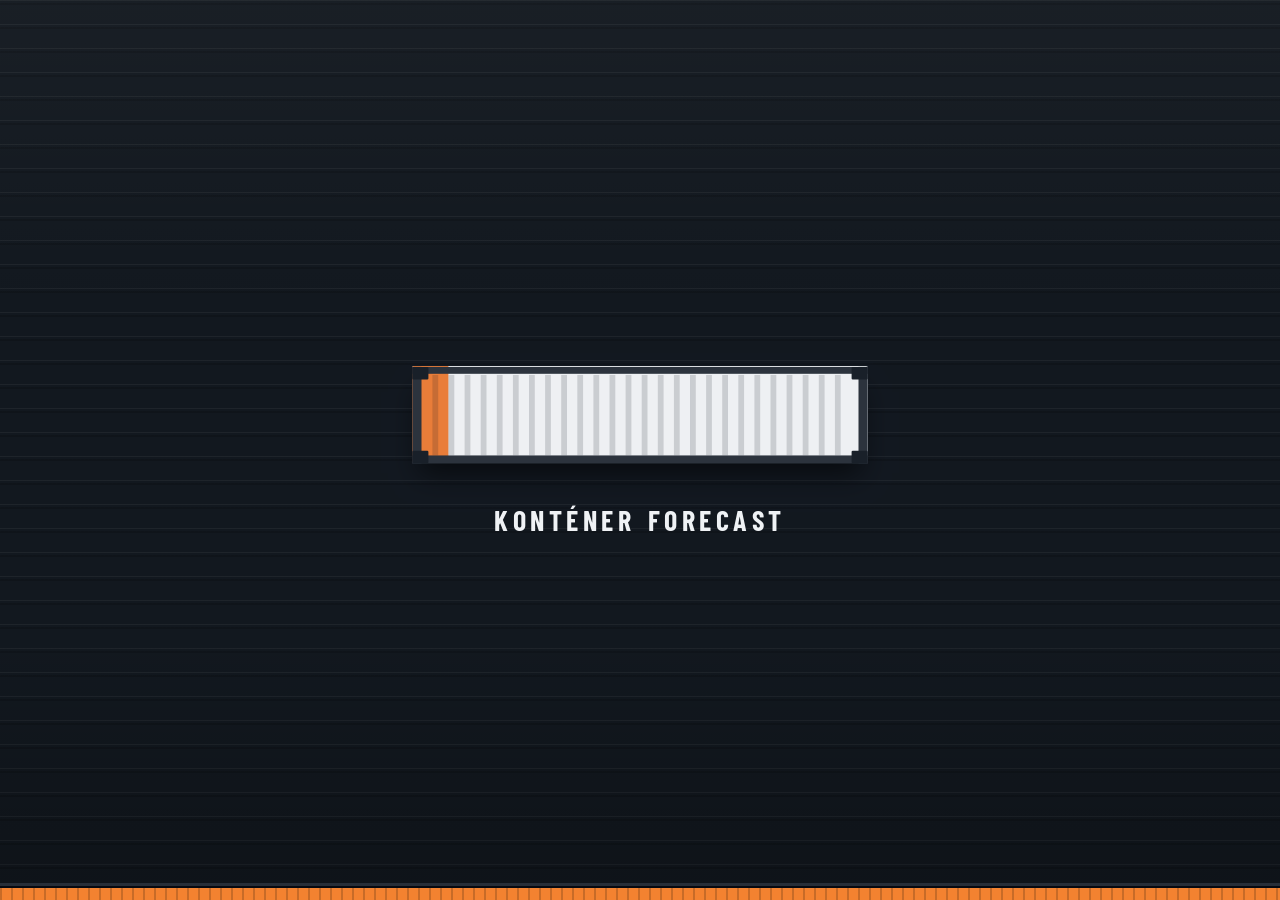
==== commit d7741eb0: "Dátum nélküli pre-alert: a levél utáni nap, „Becsült nap” jelöléssel A NEP „Pre-alert/HGL Group 4x” " ====
--- a/index.html
+++ b/index.html
@@ -12,9 +12,9 @@
 <link rel="preload" href="fonts/barlow-latin-600.woff2" as="font" type="font/woff2" crossorigin>
 <link rel="preload" href="fonts/barlow-condensed-latin-700.woff2" as="font" type="font/woff2" crossorigin>
 <link rel="preload" href="fonts/red-hat-mono-latin.woff2" as="font" type="font/woff2" crossorigin>
-<link rel="stylesheet" href="styles.css?v=20261109155500">
-<link rel="stylesheet" href="tour.css?v=20261109155500">
-<script src="boot-role.js?v=20261109155500"></script>
+<link rel="stylesheet" href="styles.css?v=20261112130000">
+<link rel="stylesheet" href="tour.css?v=20261112130000">
+<script src="boot-role.js?v=20261112130000"></script>
 </head>
 <body>
 <svg class="kf-defs" width="0" height="0" aria-hidden="true" focusable="false"><defs>
@@ -213,10 +213,10 @@
   </div>
 </dialog>
 
-<script src="vendor/supabase.min.js?v=20261109155500"></script>
-<script src="config.js?v=20261109155500"></script>
-<script src="derive.js?v=20261109155500"></script>
-<script src="tour.js?v=20261109155500"></script>
-<script src="app.js?v=20261109155500"></script>
+<script src="vendor/supabase.min.js?v=20261112130000"></script>
+<script src="config.js?v=20261112130000"></script>
+<script src="derive.js?v=20261112130000"></script>
+<script src="tour.js?v=20261112130000"></script>
+<script src="app.js?v=20261112130000"></script>
 </body>
 </html>
--- a/styles.css
+++ b/styles.css
@@ -541,6 +541,7 @@
 .steps li.cur .sp-lab{color:var(--ink)}
 .steps li.skip .sp-lab{text-decoration:line-through}
 .sp-plan{color:var(--faint)}
+.steps li.odd .sp-at{color:var(--late);text-decoration:underline dotted;text-underline-offset:3px;cursor:help}
 .rp-grid{display:grid;grid-template-columns:repeat(auto-fill,minmax(52px,1fr));gap:8px}
 .rp{height:52px;display:flex;flex-direction:column;align-items:center;justify-content:center;gap:1px;border:1px solid oklch(0.86 0.008 255);border-radius:10px;background:var(--surface);color:var(--ink);transition:background-color .15s var(--ease),border-color .15s var(--ease)}
 .rp b{font-size:17px;font-weight:600}
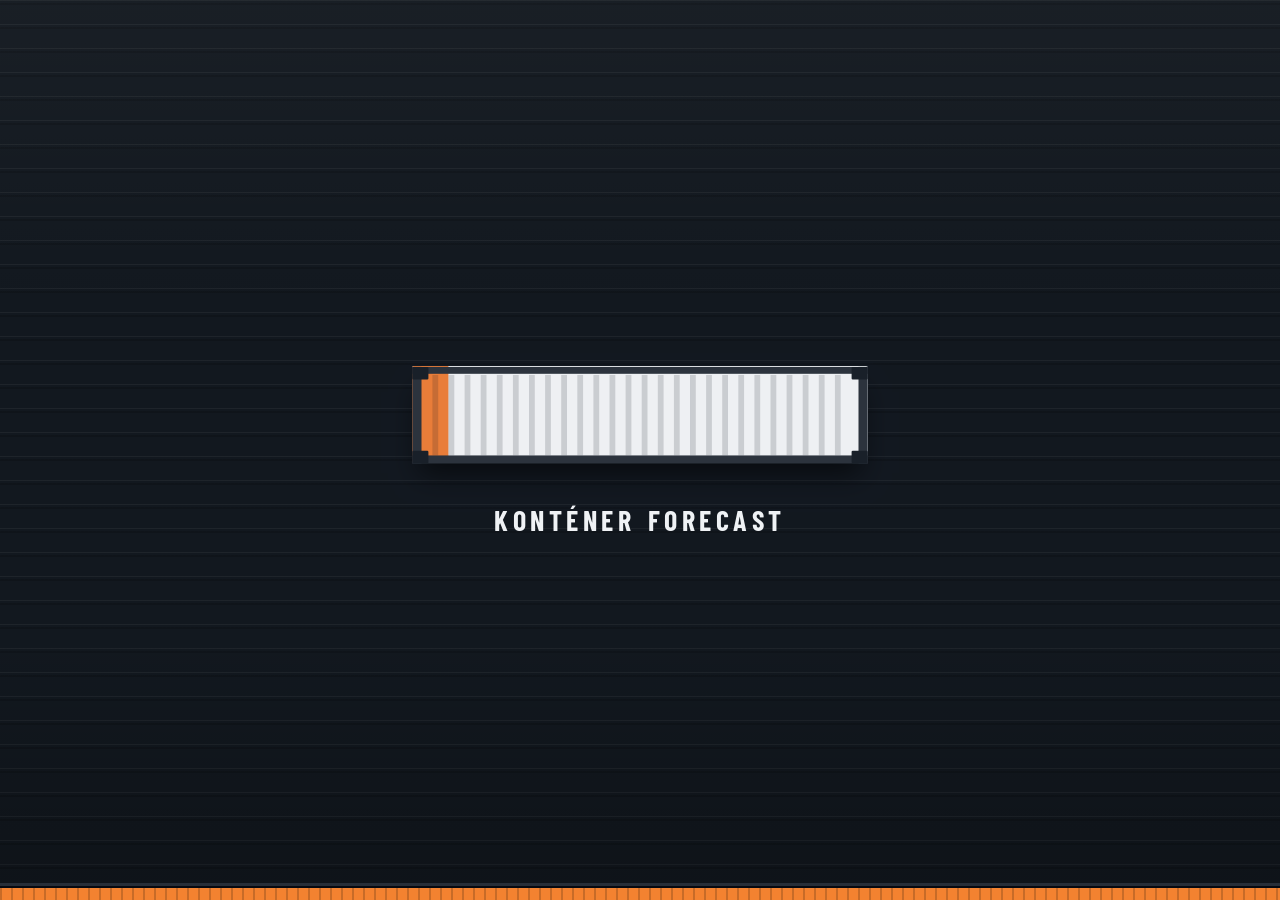
==== commit 48a83739: "„Kirakodás engedélyezve” levél: nyitható, nem elengedve A levélfeldolgozó a „Sziasztok, kirakodás en" ====
--- a/index.html
+++ b/index.html
@@ -12,9 +12,9 @@
 <link rel="preload" href="fonts/barlow-latin-600.woff2" as="font" type="font/woff2" crossorigin>
 <link rel="preload" href="fonts/barlow-condensed-latin-700.woff2" as="font" type="font/woff2" crossorigin>
 <link rel="preload" href="fonts/red-hat-mono-latin.woff2" as="font" type="font/woff2" crossorigin>
-<link rel="stylesheet" href="styles.css?v=20261112130000">
-<link rel="stylesheet" href="tour.css?v=20261112130000">
-<script src="boot-role.js?v=20261112130000"></script>
+<link rel="stylesheet" href="styles.css?v=20261112140000">
+<link rel="stylesheet" href="tour.css?v=20261112140000">
+<script src="boot-role.js?v=20261112140000"></script>
 </head>
 <body>
 <svg class="kf-defs" width="0" height="0" aria-hidden="true" focusable="false"><defs>
@@ -213,10 +213,10 @@
   </div>
 </dialog>
 
-<script src="vendor/supabase.min.js?v=20261112130000"></script>
-<script src="config.js?v=20261112130000"></script>
-<script src="derive.js?v=20261112130000"></script>
-<script src="tour.js?v=20261112130000"></script>
-<script src="app.js?v=20261112130000"></script>
+<script src="vendor/supabase.min.js?v=20261112140000"></script>
+<script src="config.js?v=20261112140000"></script>
+<script src="derive.js?v=20261112140000"></script>
+<script src="tour.js?v=20261112140000"></script>
+<script src="app.js?v=20261112140000"></script>
 </body>
 </html>
